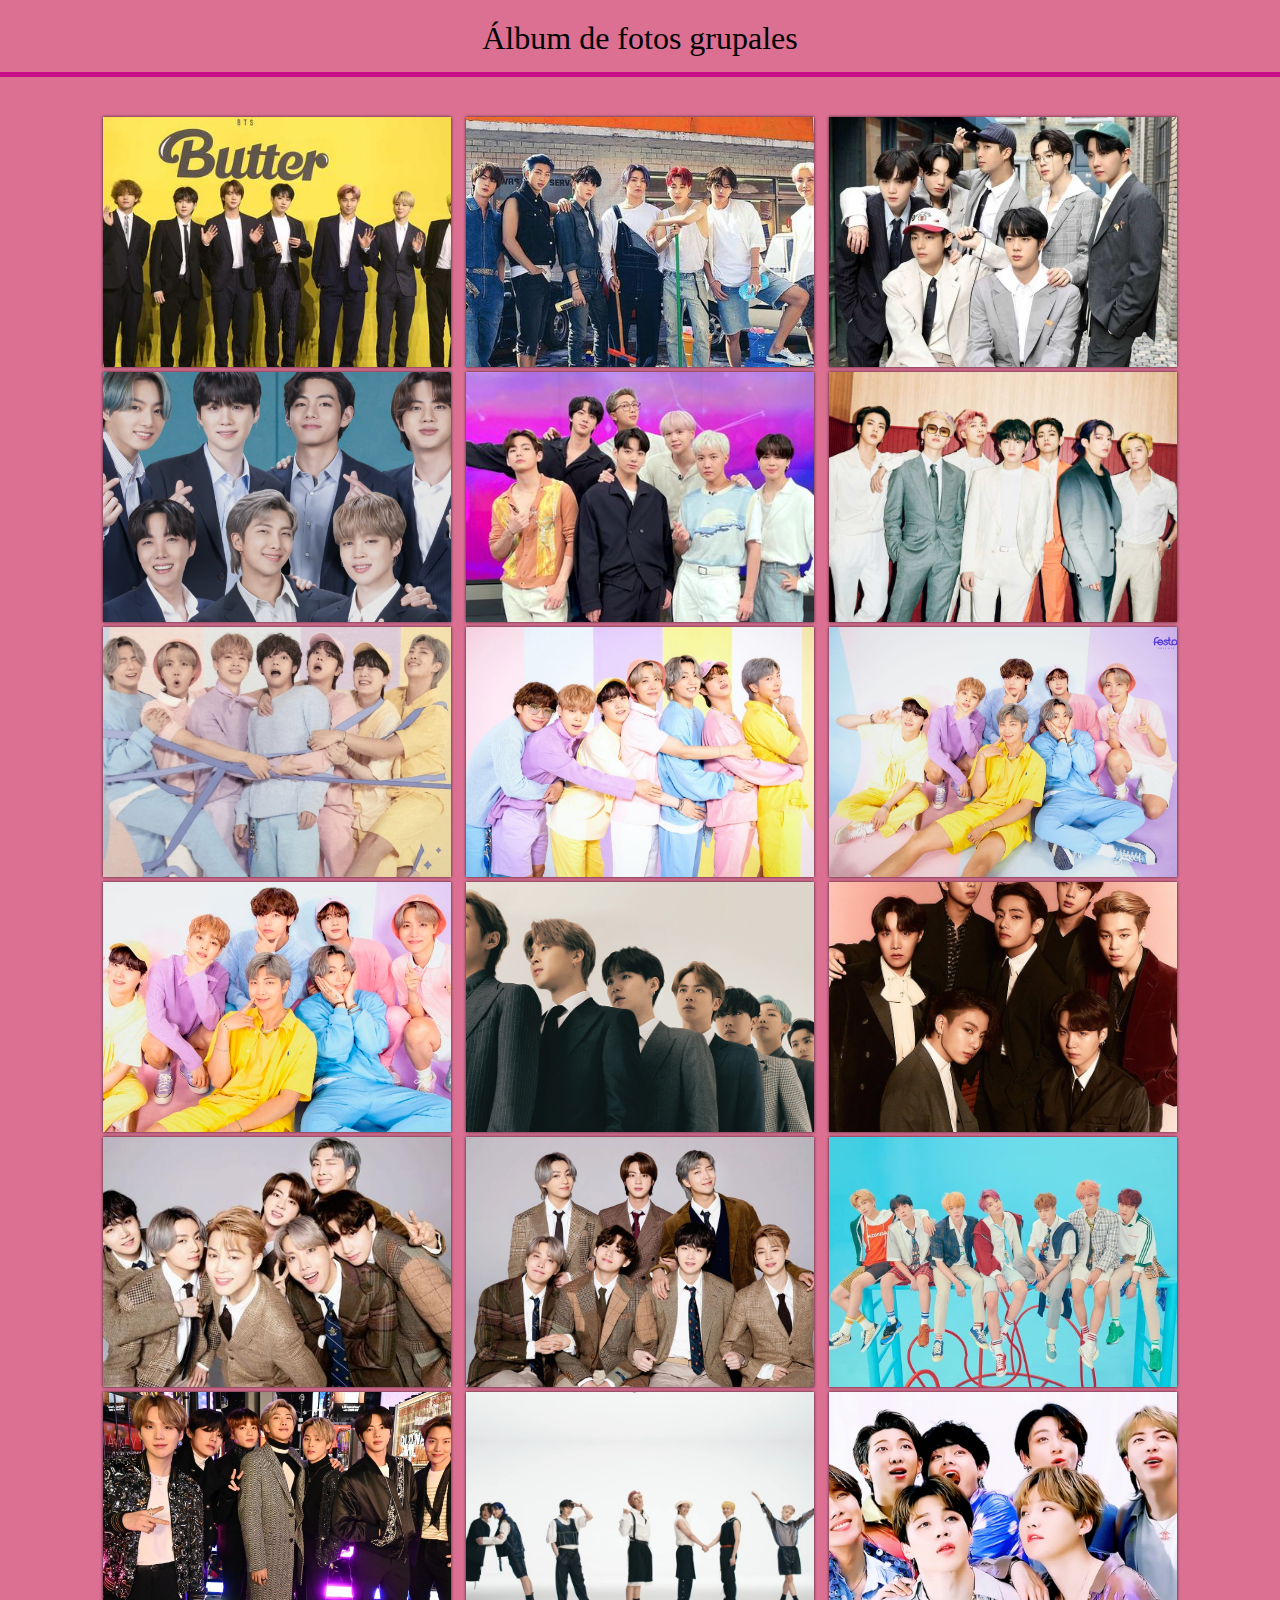
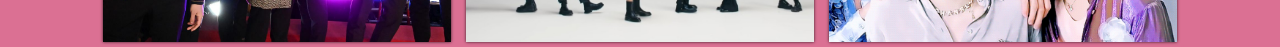
==== fotos.html @ 781fa5ef "CAMBIO" ====
<!DOCTYPE html>
<html lang="en">

<head>
    <meta charset="UTF-8">
    <meta name="viewport" content="width=device-width, initial-scale=1.0">
    <meta http-equiv="X-UA-Compatible" content="ie=edge">
    <title>Mis vacaciones</title>
    <link rel="stylesheet" href="css/estilo.css">
</head>

<body>
    <div class="galeria">
        <h1>
            Álbum de fotos grupales</h1>
        <div class="linea"></div>
        <div class="contenedor-imagenes">
            <div class="imagen">
                <img src="assets/img/fotos/1.jpg" alt="">
                <div class="overlay">
                    <h2>BTS ❤</h2>
                </div>
            </div>
            <div class="imagen">
                <img src="assets/img/fotos/2.jpg" alt="">
                <div class="overlay">
                    <h2>BTS ❤</h2>
                </div>
            </div>
            <div class="imagen">
                <img src="assets/img/fotos/3.jpg" alt="">
                <div class="overlay">
                    <h2>BTS ❤</h2>
                </div>
            </div>
            <div class="imagen">
                <img src="assets/img/fotos/4.png" alt="">
                <div class="overlay">
                    <h2>BTS ❤</h2>
                </div>
            </div>
            <div class="imagen">
                <img src="assets/img/fotos/5.jpg" alt="">
                <div class="overlay">
                    <h2>BTS ❤</h2>
                </div>
            </div>
            <div class="imagen">
                <img src="assets/img/fotos/6.jpg" alt="">
                <div class="overlay">
                    <h2>BTS ❤</h2>
                </div>
            </div>
            <div class="imagen">
                <img src="assets/img/fotos/7.jpg" alt="">
                <div class="overlay">
                    <h2>BTS ❤</h2>
                </div>
            </div>
            <div class="imagen">
                <img src="assets/img/fotos/8.jpg" alt="">
                <div class="overlay">
                    <h2>BTS ❤</h2>
                </div>
            </div>
            <div class="imagen">
                <img src="assets/img/fotos/9.jpg" alt="">
                <div class="overlay">
                    <h2>BTS ❤</h2>
                </div>
            </div>
            <div class="imagen">
                <img src="assets/img/fotos/10.jpg" alt="">
                <div class="overlay">
                    <h2>BTS ❤</h2>
                </div>
            </div>
            <div class="imagen">
                <img src="assets/img/fotos/11.jpg" alt="">
                <div class="overlay">
                    <h2>BTS ❤</h2>
                </div>
            </div>
            <div class="imagen">
                <img src="assets/img/fotos/12.jpg" alt="">
                <div class="overlay">
                    <h2>BTS ❤</h2>
                </div>
            </div>
            <div class="imagen">
                <img src="assets/img/fotos/13.jpg" alt="">
                <div class="overlay">
                    <h2>BTS ❤</h2>
                </div>
            </div>
            <div class="imagen">
                <img src="assets/img/fotos/14.jpg" alt="">
                <div class="overlay">
                    <h2>BTS ❤</h2>
                </div>
            </div>
            <div class="imagen">
                <img src="assets/img/fotos/15.jpg" alt="">
                <div class="overlay">
                    <h2>BTS ❤</h2>
                </div>
            </div>
            <div class="imagen">
                <img src="assets/img/fotos/16.jpg" alt="">
                <div class="overlay">
                    <h2>BTS ❤</h2>
                </div>
            </div>
            <div class="imagen">
                <img src="assets/img/fotos/17.jfif" alt="">
                <div class="overlay">
                    <h2>BTS ❤</h2>
                </div>
            </div>
            <div class="imagen">
                <img src="assets/img/fotos/18.png" alt="">
                <div class="overlay">
                    <h2>BTS ❤</h2>
                </div>
            </div>
           
            
           
            <!-- <div class="imagen">
                <img src="img/1 (2).jpg" alt="">
            </div> -->
        </div>
    </div>
</body>

</html>
---- css/estilo.css ----
*{
    background-color: palevioletred;
    color: black;
    margin:0;
    padding: 0;
    box-sizing: border-box;
    
}

.galeria{
    font-family: 'open sans';
}

.galeria h1{
    text-align: center;
    margin:20px 0 15px 0;
    font-weight: 300;
}

.linea{
    border-top: 5px solid #c90e8a;
    margin-bottom: 40px;
}

.contenedor-imagenes{
    display:flex;
    width: 85%;
    margin: auto;
    justify-content: space-around;
    flex-wrap: wrap;
    border-radius:3px;
}

.contenedor-imagenes .imagen{
    width: 32%;
    position: relative;
    height:250px;
    margin-bottom:5px;
    box-shadow: 0px 0px 3px 0px rgba(0, 0, 0, .75)
}
.imagen img{
    width: 100%;
    height:100%;
    object-fit: cover;
}

.overlay{
    position: absolute;
    bottom: 0;
    left: 0;
    background:rgba(0, 118, 192, 0.781) ;
    width: 100%;
    height: 0;
    overflow: hidden;
    transition: .5s ease;
}

.overlay h2{
    color: black;
    font-weight: 300;
    font-size:30px;
    position: absolute;
    top: 50%;
    left:50%;
    text-align: center;
    transform: translate(-50%, -50%);
}

.imagen:hover .overlay{
    height:100%;
    cursor: pointer;
}

@media screen and (max-width:1000px){
    .contenedor-imagenes{
        width: 95%;
    }
}

@media screen and (max-width:700px){
    .contenedor-imagenes{
        width: 90%;
    }
    .contenedor-imagenes .imagen{
        width: 48%;
    }
}

@media screen and (max-width:450px){
    h1{
        font-size:22px;
    }
    .contenedor-imagenes{
        width: 98%;
    }
    .contenedor-imagenes .imagen{
        width: 80%;
    }
}
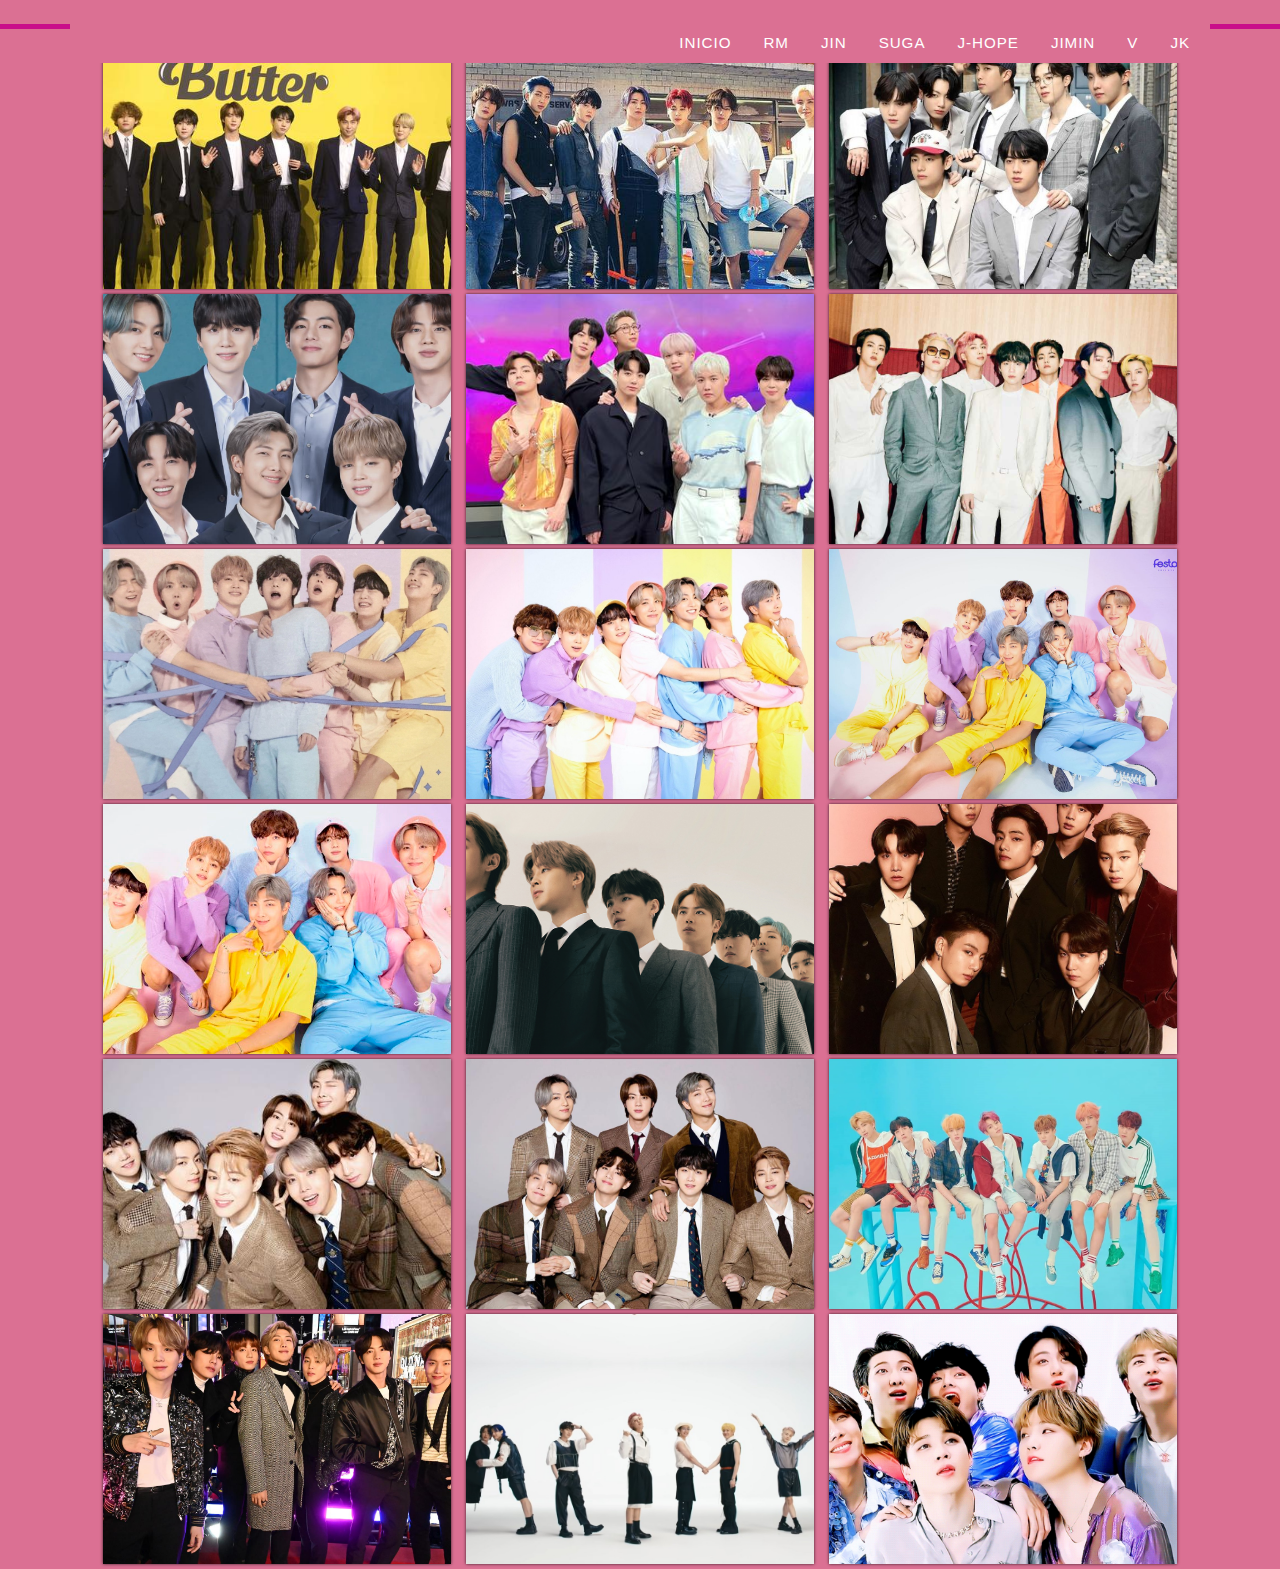
==== commit 5e1ed334: "creación de RM" ====
--- a/fotos.html
+++ b/fotos.html
@@ -10,10 +10,35 @@
 </head>
 
 <body>
+
+     <!-- Navigation-->
+     <nav class="navbar navbar-expand-lg navbar-dark fixed-top" id="mainNav">
+        <div class="container">
+            
+            <button class="navbar-toggler" type="button" data-bs-toggle="collapse" data-bs-target="#navbarResponsive" aria-controls="navbarResponsive" aria-expanded="false" aria-label="Toggle navigation">
+                Menu
+                <i class="fas fa-bars ms-1"></i>
+            </button>
+            <div class="collapse navbar-collapse" id="navbarResponsive">
+                <ul class="navbar-nav text-uppercase ms-auto py-4 py-lg-0">
+                    <li class="nav-item"><a class="nav-link" href="index.html">Inicio</a></li>
+                    <li class="nav-item"><a class="nav-link" href="RM.html">RM</a></li>
+                    <li class="nav-item"><a class="nav-link" href="#about">JIN</a></li>
+                    <li class="nav-item"><a class="nav-link" href="#team">SUGA</a></li>
+                    <li class="nav-item"><a class="nav-link" href="fotos.html">J-HOPE</a></li>
+                    <li class="nav-item"><a class="nav-link" href="#about">JIMIN</a></li>
+                    <li class="nav-item"><a class="nav-link" href="#team">V</a></li>
+                    <li class="nav-item"><a class="nav-link" href="fotos.html">JK</a></li>
+                    
+                </ul>
+            </div>
+        </div>
+    </nav>
+
     <div class="galeria">
-        <h1>
-            Álbum de fotos grupales</h1>
+            <br>
         <div class="linea"></div>
+        
         <div class="contenedor-imagenes">
             <div class="imagen">
                 <img src="assets/img/fotos/1.jpg" alt="">
@@ -21,6 +46,7 @@
                     <h2>BTS ❤</h2>
                 </div>
             </div>
+            
             <div class="imagen">
                 <img src="assets/img/fotos/2.jpg" alt="">
                 <div class="overlay">
@@ -125,12 +151,9 @@
             </div>
            
             
-           
-            <!-- <div class="imagen">
-                <img src="img/1 (2).jpg" alt="">
-            </div> -->
         </div>
     </div>
+   
 </body>
 
 </html>
--- a/css/estilo.css
+++ b/css/estilo.css
@@ -7,6 +7,7 @@
     
 }
 
+<!-- Navigation-->
 .galeria{
     font-family: 'open sans';
 }
@@ -19,7 +20,7 @@
 
 .linea{
     border-top: 5px solid #c90e8a;
-    margin-bottom: 40px;
+    margin-bottom: 10px;
 }
 
 .contenedor-imagenes{
@@ -48,7 +49,7 @@
     position: absolute;
     bottom: 0;
     left: 0;
-    background:rgba(0, 118, 192, 0.781) ;
+    background:rgba(252, 154, 255, 0.781) ;
     width: 100%;
     height: 0;
     overflow: hidden;
@@ -97,3 +98,11760 @@
         width: 80%;
     }
 }
+
+
+
+:root {
+  --bs-blue: #0d6efd;
+  --bs-indigo: #6610f2;
+  --bs-purple: #6f42c1;
+  --bs-pink: #d63384;
+  --bs-red: #dc3545;
+  --bs-orange: #fd7e14;
+  --bs-yellow: #ffc800;
+  --bs-green: #198754;
+  --bs-teal: #20c997;
+  --bs-cyan: #0dcaf0;
+  --bs-white: #fff;
+  --bs-gray: #6c757d;
+  --bs-gray-dark: #343a40;
+  --bs-gray-100: #f8f9fa;
+  --bs-gray-200: #e9ecef;
+  --bs-gray-300: #dee2e6;
+  --bs-gray-400: #ced4da;
+  --bs-gray-500: #adb5bd;
+  --bs-gray-600: #6c757d;
+  --bs-gray-700: #495057;
+  --bs-gray-800: #343a40;
+  --bs-gray-900: #212529;
+  --bs-primary: #ffc800;
+  --bs-secondary: #6c757d;
+  --bs-success: #198754;
+  --bs-info: #0dcaf0;
+  --bs-warning: #ffc800;
+  --bs-danger: #dc3545;
+  --bs-light: #f8f9fa;
+  --bs-dark: #212529;
+  --bs-primary-rgb: 255, 200, 0;
+  --bs-secondary-rgb: 108, 117, 125;
+  --bs-success-rgb: 25, 135, 84;
+  --bs-info-rgb: 13, 202, 240;
+  --bs-warning-rgb: 255, 200, 0;
+  --bs-danger-rgb: 220, 53, 69;
+  --bs-light-rgb: 248, 249, 250;
+  --bs-dark-rgb: 33, 37, 41;
+  --bs-white-rgb: 255, 255, 255;
+  --bs-black-rgb: 0, 0, 0;
+  --bs-body-rgb: 33, 37, 41;
+  --bs-font-sans-serif: system-ui, -apple-system, "Segoe UI", Roboto, "Helvetica Neue", Arial, "Noto Sans", "Liberation Sans", sans-serif, "Apple Color Emoji", "Segoe UI Emoji", "Segoe UI Symbol", "Noto Color Emoji";
+  --bs-font-monospace: SFMono-Regular, Menlo, Monaco, Consolas, "Liberation Mono", "Courier New", monospace;
+  --bs-gradient: linear-gradient(180deg, rgba(255, 255, 255, 0.15), rgba(255, 255, 255, 0));
+  --bs-body-font-family: Roboto Slab, -apple-system, BlinkMacSystemFont, Segoe UI, Roboto, Helvetica Neue, Arial, sans-serif, Apple Color Emoji, Segoe UI Emoji, Segoe UI Symbol, Noto Color Emoji;
+  --bs-body-font-size: 1rem;
+  --bs-body-font-weight: 400;
+  --bs-body-line-height: 1.5;
+  --bs-body-color: #212529;
+  --bs-body-bg: #fff;
+}
+
+*,
+*::before,
+*::after {
+  box-sizing: border-box;
+}
+
+@media (prefers-reduced-motion: no-preference) {
+  :root {
+    scroll-behavior: smooth;
+  }
+}
+
+body {
+  margin: 0;
+  font-family: var(--bs-body-font-family);
+  font-size: var(--bs-body-font-size);
+  font-weight: var(--bs-body-font-weight);
+  line-height: var(--bs-body-line-height);
+  color: var(--bs-body-color);
+  text-align: var(--bs-body-text-align);
+  background-color: var(--bs-body-bg);
+  -webkit-text-size-adjust: 100%;
+  -webkit-tap-highlight-color: rgba(0, 0, 0, 0);
+}
+
+hr {
+  margin: 1rem 0;
+  color: inherit;
+  background-color: currentColor;
+  border: 0;
+  opacity: 0.25;
+}
+
+hr:not([size]) {
+  height: 1px;
+}
+
+h6, .h6, h5, .h5, h4, .h4, h3, .h3, h2, .h2, h1, .h1 {
+  margin-top: 0;
+  margin-bottom: 0.5rem;
+  font-family: "Montserrat", -apple-system, BlinkMacSystemFont, "Segoe UI", Roboto, "Helvetica Neue", Arial, sans-serif, "Apple Color Emoji", "Segoe UI Emoji", "Segoe UI Symbol", "Noto Color Emoji";
+  font-weight: 700;
+  line-height: 1.2;
+}
+
+h1, .h1 {
+  font-size: calc(1.375rem + 1.5vw);
+}
+@media (min-width: 1200px) {
+  h1, .h1 {
+    font-size: 2.5rem;
+  }
+}
+
+h2, .h2 {
+  font-size: calc(1.325rem + 0.9vw);
+}
+@media (min-width: 1200px) {
+  h2, .h2 {
+    font-size: 2rem;
+  }
+}
+
+h3, .h3 {
+  font-size: calc(1.3rem + 0.6vw);
+}
+@media (min-width: 1200px) {
+  h3, .h3 {
+    font-size: 1.75rem;
+  }
+}
+
+h4, .h4 {
+  font-size: calc(1.275rem + 0.3vw);
+}
+@media (min-width: 1200px) {
+  h4, .h4 {
+    font-size: 1.5rem;
+  }
+}
+
+h5, .h5 {
+  font-size: 1.25rem;
+}
+
+h6, .h6 {
+  font-size: 1rem;
+}
+
+p {
+  margin-top: 0;
+  margin-bottom: 1rem;
+}
+
+abbr[title],
+abbr[data-bs-original-title] {
+  -webkit-text-decoration: underline dotted;
+          text-decoration: underline dotted;
+  cursor: help;
+  -webkit-text-decoration-skip-ink: none;
+          text-decoration-skip-ink: none;
+}
+
+address {
+  margin-bottom: 1rem;
+  font-style: normal;
+  line-height: inherit;
+}
+
+ol,
+ul {
+  padding-left: 2rem;
+}
+
+ol,
+ul,
+dl {
+  margin-top: 0;
+  margin-bottom: 1rem;
+}
+
+ol ol,
+ul ul,
+ol ul,
+ul ol {
+  margin-bottom: 0;
+}
+
+dt {
+  font-weight: 700;
+}
+
+dd {
+  margin-bottom: 0.5rem;
+  margin-left: 0;
+}
+
+blockquote {
+  margin: 0 0 1rem;
+}
+
+b,
+strong {
+  font-weight: bolder;
+}
+
+small, .small {
+  font-size: 0.875em;
+}
+
+mark, .mark {
+  padding: 0.2em;
+  background-color: #fcf8e3;
+}
+
+sub,
+sup {
+  position: relative;
+  font-size: 0.75em;
+  line-height: 0;
+  vertical-align: baseline;
+}
+
+sub {
+  bottom: -0.25em;
+}
+
+sup {
+  top: -0.5em;
+}
+
+a {
+  color: #ffc800;
+  text-decoration: underline;
+}
+a:hover {
+  color: #cca000;
+}
+
+a:not([href]):not([class]), a:not([href]):not([class]):hover {
+  color: inherit;
+  text-decoration: none;
+}
+
+pre,
+code,
+kbd,
+samp {
+  font-family: var(--bs-font-monospace);
+  font-size: 1em;
+  direction: ltr /* rtl:ignore */;
+  unicode-bidi: bidi-override;
+}
+
+pre {
+  display: block;
+  margin-top: 0;
+  margin-bottom: 1rem;
+  overflow: auto;
+  font-size: 0.875em;
+}
+pre code {
+  font-size: inherit;
+  color: inherit;
+  word-break: normal;
+}
+
+code {
+  font-size: 0.875em;
+  color: #d63384;
+  word-wrap: break-word;
+}
+a > code {
+  color: inherit;
+}
+
+kbd {
+  padding: 0.2rem 0.4rem;
+  font-size: 0.875em;
+  color: #fff;
+  background-color: #212529;
+  border-radius: 0.2rem;
+}
+kbd kbd {
+  padding: 0;
+  font-size: 1em;
+  font-weight: 700;
+}
+
+figure {
+  margin: 0 0 1rem;
+}
+
+img,
+svg {
+  vertical-align: middle;
+}
+
+table {
+  caption-side: bottom;
+  border-collapse: collapse;
+}
+
+caption {
+  padding-top: 0.5rem;
+  padding-bottom: 0.5rem;
+  color: #6c757d;
+  text-align: left;
+}
+
+th {
+  text-align: inherit;
+  text-align: -webkit-match-parent;
+}
+
+thead,
+tbody,
+tfoot,
+tr,
+td,
+th {
+  border-color: inherit;
+  border-style: solid;
+  border-width: 0;
+}
+
+label {
+  display: inline-block;
+}
+
+button {
+  border-radius: 0;
+}
+
+button:focus:not(:focus-visible) {
+  outline: 0;
+}
+
+input,
+button,
+select,
+optgroup,
+textarea {
+  margin: 0;
+  font-family: inherit;
+  font-size: inherit;
+  line-height: inherit;
+}
+
+button,
+select {
+  text-transform: none;
+}
+
+[role=button] {
+  cursor: pointer;
+}
+
+select {
+  word-wrap: normal;
+}
+select:disabled {
+  opacity: 1;
+}
+
+[list]::-webkit-calendar-picker-indicator {
+  display: none;
+}
+
+button,
+[type=button],
+[type=reset],
+[type=submit] {
+  -webkit-appearance: button;
+}
+button:not(:disabled),
+[type=button]:not(:disabled),
+[type=reset]:not(:disabled),
+[type=submit]:not(:disabled) {
+  cursor: pointer;
+}
+
+::-moz-focus-inner {
+  padding: 0;
+  border-style: none;
+}
+
+textarea {
+  resize: vertical;
+}
+
+fieldset {
+  min-width: 0;
+  padding: 0;
+  margin: 0;
+  border: 0;
+}
+
+legend {
+  float: left;
+  width: 100%;
+  padding: 0;
+  margin-bottom: 0.5rem;
+  font-size: calc(1.275rem + 0.3vw);
+  line-height: inherit;
+}
+@media (min-width: 1200px) {
+  legend {
+    font-size: 1.5rem;
+  }
+}
+legend + * {
+  clear: left;
+}
+
+::-webkit-datetime-edit-fields-wrapper,
+::-webkit-datetime-edit-text,
+::-webkit-datetime-edit-minute,
+::-webkit-datetime-edit-hour-field,
+::-webkit-datetime-edit-day-field,
+::-webkit-datetime-edit-month-field,
+::-webkit-datetime-edit-year-field {
+  padding: 0;
+}
+
+::-webkit-inner-spin-button {
+  height: auto;
+}
+
+[type=search] {
+  outline-offset: -2px;
+  -webkit-appearance: textfield;
+}
+
+/* rtl:raw:
+[type="tel"],
+[type="url"],
+[type="email"],
+[type="number"] {
+  direction: ltr;
+}
+*/
+::-webkit-search-decoration {
+  -webkit-appearance: none;
+}
+
+::-webkit-color-swatch-wrapper {
+  padding: 0;
+}
+
+::-webkit-file-upload-button {
+  font: inherit;
+}
+
+::file-selector-button {
+  font: inherit;
+}
+
+::-webkit-file-upload-button {
+  font: inherit;
+  -webkit-appearance: button;
+}
+
+output {
+  display: inline-block;
+}
+
+iframe {
+  border: 0;
+}
+
+summary {
+  display: list-item;
+  cursor: pointer;
+}
+
+progress {
+  vertical-align: baseline;
+}
+
+[hidden] {
+  display: none !important;
+}
+
+.lead {
+  font-size: 1.25rem;
+  font-weight: 300;
+}
+
+.display-1 {
+  font-size: calc(1.625rem + 4.5vw);
+  font-weight: 300;
+  line-height: 1.2;
+}
+@media (min-width: 1200px) {
+  .display-1 {
+    font-size: 5rem;
+  }
+}
+
+.display-2 {
+  font-size: calc(1.575rem + 3.9vw);
+  font-weight: 300;
+  line-height: 1.2;
+}
+@media (min-width: 1200px) {
+  .display-2 {
+    font-size: 4.5rem;
+  }
+}
+
+.display-3 {
+  font-size: calc(1.525rem + 3.3vw);
+  font-weight: 300;
+  line-height: 1.2;
+}
+@media (min-width: 1200px) {
+  .display-3 {
+    font-size: 4rem;
+  }
+}
+
+.display-4 {
+  font-size: calc(1.475rem + 2.7vw);
+  font-weight: 300;
+  line-height: 1.2;
+}
+@media (min-width: 1200px) {
+  .display-4 {
+    font-size: 3.5rem;
+  }
+}
+
+.display-5 {
+  font-size: calc(1.425rem + 2.1vw);
+  font-weight: 300;
+  line-height: 1.2;
+}
+@media (min-width: 1200px) {
+  .display-5 {
+    font-size: 3rem;
+  }
+}
+
+.display-6 {
+  font-size: calc(1.375rem + 1.5vw);
+  font-weight: 300;
+  line-height: 1.2;
+}
+@media (min-width: 1200px) {
+  .display-6 {
+    font-size: 2.5rem;
+  }
+}
+
+.list-unstyled {
+  padding-left: 0;
+  list-style: none;
+}
+
+.list-inline {
+  padding-left: 0;
+  list-style: none;
+}
+
+.list-inline-item {
+  display: inline-block;
+}
+.list-inline-item:not(:last-child) {
+  margin-right: 0.5rem;
+}
+
+.initialism {
+  font-size: 0.875em;
+  text-transform: uppercase;
+}
+
+.blockquote {
+  margin-bottom: 1rem;
+  font-size: 1.25rem;
+}
+.blockquote > :last-child {
+  margin-bottom: 0;
+}
+
+.blockquote-footer {
+  margin-top: -1rem;
+  margin-bottom: 1rem;
+  font-size: 0.875em;
+  color: #6c757d;
+}
+.blockquote-footer::before {
+  content: "— ";
+}
+
+.img-fluid {
+  max-width: 100%;
+  height: auto;
+}
+
+.img-thumbnail {
+  padding: 0.25rem;
+  background-color: #fff;
+  border: 1px solid #dee2e6;
+  border-radius: 0.25rem;
+  max-width: 100%;
+  height: auto;
+}
+
+.figure {
+  display: inline-block;
+}
+
+.figure-img {
+  margin-bottom: 0.5rem;
+  line-height: 1;
+}
+
+.figure-caption {
+  font-size: 0.875em;
+  color: #6c757d;
+}
+
+.container,
+.container-fluid,
+.container-xxl,
+.container-xl,
+.container-lg,
+.container-md,
+.container-sm {
+  width: 100%;
+  padding-right: var(--bs-gutter-x, 0.75rem);
+  padding-left: var(--bs-gutter-x, 0.75rem);
+  margin-right: auto;
+  margin-left: auto;
+}
+
+@media (min-width: 576px) {
+  .container-sm, .container {
+    max-width: 540px;
+  }
+}
+@media (min-width: 768px) {
+  .container-md, .container-sm, .container {
+    max-width: 720px;
+  }
+}
+@media (min-width: 992px) {
+  .container-lg, .container-md, .container-sm, .container {
+    max-width: 960px;
+  }
+}
+@media (min-width: 1200px) {
+  .container-xl, .container-lg, .container-md, .container-sm, .container {
+    max-width: 1140px;
+  }
+}
+@media (min-width: 1400px) {
+  .container-xxl, .container-xl, .container-lg, .container-md, .container-sm, .container {
+    max-width: 1320px;
+  }
+}
+.row {
+  --bs-gutter-x: 1.5rem;
+  --bs-gutter-y: 0;
+  display: flex;
+  flex-wrap: wrap;
+  margin-top: calc(var(--bs-gutter-y) * -1);
+  margin-right: calc(var(--bs-gutter-x) * -.5);
+  margin-left: calc(var(--bs-gutter-x) * -.5);
+}
+.row > * {
+  flex-shrink: 0;
+  width: 100%;
+  max-width: 100%;
+  padding-right: calc(var(--bs-gutter-x) * .5);
+  padding-left: calc(var(--bs-gutter-x) * .5);
+  margin-top: var(--bs-gutter-y);
+}
+
+.col {
+  flex: 1 0 0%;
+}
+
+.row-cols-auto > * {
+  flex: 0 0 auto;
+  width: auto;
+}
+
+.row-cols-1 > * {
+  flex: 0 0 auto;
+  width: 100%;
+}
+
+.row-cols-2 > * {
+  flex: 0 0 auto;
+  width: 50%;
+}
+
+.row-cols-3 > * {
+  flex: 0 0 auto;
+  width: 33.3333333333%;
+}
+
+.row-cols-4 > * {
+  flex: 0 0 auto;
+  width: 25%;
+}
+
+.row-cols-5 > * {
+  flex: 0 0 auto;
+  width: 20%;
+}
+
+.row-cols-6 > * {
+  flex: 0 0 auto;
+  width: 16.6666666667%;
+}
+
+.col-auto {
+  flex: 0 0 auto;
+  width: auto;
+}
+
+.col-1 {
+  flex: 0 0 auto;
+  width: 8.33333333%;
+}
+
+.col-2 {
+  flex: 0 0 auto;
+  width: 16.66666667%;
+}
+
+.col-3 {
+  flex: 0 0 auto;
+  width: 25%;
+}
+
+.col-4 {
+  flex: 0 0 auto;
+  width: 33.33333333%;
+}
+
+.col-5 {
+  flex: 0 0 auto;
+  width: 41.66666667%;
+}
+
+.col-6 {
+  flex: 0 0 auto;
+  width: 50%;
+}
+
+.col-7 {
+  flex: 0 0 auto;
+  width: 58.33333333%;
+}
+
+.col-8 {
+  flex: 0 0 auto;
+  width: 66.66666667%;
+}
+
+.col-9 {
+  flex: 0 0 auto;
+  width: 75%;
+}
+
+.col-10 {
+  flex: 0 0 auto;
+  width: 83.33333333%;
+}
+
+.col-11 {
+  flex: 0 0 auto;
+  width: 91.66666667%;
+}
+
+.col-12 {
+  flex: 0 0 auto;
+  width: 100%;
+}
+
+.offset-1 {
+  margin-left: 8.33333333%;
+}
+
+.offset-2 {
+  margin-left: 16.66666667%;
+}
+
+.offset-3 {
+  margin-left: 25%;
+}
+
+.offset-4 {
+  margin-left: 33.33333333%;
+}
+
+.offset-5 {
+  margin-left: 41.66666667%;
+}
+
+.offset-6 {
+  margin-left: 50%;
+}
+
+.offset-7 {
+  margin-left: 58.33333333%;
+}
+
+.offset-8 {
+  margin-left: 66.66666667%;
+}
+
+.offset-9 {
+  margin-left: 75%;
+}
+
+.offset-10 {
+  margin-left: 83.33333333%;
+}
+
+.offset-11 {
+  margin-left: 91.66666667%;
+}
+
+.g-0,
+.gx-0 {
+  --bs-gutter-x: 0;
+}
+
+.g-0,
+.gy-0 {
+  --bs-gutter-y: 0;
+}
+
+.g-1,
+.gx-1 {
+  --bs-gutter-x: 0.25rem;
+}
+
+.g-1,
+.gy-1 {
+  --bs-gutter-y: 0.25rem;
+}
+
+.g-2,
+.gx-2 {
+  --bs-gutter-x: 0.5rem;
+}
+
+.g-2,
+.gy-2 {
+  --bs-gutter-y: 0.5rem;
+}
+
+.g-3,
+.gx-3 {
+  --bs-gutter-x: 1rem;
+}
+
+.g-3,
+.gy-3 {
+  --bs-gutter-y: 1rem;
+}
+
+.g-4,
+.gx-4 {
+  --bs-gutter-x: 1.5rem;
+}
+
+.g-4,
+.gy-4 {
+  --bs-gutter-y: 1.5rem;
+}
+
+.g-5,
+.gx-5 {
+  --bs-gutter-x: 3rem;
+}
+
+.g-5,
+.gy-5 {
+  --bs-gutter-y: 3rem;
+}
+
+@media (min-width: 576px) {
+  .col-sm {
+    flex: 1 0 0%;
+  }
+
+  .row-cols-sm-auto > * {
+    flex: 0 0 auto;
+    width: auto;
+  }
+
+  .row-cols-sm-1 > * {
+    flex: 0 0 auto;
+    width: 100%;
+  }
+
+  .row-cols-sm-2 > * {
+    flex: 0 0 auto;
+    width: 50%;
+  }
+
+  .row-cols-sm-3 > * {
+    flex: 0 0 auto;
+    width: 33.3333333333%;
+  }
+
+  .row-cols-sm-4 > * {
+    flex: 0 0 auto;
+    width: 25%;
+  }
+
+  .row-cols-sm-5 > * {
+    flex: 0 0 auto;
+    width: 20%;
+  }
+
+  .row-cols-sm-6 > * {
+    flex: 0 0 auto;
+    width: 16.6666666667%;
+  }
+
+  .col-sm-auto {
+    flex: 0 0 auto;
+    width: auto;
+  }
+
+  .col-sm-1 {
+    flex: 0 0 auto;
+    width: 8.33333333%;
+  }
+
+  .col-sm-2 {
+    flex: 0 0 auto;
+    width: 16.66666667%;
+  }
+
+  .col-sm-3 {
+    flex: 0 0 auto;
+    width: 25%;
+  }
+
+  .col-sm-4 {
+    flex: 0 0 auto;
+    width: 33.33333333%;
+  }
+
+  .col-sm-5 {
+    flex: 0 0 auto;
+    width: 41.66666667%;
+  }
+
+  .col-sm-6 {
+    flex: 0 0 auto;
+    width: 50%;
+  }
+
+  .col-sm-7 {
+    flex: 0 0 auto;
+    width: 58.33333333%;
+  }
+
+  .col-sm-8 {
+    flex: 0 0 auto;
+    width: 66.66666667%;
+  }
+
+  .col-sm-9 {
+    flex: 0 0 auto;
+    width: 75%;
+  }
+
+  .col-sm-10 {
+    flex: 0 0 auto;
+    width: 83.33333333%;
+  }
+
+  .col-sm-11 {
+    flex: 0 0 auto;
+    width: 91.66666667%;
+  }
+
+  .col-sm-12 {
+    flex: 0 0 auto;
+    width: 100%;
+  }
+
+  .offset-sm-0 {
+    margin-left: 0;
+  }
+
+  .offset-sm-1 {
+    margin-left: 8.33333333%;
+  }
+
+  .offset-sm-2 {
+    margin-left: 16.66666667%;
+  }
+
+  .offset-sm-3 {
+    margin-left: 25%;
+  }
+
+  .offset-sm-4 {
+    margin-left: 33.33333333%;
+  }
+
+  .offset-sm-5 {
+    margin-left: 41.66666667%;
+  }
+
+  .offset-sm-6 {
+    margin-left: 50%;
+  }
+
+  .offset-sm-7 {
+    margin-left: 58.33333333%;
+  }
+
+  .offset-sm-8 {
+    margin-left: 66.66666667%;
+  }
+
+  .offset-sm-9 {
+    margin-left: 75%;
+  }
+
+  .offset-sm-10 {
+    margin-left: 83.33333333%;
+  }
+
+  .offset-sm-11 {
+    margin-left: 91.66666667%;
+  }
+
+  .g-sm-0,
+.gx-sm-0 {
+    --bs-gutter-x: 0;
+  }
+
+  .g-sm-0,
+.gy-sm-0 {
+    --bs-gutter-y: 0;
+  }
+
+  .g-sm-1,
+.gx-sm-1 {
+    --bs-gutter-x: 0.25rem;
+  }
+
+  .g-sm-1,
+.gy-sm-1 {
+    --bs-gutter-y: 0.25rem;
+  }
+
+  .g-sm-2,
+.gx-sm-2 {
+    --bs-gutter-x: 0.5rem;
+  }
+
+  .g-sm-2,
+.gy-sm-2 {
+    --bs-gutter-y: 0.5rem;
+  }
+
+  .g-sm-3,
+.gx-sm-3 {
+    --bs-gutter-x: 1rem;
+  }
+
+  .g-sm-3,
+.gy-sm-3 {
+    --bs-gutter-y: 1rem;
+  }
+
+  .g-sm-4,
+.gx-sm-4 {
+    --bs-gutter-x: 1.5rem;
+  }
+
+  .g-sm-4,
+.gy-sm-4 {
+    --bs-gutter-y: 1.5rem;
+  }
+
+  .g-sm-5,
+.gx-sm-5 {
+    --bs-gutter-x: 3rem;
+  }
+
+  .g-sm-5,
+.gy-sm-5 {
+    --bs-gutter-y: 3rem;
+  }
+}
+@media (min-width: 768px) {
+  .col-md {
+    flex: 1 0 0%;
+  }
+
+  .row-cols-md-auto > * {
+    flex: 0 0 auto;
+    width: auto;
+  }
+
+  .row-cols-md-1 > * {
+    flex: 0 0 auto;
+    width: 100%;
+  }
+
+  .row-cols-md-2 > * {
+    flex: 0 0 auto;
+    width: 50%;
+  }
+
+  .row-cols-md-3 > * {
+    flex: 0 0 auto;
+    width: 33.3333333333%;
+  }
+
+  .row-cols-md-4 > * {
+    flex: 0 0 auto;
+    width: 25%;
+  }
+
+  .row-cols-md-5 > * {
+    flex: 0 0 auto;
+    width: 20%;
+  }
+
+  .row-cols-md-6 > * {
+    flex: 0 0 auto;
+    width: 16.6666666667%;
+  }
+
+  .col-md-auto {
+    flex: 0 0 auto;
+    width: auto;
+  }
+
+  .col-md-1 {
+    flex: 0 0 auto;
+    width: 8.33333333%;
+  }
+
+  .col-md-2 {
+    flex: 0 0 auto;
+    width: 16.66666667%;
+  }
+
+  .col-md-3 {
+    flex: 0 0 auto;
+    width: 25%;
+  }
+
+  .col-md-4 {
+    flex: 0 0 auto;
+    width: 33.33333333%;
+  }
+
+  .col-md-5 {
+    flex: 0 0 auto;
+    width: 41.66666667%;
+  }
+
+  .col-md-6 {
+    flex: 0 0 auto;
+    width: 50%;
+  }
+
+  .col-md-7 {
+    flex: 0 0 auto;
+    width: 58.33333333%;
+  }
+
+  .col-md-8 {
+    flex: 0 0 auto;
+    width: 66.66666667%;
+  }
+
+  .col-md-9 {
+    flex: 0 0 auto;
+    width: 75%;
+  }
+
+  .col-md-10 {
+    flex: 0 0 auto;
+    width: 83.33333333%;
+  }
+
+  .col-md-11 {
+    flex: 0 0 auto;
+    width: 91.66666667%;
+  }
+
+  .col-md-12 {
+    flex: 0 0 auto;
+    width: 100%;
+  }
+
+  .offset-md-0 {
+    margin-left: 0;
+  }
+
+  .offset-md-1 {
+    margin-left: 8.33333333%;
+  }
+
+  .offset-md-2 {
+    margin-left: 16.66666667%;
+  }
+
+  .offset-md-3 {
+    margin-left: 25%;
+  }
+
+  .offset-md-4 {
+    margin-left: 33.33333333%;
+  }
+
+  .offset-md-5 {
+    margin-left: 41.66666667%;
+  }
+
+  .offset-md-6 {
+    margin-left: 50%;
+  }
+
+  .offset-md-7 {
+    margin-left: 58.33333333%;
+  }
+
+  .offset-md-8 {
+    margin-left: 66.66666667%;
+  }
+
+  .offset-md-9 {
+    margin-left: 75%;
+  }
+
+  .offset-md-10 {
+    margin-left: 83.33333333%;
+  }
+
+  .offset-md-11 {
+    margin-left: 91.66666667%;
+  }
+
+  .g-md-0,
+.gx-md-0 {
+    --bs-gutter-x: 0;
+  }
+
+  .g-md-0,
+.gy-md-0 {
+    --bs-gutter-y: 0;
+  }
+
+  .g-md-1,
+.gx-md-1 {
+    --bs-gutter-x: 0.25rem;
+  }
+
+  .g-md-1,
+.gy-md-1 {
+    --bs-gutter-y: 0.25rem;
+  }
+
+  .g-md-2,
+.gx-md-2 {
+    --bs-gutter-x: 0.5rem;
+  }
+
+  .g-md-2,
+.gy-md-2 {
+    --bs-gutter-y: 0.5rem;
+  }
+
+  .g-md-3,
+.gx-md-3 {
+    --bs-gutter-x: 1rem;
+  }
+
+  .g-md-3,
+.gy-md-3 {
+    --bs-gutter-y: 1rem;
+  }
+
+  .g-md-4,
+.gx-md-4 {
+    --bs-gutter-x: 1.5rem;
+  }
+
+  .g-md-4,
+.gy-md-4 {
+    --bs-gutter-y: 1.5rem;
+  }
+
+  .g-md-5,
+.gx-md-5 {
+    --bs-gutter-x: 3rem;
+  }
+
+  .g-md-5,
+.gy-md-5 {
+    --bs-gutter-y: 3rem;
+  }
+}
+@media (min-width: 992px) {
+  .col-lg {
+    flex: 1 0 0%;
+  }
+
+  .row-cols-lg-auto > * {
+    flex: 0 0 auto;
+    width: auto;
+  }
+
+  .row-cols-lg-1 > * {
+    flex: 0 0 auto;
+    width: 100%;
+  }
+
+  .row-cols-lg-2 > * {
+    flex: 0 0 auto;
+    width: 50%;
+  }
+
+  .row-cols-lg-3 > * {
+    flex: 0 0 auto;
+    width: 33.3333333333%;
+  }
+
+  .row-cols-lg-4 > * {
+    flex: 0 0 auto;
+    width: 25%;
+  }
+
+  .row-cols-lg-5 > * {
+    flex: 0 0 auto;
+    width: 20%;
+  }
+
+  .row-cols-lg-6 > * {
+    flex: 0 0 auto;
+    width: 16.6666666667%;
+  }
+
+  .col-lg-auto {
+    flex: 0 0 auto;
+    width: auto;
+  }
+
+  .col-lg-1 {
+    flex: 0 0 auto;
+    width: 8.33333333%;
+  }
+
+  .col-lg-2 {
+    flex: 0 0 auto;
+    width: 16.66666667%;
+  }
+
+  .col-lg-3 {
+    flex: 0 0 auto;
+    width: 25%;
+  }
+
+  .col-lg-4 {
+    flex: 0 0 auto;
+    width: 33.33333333%;
+  }
+
+  .col-lg-5 {
+    flex: 0 0 auto;
+    width: 41.66666667%;
+  }
+
+  .col-lg-6 {
+    flex: 0 0 auto;
+    width: 50%;
+  }
+
+  .col-lg-7 {
+    flex: 0 0 auto;
+    width: 58.33333333%;
+  }
+
+  .col-lg-8 {
+    flex: 0 0 auto;
+    width: 66.66666667%;
+  }
+
+  .col-lg-9 {
+    flex: 0 0 auto;
+    width: 75%;
+  }
+
+  .col-lg-10 {
+    flex: 0 0 auto;
+    width: 83.33333333%;
+  }
+
+  .col-lg-11 {
+    flex: 0 0 auto;
+    width: 91.66666667%;
+  }
+
+  .col-lg-12 {
+    flex: 0 0 auto;
+    width: 100%;
+  }
+
+  .offset-lg-0 {
+    margin-left: 0;
+  }
+
+  .offset-lg-1 {
+    margin-left: 8.33333333%;
+  }
+
+  .offset-lg-2 {
+    margin-left: 16.66666667%;
+  }
+
+  .offset-lg-3 {
+    margin-left: 25%;
+  }
+
+  .offset-lg-4 {
+    margin-left: 33.33333333%;
+  }
+
+  .offset-lg-5 {
+    margin-left: 41.66666667%;
+  }
+
+  .offset-lg-6 {
+    margin-left: 50%;
+  }
+
+  .offset-lg-7 {
+    margin-left: 58.33333333%;
+  }
+
+  .offset-lg-8 {
+    margin-left: 66.66666667%;
+  }
+
+  .offset-lg-9 {
+    margin-left: 75%;
+  }
+
+  .offset-lg-10 {
+    margin-left: 83.33333333%;
+  }
+
+  .offset-lg-11 {
+    margin-left: 91.66666667%;
+  }
+
+  .g-lg-0,
+.gx-lg-0 {
+    --bs-gutter-x: 0;
+  }
+
+  .g-lg-0,
+.gy-lg-0 {
+    --bs-gutter-y: 0;
+  }
+
+  .g-lg-1,
+.gx-lg-1 {
+    --bs-gutter-x: 0.25rem;
+  }
+
+  .g-lg-1,
+.gy-lg-1 {
+    --bs-gutter-y: 0.25rem;
+  }
+
+  .g-lg-2,
+.gx-lg-2 {
+    --bs-gutter-x: 0.5rem;
+  }
+
+  .g-lg-2,
+.gy-lg-2 {
+    --bs-gutter-y: 0.5rem;
+  }
+
+  .g-lg-3,
+.gx-lg-3 {
+    --bs-gutter-x: 1rem;
+  }
+
+  .g-lg-3,
+.gy-lg-3 {
+    --bs-gutter-y: 1rem;
+  }
+
+  .g-lg-4,
+.gx-lg-4 {
+    --bs-gutter-x: 1.5rem;
+  }
+
+  .g-lg-4,
+.gy-lg-4 {
+    --bs-gutter-y: 1.5rem;
+  }
+
+  .g-lg-5,
+.gx-lg-5 {
+    --bs-gutter-x: 3rem;
+  }
+
+  .g-lg-5,
+.gy-lg-5 {
+    --bs-gutter-y: 3rem;
+  }
+}
+@media (min-width: 1200px) {
+  .col-xl {
+    flex: 1 0 0%;
+  }
+
+  .row-cols-xl-auto > * {
+    flex: 0 0 auto;
+    width: auto;
+  }
+
+  .row-cols-xl-1 > * {
+    flex: 0 0 auto;
+    width: 100%;
+  }
+
+  .row-cols-xl-2 > * {
+    flex: 0 0 auto;
+    width: 50%;
+  }
+
+  .row-cols-xl-3 > * {
+    flex: 0 0 auto;
+    width: 33.3333333333%;
+  }
+
+  .row-cols-xl-4 > * {
+    flex: 0 0 auto;
+    width: 25%;
+  }
+
+  .row-cols-xl-5 > * {
+    flex: 0 0 auto;
+    width: 20%;
+  }
+
+  .row-cols-xl-6 > * {
+    flex: 0 0 auto;
+    width: 16.6666666667%;
+  }
+
+  .col-xl-auto {
+    flex: 0 0 auto;
+    width: auto;
+  }
+
+  .col-xl-1 {
+    flex: 0 0 auto;
+    width: 8.33333333%;
+  }
+
+  .col-xl-2 {
+    flex: 0 0 auto;
+    width: 16.66666667%;
+  }
+
+  .col-xl-3 {
+    flex: 0 0 auto;
+    width: 25%;
+  }
+
+  .col-xl-4 {
+    flex: 0 0 auto;
+    width: 33.33333333%;
+  }
+
+  .col-xl-5 {
+    flex: 0 0 auto;
+    width: 41.66666667%;
+  }
+
+  .col-xl-6 {
+    flex: 0 0 auto;
+    width: 50%;
+  }
+
+  .col-xl-7 {
+    flex: 0 0 auto;
+    width: 58.33333333%;
+  }
+
+  .col-xl-8 {
+    flex: 0 0 auto;
+    width: 66.66666667%;
+  }
+
+  .col-xl-9 {
+    flex: 0 0 auto;
+    width: 75%;
+  }
+
+  .col-xl-10 {
+    flex: 0 0 auto;
+    width: 83.33333333%;
+  }
+
+  .col-xl-11 {
+    flex: 0 0 auto;
+    width: 91.66666667%;
+  }
+
+  .col-xl-12 {
+    flex: 0 0 auto;
+    width: 100%;
+  }
+
+  .offset-xl-0 {
+    margin-left: 0;
+  }
+
+  .offset-xl-1 {
+    margin-left: 8.33333333%;
+  }
+
+  .offset-xl-2 {
+    margin-left: 16.66666667%;
+  }
+
+  .offset-xl-3 {
+    margin-left: 25%;
+  }
+
+  .offset-xl-4 {
+    margin-left: 33.33333333%;
+  }
+
+  .offset-xl-5 {
+    margin-left: 41.66666667%;
+  }
+
+  .offset-xl-6 {
+    margin-left: 50%;
+  }
+
+  .offset-xl-7 {
+    margin-left: 58.33333333%;
+  }
+
+  .offset-xl-8 {
+    margin-left: 66.66666667%;
+  }
+
+  .offset-xl-9 {
+    margin-left: 75%;
+  }
+
+  .offset-xl-10 {
+    margin-left: 83.33333333%;
+  }
+
+  .offset-xl-11 {
+    margin-left: 91.66666667%;
+  }
+
+  .g-xl-0,
+.gx-xl-0 {
+    --bs-gutter-x: 0;
+  }
+
+  .g-xl-0,
+.gy-xl-0 {
+    --bs-gutter-y: 0;
+  }
+
+  .g-xl-1,
+.gx-xl-1 {
+    --bs-gutter-x: 0.25rem;
+  }
+
+  .g-xl-1,
+.gy-xl-1 {
+    --bs-gutter-y: 0.25rem;
+  }
+
+  .g-xl-2,
+.gx-xl-2 {
+    --bs-gutter-x: 0.5rem;
+  }
+
+  .g-xl-2,
+.gy-xl-2 {
+    --bs-gutter-y: 0.5rem;
+  }
+
+  .g-xl-3,
+.gx-xl-3 {
+    --bs-gutter-x: 1rem;
+  }
+
+  .g-xl-3,
+.gy-xl-3 {
+    --bs-gutter-y: 1rem;
+  }
+
+  .g-xl-4,
+.gx-xl-4 {
+    --bs-gutter-x: 1.5rem;
+  }
+
+  .g-xl-4,
+.gy-xl-4 {
+    --bs-gutter-y: 1.5rem;
+  }
+
+  .g-xl-5,
+.gx-xl-5 {
+    --bs-gutter-x: 3rem;
+  }
+
+  .g-xl-5,
+.gy-xl-5 {
+    --bs-gutter-y: 3rem;
+  }
+}
+@media (min-width: 1400px) {
+  .col-xxl {
+    flex: 1 0 0%;
+  }
+
+  .row-cols-xxl-auto > * {
+    flex: 0 0 auto;
+    width: auto;
+  }
+
+  .row-cols-xxl-1 > * {
+    flex: 0 0 auto;
+    width: 100%;
+  }
+
+  .row-cols-xxl-2 > * {
+    flex: 0 0 auto;
+    width: 50%;
+  }
+
+  .row-cols-xxl-3 > * {
+    flex: 0 0 auto;
+    width: 33.3333333333%;
+  }
+
+  .row-cols-xxl-4 > * {
+    flex: 0 0 auto;
+    width: 25%;
+  }
+
+  .row-cols-xxl-5 > * {
+    flex: 0 0 auto;
+    width: 20%;
+  }
+
+  .row-cols-xxl-6 > * {
+    flex: 0 0 auto;
+    width: 16.6666666667%;
+  }
+
+  .col-xxl-auto {
+    flex: 0 0 auto;
+    width: auto;
+  }
+
+  .col-xxl-1 {
+    flex: 0 0 auto;
+    width: 8.33333333%;
+  }
+
+  .col-xxl-2 {
+    flex: 0 0 auto;
+    width: 16.66666667%;
+  }
+
+  .col-xxl-3 {
+    flex: 0 0 auto;
+    width: 25%;
+  }
+
+  .col-xxl-4 {
+    flex: 0 0 auto;
+    width: 33.33333333%;
+  }
+
+  .col-xxl-5 {
+    flex: 0 0 auto;
+    width: 41.66666667%;
+  }
+
+  .col-xxl-6 {
+    flex: 0 0 auto;
+    width: 50%;
+  }
+
+  .col-xxl-7 {
+    flex: 0 0 auto;
+    width: 58.33333333%;
+  }
+
+  .col-xxl-8 {
+    flex: 0 0 auto;
+    width: 66.66666667%;
+  }
+
+  .col-xxl-9 {
+    flex: 0 0 auto;
+    width: 75%;
+  }
+
+  .col-xxl-10 {
+    flex: 0 0 auto;
+    width: 83.33333333%;
+  }
+
+  .col-xxl-11 {
+    flex: 0 0 auto;
+    width: 91.66666667%;
+  }
+
+  .col-xxl-12 {
+    flex: 0 0 auto;
+    width: 100%;
+  }
+
+  .offset-xxl-0 {
+    margin-left: 0;
+  }
+
+  .offset-xxl-1 {
+    margin-left: 8.33333333%;
+  }
+
+  .offset-xxl-2 {
+    margin-left: 16.66666667%;
+  }
+
+  .offset-xxl-3 {
+    margin-left: 25%;
+  }
+
+  .offset-xxl-4 {
+    margin-left: 33.33333333%;
+  }
+
+  .offset-xxl-5 {
+    margin-left: 41.66666667%;
+  }
+
+  .offset-xxl-6 {
+    margin-left: 50%;
+  }
+
+  .offset-xxl-7 {
+    margin-left: 58.33333333%;
+  }
+
+  .offset-xxl-8 {
+    margin-left: 66.66666667%;
+  }
+
+  .offset-xxl-9 {
+    margin-left: 75%;
+  }
+
+  .offset-xxl-10 {
+    margin-left: 83.33333333%;
+  }
+
+  .offset-xxl-11 {
+    margin-left: 91.66666667%;
+  }
+
+  .g-xxl-0,
+.gx-xxl-0 {
+    --bs-gutter-x: 0;
+  }
+
+  .g-xxl-0,
+.gy-xxl-0 {
+    --bs-gutter-y: 0;
+  }
+
+  .g-xxl-1,
+.gx-xxl-1 {
+    --bs-gutter-x: 0.25rem;
+  }
+
+  .g-xxl-1,
+.gy-xxl-1 {
+    --bs-gutter-y: 0.25rem;
+  }
+
+  .g-xxl-2,
+.gx-xxl-2 {
+    --bs-gutter-x: 0.5rem;
+  }
+
+  .g-xxl-2,
+.gy-xxl-2 {
+    --bs-gutter-y: 0.5rem;
+  }
+
+  .g-xxl-3,
+.gx-xxl-3 {
+    --bs-gutter-x: 1rem;
+  }
+
+  .g-xxl-3,
+.gy-xxl-3 {
+    --bs-gutter-y: 1rem;
+  }
+
+  .g-xxl-4,
+.gx-xxl-4 {
+    --bs-gutter-x: 1.5rem;
+  }
+
+  .g-xxl-4,
+.gy-xxl-4 {
+    --bs-gutter-y: 1.5rem;
+  }
+
+  .g-xxl-5,
+.gx-xxl-5 {
+    --bs-gutter-x: 3rem;
+  }
+
+  .g-xxl-5,
+.gy-xxl-5 {
+    --bs-gutter-y: 3rem;
+  }
+}
+.table {
+  --bs-table-bg: transparent;
+  --bs-table-accent-bg: transparent;
+  --bs-table-striped-color: #212529;
+  --bs-table-striped-bg: rgba(0, 0, 0, 0.05);
+  --bs-table-active-color: #212529;
+  --bs-table-active-bg: rgba(0, 0, 0, 0.1);
+  --bs-table-hover-color: #212529;
+  --bs-table-hover-bg: rgba(0, 0, 0, 0.075);
+  width: 100%;
+  margin-bottom: 1rem;
+  color: #212529;
+  vertical-align: top;
+  border-color: #dee2e6;
+}
+.table > :not(caption) > * > * {
+  padding: 0.5rem 0.5rem;
+  background-color: var(--bs-table-bg);
+  border-bottom-width: 1px;
+  box-shadow: inset 0 0 0 9999px var(--bs-table-accent-bg);
+}
+.table > tbody {
+  vertical-align: inherit;
+}
+.table > thead {
+  vertical-align: bottom;
+}
+.table > :not(:last-child) > :last-child > * {
+  border-bottom-color: currentColor;
+}
+
+.caption-top {
+  caption-side: top;
+}
+
+.table-sm > :not(caption) > * > * {
+  padding: 0.25rem 0.25rem;
+}
+
+.table-bordered > :not(caption) > * {
+  border-width: 1px 0;
+}
+.table-bordered > :not(caption) > * > * {
+  border-width: 0 1px;
+}
+
+.table-borderless > :not(caption) > * > * {
+  border-bottom-width: 0;
+}
+
+.table-striped > tbody > tr:nth-of-type(odd) {
+  --bs-table-accent-bg: var(--bs-table-striped-bg);
+  color: var(--bs-table-striped-color);
+}
+
+.table-active {
+  --bs-table-accent-bg: var(--bs-table-active-bg);
+  color: var(--bs-table-active-color);
+}
+
+.table-hover > tbody > tr:hover {
+  --bs-table-accent-bg: var(--bs-table-hover-bg);
+  color: var(--bs-table-hover-color);
+}
+
+.table-primary {
+  --bs-table-bg: #fff4cc;
+  --bs-table-striped-bg: #f2e8c2;
+  --bs-table-striped-color: #000;
+  --bs-table-active-bg: #e6dcb8;
+  --bs-table-active-color: #000;
+  --bs-table-hover-bg: #ece2bd;
+  --bs-table-hover-color: #000;
+  color: #000;
+  border-color: #e6dcb8;
+}
+
+.table-secondary {
+  --bs-table-bg: #e2e3e5;
+  --bs-table-striped-bg: #d7d8da;
+  --bs-table-striped-color: #000;
+  --bs-table-active-bg: #cbccce;
+  --bs-table-active-color: #fff;
+  --bs-table-hover-bg: #d1d2d4;
+  --bs-table-hover-color: #fff;
+  color: #000;
+  border-color: #cbccce;
+}
+
+.table-success {
+  --bs-table-bg: #d1e7dd;
+  --bs-table-striped-bg: #c7dbd2;
+  --bs-table-striped-color: #000;
+  --bs-table-active-bg: #bcd0c7;
+  --bs-table-active-color: #fff;
+  --bs-table-hover-bg: #c1d6cc;
+  --bs-table-hover-color: #fff;
+  color: #000;
+  border-color: #bcd0c7;
+}
+
+.table-info {
+  --bs-table-bg: #cff4fc;
+  --bs-table-striped-bg: #c5e8ef;
+  --bs-table-striped-color: #000;
+  --bs-table-active-bg: #badce3;
+  --bs-table-active-color: #000;
+  --bs-table-hover-bg: #bfe2e9;
+  --bs-table-hover-color: #000;
+  color: #000;
+  border-color: #badce3;
+}
+
+.table-warning {
+  --bs-table-bg: #fff4cc;
+  --bs-table-striped-bg: #f2e8c2;
+  --bs-table-striped-color: #000;
+  --bs-table-active-bg: #e6dcb8;
+  --bs-table-active-color: #000;
+  --bs-table-hover-bg: #ece2bd;
+  --bs-table-hover-color: #000;
+  color: #000;
+  border-color: #e6dcb8;
+}
+
+.table-danger {
+  --bs-table-bg: #f8d7da;
+  --bs-table-striped-bg: #eccccf;
+  --bs-table-striped-color: #000;
+  --bs-table-active-bg: #dfc2c4;
+  --bs-table-active-color: #fff;
+  --bs-table-hover-bg: #e5c7ca;
+  --bs-table-hover-color: #fff;
+  color: #000;
+  border-color: #dfc2c4;
+}
+
+.table-light {
+  --bs-table-bg: #f8f9fa;
+  --bs-table-striped-bg: #ecedee;
+  --bs-table-striped-color: #000;
+  --bs-table-active-bg: #dfe0e1;
+  --bs-table-active-color: #000;
+  --bs-table-hover-bg: #e5e6e7;
+  --bs-table-hover-color: #000;
+  color: #000;
+  border-color: #dfe0e1;
+}
+
+.table-dark {
+  --bs-table-bg: #212529;
+  --bs-table-striped-bg: #2c3034;
+  --bs-table-striped-color: #fff;
+  --bs-table-active-bg: #373b3e;
+  --bs-table-active-color: #fff;
+  --bs-table-hover-bg: #323539;
+  --bs-table-hover-color: #fff;
+  color: #fff;
+  border-color: #373b3e;
+}
+
+.table-responsive {
+  overflow-x: auto;
+  -webkit-overflow-scrolling: touch;
+}
+
+@media (max-width: 575.98px) {
+  .table-responsive-sm {
+    overflow-x: auto;
+    -webkit-overflow-scrolling: touch;
+  }
+}
+@media (max-width: 767.98px) {
+  .table-responsive-md {
+    overflow-x: auto;
+    -webkit-overflow-scrolling: touch;
+  }
+}
+@media (max-width: 991.98px) {
+  .table-responsive-lg {
+    overflow-x: auto;
+    -webkit-overflow-scrolling: touch;
+  }
+}
+@media (max-width: 1199.98px) {
+  .table-responsive-xl {
+    overflow-x: auto;
+    -webkit-overflow-scrolling: touch;
+  }
+}
+@media (max-width: 1399.98px) {
+  .table-responsive-xxl {
+    overflow-x: auto;
+    -webkit-overflow-scrolling: touch;
+  }
+}
+.form-label {
+  margin-bottom: 0.5rem;
+}
+
+.col-form-label {
+  padding-top: calc(0.375rem + 1px);
+  padding-bottom: calc(0.375rem + 1px);
+  margin-bottom: 0;
+  font-size: inherit;
+  line-height: 1.5;
+}
+
+.col-form-label-lg {
+  padding-top: calc(0.5rem + 1px);
+  padding-bottom: calc(0.5rem + 1px);
+  font-size: 1.25rem;
+}
+
+.col-form-label-sm {
+  padding-top: calc(0.25rem + 1px);
+  padding-bottom: calc(0.25rem + 1px);
+  font-size: 0.875rem;
+}
+
+.form-text {
+  margin-top: 0.25rem;
+  font-size: 0.875em;
+  color: #6c757d;
+}
+
+.form-control {
+  display: block;
+  width: 100%;
+  padding: 0.375rem 0.75rem;
+  font-size: 1rem;
+  font-weight: 400;
+  line-height: 1.5;
+  color: #212529;
+  background-color: #fff;
+  background-clip: padding-box;
+  border: 1px solid #ced4da;
+  -webkit-appearance: none;
+     -moz-appearance: none;
+          appearance: none;
+  border-radius: 0.25rem;
+  transition: border-color 0.15s ease-in-out, box-shadow 0.15s ease-in-out;
+}
+@media (prefers-reduced-motion: reduce) {
+  .form-control {
+    transition: none;
+  }
+}
+.form-control[type=file] {
+  overflow: hidden;
+}
+.form-control[type=file]:not(:disabled):not([readonly]) {
+  cursor: pointer;
+}
+.form-control:focus {
+  color: #212529;
+  background-color: #fff;
+  border-color: #ffe480;
+  outline: 0;
+  box-shadow: 0 0 0 0.25rem rgba(255, 200, 0, 0.25);
+}
+.form-control::-webkit-date-and-time-value {
+  height: 1.5em;
+}
+.form-control::-moz-placeholder {
+  color: #6c757d;
+  opacity: 1;
+}
+.form-control:-ms-input-placeholder {
+  color: #6c757d;
+  opacity: 1;
+}
+.form-control::placeholder {
+  color: #6c757d;
+  opacity: 1;
+}
+.form-control:disabled, .form-control[readonly] {
+  background-color: #e9ecef;
+  opacity: 1;
+}
+.form-control::-webkit-file-upload-button {
+  padding: 0.375rem 0.75rem;
+  margin: -0.375rem -0.75rem;
+  -webkit-margin-end: 0.75rem;
+          margin-inline-end: 0.75rem;
+  color: #212529;
+  background-color: #e9ecef;
+  pointer-events: none;
+  border-color: inherit;
+  border-style: solid;
+  border-width: 0;
+  border-inline-end-width: 1px;
+  border-radius: 0;
+  -webkit-transition: color 0.15s ease-in-out, background-color 0.15s ease-in-out, border-color 0.15s ease-in-out, box-shadow 0.15s ease-in-out;
+  transition: color 0.15s ease-in-out, background-color 0.15s ease-in-out, border-color 0.15s ease-in-out, box-shadow 0.15s ease-in-out;
+}
+.form-control::file-selector-button {
+  padding: 0.375rem 0.75rem;
+  margin: -0.375rem -0.75rem;
+  -webkit-margin-end: 0.75rem;
+          margin-inline-end: 0.75rem;
+  color: #212529;
+  background-color: #e9ecef;
+  pointer-events: none;
+  border-color: inherit;
+  border-style: solid;
+  border-width: 0;
+  border-inline-end-width: 1px;
+  border-radius: 0;
+  transition: color 0.15s ease-in-out, background-color 0.15s ease-in-out, border-color 0.15s ease-in-out, box-shadow 0.15s ease-in-out;
+}
+@media (prefers-reduced-motion: reduce) {
+  .form-control::-webkit-file-upload-button {
+    -webkit-transition: none;
+    transition: none;
+  }
+  .form-control::file-selector-button {
+    transition: none;
+  }
+}
+.form-control:hover:not(:disabled):not([readonly])::-webkit-file-upload-button {
+  background-color: #dde0e3;
+}
+.form-control:hover:not(:disabled):not([readonly])::file-selector-button {
+  background-color: #dde0e3;
+}
+.form-control::-webkit-file-upload-button {
+  padding: 0.375rem 0.75rem;
+  margin: -0.375rem -0.75rem;
+  -webkit-margin-end: 0.75rem;
+          margin-inline-end: 0.75rem;
+  color: #212529;
+  background-color: #e9ecef;
+  pointer-events: none;
+  border-color: inherit;
+  border-style: solid;
+  border-width: 0;
+  border-inline-end-width: 1px;
+  border-radius: 0;
+  -webkit-transition: color 0.15s ease-in-out, background-color 0.15s ease-in-out, border-color 0.15s ease-in-out, box-shadow 0.15s ease-in-out;
+  transition: color 0.15s ease-in-out, background-color 0.15s ease-in-out, border-color 0.15s ease-in-out, box-shadow 0.15s ease-in-out;
+}
+@media (prefers-reduced-motion: reduce) {
+  .form-control::-webkit-file-upload-button {
+    -webkit-transition: none;
+    transition: none;
+  }
+}
+.form-control:hover:not(:disabled):not([readonly])::-webkit-file-upload-button {
+  background-color: #dde0e3;
+}
+
+.form-control-plaintext {
+  display: block;
+  width: 100%;
+  padding: 0.375rem 0;
+  margin-bottom: 0;
+  line-height: 1.5;
+  color: #212529;
+  background-color: transparent;
+  border: solid transparent;
+  border-width: 1px 0;
+}
+.form-control-plaintext.form-control-sm, .form-control-plaintext.form-control-lg {
+  padding-right: 0;
+  padding-left: 0;
+}
+
+.form-control-sm {
+  min-height: calc(1.5em + 0.5rem + 2px);
+  padding: 0.25rem 0.5rem;
+  font-size: 0.875rem;
+  border-radius: 0.2rem;
+}
+.form-control-sm::-webkit-file-upload-button {
+  padding: 0.25rem 0.5rem;
+  margin: -0.25rem -0.5rem;
+  -webkit-margin-end: 0.5rem;
+          margin-inline-end: 0.5rem;
+}
+.form-control-sm::file-selector-button {
+  padding: 0.25rem 0.5rem;
+  margin: -0.25rem -0.5rem;
+  -webkit-margin-end: 0.5rem;
+          margin-inline-end: 0.5rem;
+}
+.form-control-sm::-webkit-file-upload-button {
+  padding: 0.25rem 0.5rem;
+  margin: -0.25rem -0.5rem;
+  -webkit-margin-end: 0.5rem;
+          margin-inline-end: 0.5rem;
+}
+
+.form-control-lg {
+  min-height: calc(1.5em + 1rem + 2px);
+  padding: 0.5rem 1rem;
+  font-size: 1.25rem;
+  border-radius: 0.3rem;
+}
+.form-control-lg::-webkit-file-upload-button {
+  padding: 0.5rem 1rem;
+  margin: -0.5rem -1rem;
+  -webkit-margin-end: 1rem;
+          margin-inline-end: 1rem;
+}
+.form-control-lg::file-selector-button {
+  padding: 0.5rem 1rem;
+  margin: -0.5rem -1rem;
+  -webkit-margin-end: 1rem;
+          margin-inline-end: 1rem;
+}
+.form-control-lg::-webkit-file-upload-button {
+  padding: 0.5rem 1rem;
+  margin: -0.5rem -1rem;
+  -webkit-margin-end: 1rem;
+          margin-inline-end: 1rem;
+}
+
+textarea.form-control {
+  min-height: calc(1.5em + 0.75rem + 2px);
+}
+textarea.form-control-sm {
+  min-height: calc(1.5em + 0.5rem + 2px);
+}
+textarea.form-control-lg {
+  min-height: calc(1.5em + 1rem + 2px);
+}
+
+.form-control-color {
+  width: 3rem;
+  height: auto;
+  padding: 0.375rem;
+}
+.form-control-color:not(:disabled):not([readonly]) {
+  cursor: pointer;
+}
+.form-control-color::-moz-color-swatch {
+  height: 1.5em;
+  border-radius: 0.25rem;
+}
+.form-control-color::-webkit-color-swatch {
+  height: 1.5em;
+  border-radius: 0.25rem;
+}
+
+.form-select {
+  display: block;
+  width: 100%;
+  padding: 0.375rem 2.25rem 0.375rem 0.75rem;
+  -moz-padding-start: calc(0.75rem - 3px);
+  font-size: 1rem;
+  font-weight: 400;
+  line-height: 1.5;
+  color: #212529;
+  background-color: #fff;
+  background-image: url("data:image/svg+xml,%3csvg xmlns='http://www.w3.org/2000/svg' viewBox='0 0 16 16'%3e%3cpath fill='none' stroke='%23343a40' stroke-linecap='round' stroke-linejoin='round' stroke-width='2' d='M2 5l6 6 6-6'/%3e%3c/svg%3e");
+  background-repeat: no-repeat;
+  background-position: right 0.75rem center;
+  background-size: 16px 12px;
+  border: 1px solid #ced4da;
+  border-radius: 0.25rem;
+  transition: border-color 0.15s ease-in-out, box-shadow 0.15s ease-in-out;
+  -webkit-appearance: none;
+     -moz-appearance: none;
+          appearance: none;
+}
+@media (prefers-reduced-motion: reduce) {
+  .form-select {
+    transition: none;
+  }
+}
+.form-select:focus {
+  border-color: #ffe480;
+  outline: 0;
+  box-shadow: 0 0 0 0.25rem rgba(255, 200, 0, 0.25);
+}
+.form-select[multiple], .form-select[size]:not([size="1"]) {
+  padding-right: 0.75rem;
+  background-image: none;
+}
+.form-select:disabled {
+  background-color: #e9ecef;
+}
+.form-select:-moz-focusring {
+  color: transparent;
+  text-shadow: 0 0 0 #212529;
+}
+
+.form-select-sm {
+  padding-top: 0.25rem;
+  padding-bottom: 0.25rem;
+  padding-left: 0.5rem;
+  font-size: 0.875rem;
+}
+
+.form-select-lg {
+  padding-top: 0.5rem;
+  padding-bottom: 0.5rem;
+  padding-left: 1rem;
+  font-size: 1.25rem;
+}
+
+.form-check {
+  display: block;
+  min-height: 1.5rem;
+  padding-left: 1.5em;
+  margin-bottom: 0.125rem;
+}
+.form-check .form-check-input {
+  float: left;
+  margin-left: -1.5em;
+}
+
+.form-check-input {
+  width: 1em;
+  height: 1em;
+  margin-top: 0.25em;
+  vertical-align: top;
+  background-color: #fff;
+  background-repeat: no-repeat;
+  background-position: center;
+  background-size: contain;
+  border: 1px solid rgba(0, 0, 0, 0.25);
+  -webkit-appearance: none;
+     -moz-appearance: none;
+          appearance: none;
+  -webkit-print-color-adjust: exact;
+          color-adjust: exact;
+}
+.form-check-input[type=checkbox] {
+  border-radius: 0.25em;
+}
+.form-check-input[type=radio] {
+  border-radius: 50%;
+}
+.form-check-input:active {
+  filter: brightness(90%);
+}
+.form-check-input:focus {
+  border-color: #ffe480;
+  outline: 0;
+  box-shadow: 0 0 0 0.25rem rgba(255, 200, 0, 0.25);
+}
+.form-check-input:checked {
+  background-color: #ffc800;
+  border-color: #ffc800;
+}
+.form-check-input:checked[type=checkbox] {
+  background-image: url("data:image/svg+xml,%3csvg xmlns='http://www.w3.org/2000/svg' viewBox='0 0 20 20'%3e%3cpath fill='none' stroke='%23fff' stroke-linecap='round' stroke-linejoin='round' stroke-width='3' d='M6 10l3 3l6-6'/%3e%3c/svg%3e");
+}
+.form-check-input:checked[type=radio] {
+  background-image: url("data:image/svg+xml,%3csvg xmlns='http://www.w3.org/2000/svg' viewBox='-4 -4 8 8'%3e%3ccircle r='2' fill='%23fff'/%3e%3c/svg%3e");
+}
+.form-check-input[type=checkbox]:indeterminate {
+  background-color: #ffc800;
+  border-color: #ffc800;
+  background-image: url("data:image/svg+xml,%3csvg xmlns='http://www.w3.org/2000/svg' viewBox='0 0 20 20'%3e%3cpath fill='none' stroke='%23fff' stroke-linecap='round' stroke-linejoin='round' stroke-width='3' d='M6 10h8'/%3e%3c/svg%3e");
+}
+.form-check-input:disabled {
+  pointer-events: none;
+  filter: none;
+  opacity: 0.5;
+}
+.form-check-input[disabled] ~ .form-check-label, .form-check-input:disabled ~ .form-check-label {
+  opacity: 0.5;
+}
+
+.form-switch {
+  padding-left: 2.5em;
+}
+.form-switch .form-check-input {
+  width: 2em;
+  margin-left: -2.5em;
+  background-image: url("data:image/svg+xml,%3csvg xmlns='http://www.w3.org/2000/svg' viewBox='-4 -4 8 8'%3e%3ccircle r='3' fill='rgba%280, 0, 0, 0.25%29'/%3e%3c/svg%3e");
+  background-position: left center;
+  border-radius: 2em;
+  transition: background-position 0.15s ease-in-out;
+}
+@media (prefers-reduced-motion: reduce) {
+  .form-switch .form-check-input {
+    transition: none;
+  }
+}
+.form-switch .form-check-input:focus {
+  background-image: url("data:image/svg+xml,%3csvg xmlns='http://www.w3.org/2000/svg' viewBox='-4 -4 8 8'%3e%3ccircle r='3' fill='%23ffe480'/%3e%3c/svg%3e");
+}
+.form-switch .form-check-input:checked {
+  background-position: right center;
+  background-image: url("data:image/svg+xml,%3csvg xmlns='http://www.w3.org/2000/svg' viewBox='-4 -4 8 8'%3e%3ccircle r='3' fill='%23fff'/%3e%3c/svg%3e");
+}
+
+.form-check-inline {
+  display: inline-block;
+  margin-right: 1rem;
+}
+
+.btn-check {
+  position: absolute;
+  clip: rect(0, 0, 0, 0);
+  pointer-events: none;
+}
+.btn-check[disabled] + .btn, .btn-check:disabled + .btn {
+  pointer-events: none;
+  filter: none;
+  opacity: 0.65;
+}
+
+.form-range {
+  width: 100%;
+  height: 1.5rem;
+  padding: 0;
+  background-color: transparent;
+  -webkit-appearance: none;
+     -moz-appearance: none;
+          appearance: none;
+}
+.form-range:focus {
+  outline: 0;
+}
+.form-range:focus::-webkit-slider-thumb {
+  box-shadow: 0 0 0 1px #fff, 0 0 0 0.25rem rgba(255, 200, 0, 0.25);
+}
+.form-range:focus::-moz-range-thumb {
+  box-shadow: 0 0 0 1px #fff, 0 0 0 0.25rem rgba(255, 200, 0, 0.25);
+}
+.form-range::-moz-focus-outer {
+  border: 0;
+}
+.form-range::-webkit-slider-thumb {
+  width: 1rem;
+  height: 1rem;
+  margin-top: -0.25rem;
+  background-color: #ffc800;
+  border: 0;
+  border-radius: 1rem;
+  -webkit-transition: background-color 0.15s ease-in-out, border-color 0.15s ease-in-out, box-shadow 0.15s ease-in-out;
+  transition: background-color 0.15s ease-in-out, border-color 0.15s ease-in-out, box-shadow 0.15s ease-in-out;
+  -webkit-appearance: none;
+          appearance: none;
+}
+@media (prefers-reduced-motion: reduce) {
+  .form-range::-webkit-slider-thumb {
+    -webkit-transition: none;
+    transition: none;
+  }
+}
+.form-range::-webkit-slider-thumb:active {
+  background-color: #ffefb3;
+}
+.form-range::-webkit-slider-runnable-track {
+  width: 100%;
+  height: 0.5rem;
+  color: transparent;
+  cursor: pointer;
+  background-color: #dee2e6;
+  border-color: transparent;
+  border-radius: 1rem;
+}
+.form-range::-moz-range-thumb {
+  width: 1rem;
+  height: 1rem;
+  background-color: #ffc800;
+  border: 0;
+  border-radius: 1rem;
+  -moz-transition: background-color 0.15s ease-in-out, border-color 0.15s ease-in-out, box-shadow 0.15s ease-in-out;
+  transition: background-color 0.15s ease-in-out, border-color 0.15s ease-in-out, box-shadow 0.15s ease-in-out;
+  -moz-appearance: none;
+       appearance: none;
+}
+@media (prefers-reduced-motion: reduce) {
+  .form-range::-moz-range-thumb {
+    -moz-transition: none;
+    transition: none;
+  }
+}
+.form-range::-moz-range-thumb:active {
+  background-color: #ffefb3;
+}
+.form-range::-moz-range-track {
+  width: 100%;
+  height: 0.5rem;
+  color: transparent;
+  cursor: pointer;
+  background-color: #dee2e6;
+  border-color: transparent;
+  border-radius: 1rem;
+}
+.form-range:disabled {
+  pointer-events: none;
+}
+.form-range:disabled::-webkit-slider-thumb {
+  background-color: #adb5bd;
+}
+.form-range:disabled::-moz-range-thumb {
+  background-color: #adb5bd;
+}
+
+.form-floating {
+  position: relative;
+}
+.form-floating > .form-control,
+.form-floating > .form-select {
+  height: calc(3.5rem + 2px);
+  line-height: 1.25;
+}
+.form-floating > label {
+  position: absolute;
+  top: 0;
+  left: 0;
+  height: 100%;
+  padding: 1rem 0.75rem;
+  pointer-events: none;
+  border: 1px solid transparent;
+  transform-origin: 0 0;
+  transition: opacity 0.1s ease-in-out, transform 0.1s ease-in-out;
+}
+@media (prefers-reduced-motion: reduce) {
+  .form-floating > label {
+    transition: none;
+  }
+}
+.form-floating > .form-control {
+  padding: 1rem 0.75rem;
+}
+.form-floating > .form-control::-moz-placeholder {
+  color: transparent;
+}
+.form-floating > .form-control:-ms-input-placeholder {
+  color: transparent;
+}
+.form-floating > .form-control::placeholder {
+  color: transparent;
+}
+.form-floating > .form-control:not(:-moz-placeholder-shown) {
+  padding-top: 1.625rem;
+  padding-bottom: 0.625rem;
+}
+.form-floating > .form-control:not(:-ms-input-placeholder) {
+  padding-top: 1.625rem;
+  padding-bottom: 0.625rem;
+}
+.form-floating > .form-control:focus, .form-floating > .form-control:not(:placeholder-shown) {
+  padding-top: 1.625rem;
+  padding-bottom: 0.625rem;
+}
+.form-floating > .form-control:-webkit-autofill {
+  padding-top: 1.625rem;
+  padding-bottom: 0.625rem;
+}
+.form-floating > .form-select {
+  padding-top: 1.625rem;
+  padding-bottom: 0.625rem;
+}
+.form-floating > .form-control:not(:-moz-placeholder-shown) ~ label {
+  opacity: 0.65;
+  transform: scale(0.85) translateY(-0.5rem) translateX(0.15rem);
+}
+.form-floating > .form-control:not(:-ms-input-placeholder) ~ label {
+  opacity: 0.65;
+  transform: scale(0.85) translateY(-0.5rem) translateX(0.15rem);
+}
+.form-floating > .form-control:focus ~ label,
+.form-floating > .form-control:not(:placeholder-shown) ~ label,
+.form-floating > .form-select ~ label {
+  opacity: 0.65;
+  transform: scale(0.85) translateY(-0.5rem) translateX(0.15rem);
+}
+.form-floating > .form-control:-webkit-autofill ~ label {
+  opacity: 0.65;
+  transform: scale(0.85) translateY(-0.5rem) translateX(0.15rem);
+}
+
+.input-group {
+  position: relative;
+  display: flex;
+  flex-wrap: wrap;
+  align-items: stretch;
+  width: 100%;
+}
+.input-group > .form-control,
+.input-group > .form-select {
+  position: relative;
+  flex: 1 1 auto;
+  width: 1%;
+  min-width: 0;
+}
+.input-group > .form-control:focus,
+.input-group > .form-select:focus {
+  z-index: 3;
+}
+.input-group .btn {
+  position: relative;
+  z-index: 2;
+}
+.input-group .btn:focus {
+  z-index: 3;
+}
+
+.input-group-text {
+  display: flex;
+  align-items: center;
+  padding: 0.375rem 0.75rem;
+  font-size: 1rem;
+  font-weight: 400;
+  line-height: 1.5;
+  color: #212529;
+  text-align: center;
+  white-space: nowrap;
+  background-color: #e9ecef;
+  border: 1px solid #ced4da;
+  border-radius: 0.25rem;
+}
+
+.input-group-lg > .form-control,
+.input-group-lg > .form-select,
+.input-group-lg > .input-group-text,
+.input-group-lg > .btn {
+  padding: 0.5rem 1rem;
+  font-size: 1.25rem;
+  border-radius: 0.3rem;
+}
+
+.input-group-sm > .form-control,
+.input-group-sm > .form-select,
+.input-group-sm > .input-group-text,
+.input-group-sm > .btn {
+  padding: 0.25rem 0.5rem;
+  font-size: 0.875rem;
+  border-radius: 0.2rem;
+}
+
+.input-group-lg > .form-select,
+.input-group-sm > .form-select {
+  padding-right: 3rem;
+}
+
+.input-group:not(.has-validation) > :not(:last-child):not(.dropdown-toggle):not(.dropdown-menu),
+.input-group:not(.has-validation) > .dropdown-toggle:nth-last-child(n+3) {
+  border-top-right-radius: 0;
+  border-bottom-right-radius: 0;
+}
+.input-group.has-validation > :nth-last-child(n+3):not(.dropdown-toggle):not(.dropdown-menu),
+.input-group.has-validation > .dropdown-toggle:nth-last-child(n+4) {
+  border-top-right-radius: 0;
+  border-bottom-right-radius: 0;
+}
+.input-group > :not(:first-child):not(.dropdown-menu):not(.valid-tooltip):not(.valid-feedback):not(.invalid-tooltip):not(.invalid-feedback) {
+  margin-left: -1px;
+  border-top-left-radius: 0;
+  border-bottom-left-radius: 0;
+}
+
+.valid-feedback {
+  display: none;
+  width: 100%;
+  margin-top: 0.25rem;
+  font-size: 0.875em;
+  color: #198754;
+}
+
+.valid-tooltip {
+  position: absolute;
+  top: 100%;
+  z-index: 5;
+  display: none;
+  max-width: 100%;
+  padding: 0.25rem 0.5rem;
+  margin-top: 0.1rem;
+  font-size: 0.875rem;
+  color: #fff;
+  background-color: rgba(25, 135, 84, 0.9);
+  border-radius: 0.25rem;
+}
+
+.was-validated :valid ~ .valid-feedback,
+.was-validated :valid ~ .valid-tooltip,
+.is-valid ~ .valid-feedback,
+.is-valid ~ .valid-tooltip {
+  display: block;
+}
+
+.was-validated .form-control:valid, .form-control.is-valid {
+  border-color: #198754;
+  padding-right: calc(1.5em + 0.75rem);
+  background-image: url("data:image/svg+xml,%3csvg xmlns='http://www.w3.org/2000/svg' viewBox='0 0 8 8'%3e%3cpath fill='%23198754' d='M2.3 6.73L.6 4.53c-.4-1.04.46-1.4 1.1-.8l1.1 1.4 3.4-3.8c.6-.63 1.6-.27 1.2.7l-4 4.6c-.43.5-.8.4-1.1.1z'/%3e%3c/svg%3e");
+  background-repeat: no-repeat;
+  background-position: right calc(0.375em + 0.1875rem) center;
+  background-size: calc(0.75em + 0.375rem) calc(0.75em + 0.375rem);
+}
+.was-validated .form-control:valid:focus, .form-control.is-valid:focus {
+  border-color: #198754;
+  box-shadow: 0 0 0 0.25rem rgba(25, 135, 84, 0.25);
+}
+
+.was-validated textarea.form-control:valid, textarea.form-control.is-valid {
+  padding-right: calc(1.5em + 0.75rem);
+  background-position: top calc(0.375em + 0.1875rem) right calc(0.375em + 0.1875rem);
+}
+
+.was-validated .form-select:valid, .form-select.is-valid {
+  border-color: #198754;
+}
+.was-validated .form-select:valid:not([multiple]):not([size]), .was-validated .form-select:valid:not([multiple])[size="1"], .form-select.is-valid:not([multiple]):not([size]), .form-select.is-valid:not([multiple])[size="1"] {
+  padding-right: 4.125rem;
+  background-image: url("data:image/svg+xml,%3csvg xmlns='http://www.w3.org/2000/svg' viewBox='0 0 16 16'%3e%3cpath fill='none' stroke='%23343a40' stroke-linecap='round' stroke-linejoin='round' stroke-width='2' d='M2 5l6 6 6-6'/%3e%3c/svg%3e"), url("data:image/svg+xml,%3csvg xmlns='http://www.w3.org/2000/svg' viewBox='0 0 8 8'%3e%3cpath fill='%23198754' d='M2.3 6.73L.6 4.53c-.4-1.04.46-1.4 1.1-.8l1.1 1.4 3.4-3.8c.6-.63 1.6-.27 1.2.7l-4 4.6c-.43.5-.8.4-1.1.1z'/%3e%3c/svg%3e");
+  background-position: right 0.75rem center, center right 2.25rem;
+  background-size: 16px 12px, calc(0.75em + 0.375rem) calc(0.75em + 0.375rem);
+}
+.was-validated .form-select:valid:focus, .form-select.is-valid:focus {
+  border-color: #198754;
+  box-shadow: 0 0 0 0.25rem rgba(25, 135, 84, 0.25);
+}
+
+.was-validated .form-check-input:valid, .form-check-input.is-valid {
+  border-color: #198754;
+}
+.was-validated .form-check-input:valid:checked, .form-check-input.is-valid:checked {
+  background-color: #198754;
+}
+.was-validated .form-check-input:valid:focus, .form-check-input.is-valid:focus {
+  box-shadow: 0 0 0 0.25rem rgba(25, 135, 84, 0.25);
+}
+.was-validated .form-check-input:valid ~ .form-check-label, .form-check-input.is-valid ~ .form-check-label {
+  color: #198754;
+}
+
+.form-check-inline .form-check-input ~ .valid-feedback {
+  margin-left: 0.5em;
+}
+
+.was-validated .input-group .form-control:valid, .input-group .form-control.is-valid,
+.was-validated .input-group .form-select:valid,
+.input-group .form-select.is-valid {
+  z-index: 1;
+}
+.was-validated .input-group .form-control:valid:focus, .input-group .form-control.is-valid:focus,
+.was-validated .input-group .form-select:valid:focus,
+.input-group .form-select.is-valid:focus {
+  z-index: 3;
+}
+
+.invalid-feedback {
+  display: none;
+  width: 100%;
+  margin-top: 0.25rem;
+  font-size: 0.875em;
+  color: #dc3545;
+}
+
+.invalid-tooltip {
+  position: absolute;
+  top: 100%;
+  z-index: 5;
+  display: none;
+  max-width: 100%;
+  padding: 0.25rem 0.5rem;
+  margin-top: 0.1rem;
+  font-size: 0.875rem;
+  color: #fff;
+  background-color: rgba(220, 53, 69, 0.9);
+  border-radius: 0.25rem;
+}
+
+.was-validated :invalid ~ .invalid-feedback,
+.was-validated :invalid ~ .invalid-tooltip,
+.is-invalid ~ .invalid-feedback,
+.is-invalid ~ .invalid-tooltip {
+  display: block;
+}
+
+.was-validated .form-control:invalid, .form-control.is-invalid {
+  border-color: #dc3545;
+  padding-right: calc(1.5em + 0.75rem);
+  background-image: url("data:image/svg+xml,%3csvg xmlns='http://www.w3.org/2000/svg' viewBox='0 0 12 12' width='12' height='12' fill='none' stroke='%23dc3545'%3e%3ccircle cx='6' cy='6' r='4.5'/%3e%3cpath stroke-linejoin='round' d='M5.8 3.6h.4L6 6.5z'/%3e%3ccircle cx='6' cy='8.2' r='.6' fill='%23dc3545' stroke='none'/%3e%3c/svg%3e");
+  background-repeat: no-repeat;
+  background-position: right calc(0.375em + 0.1875rem) center;
+  background-size: calc(0.75em + 0.375rem) calc(0.75em + 0.375rem);
+}
+.was-validated .form-control:invalid:focus, .form-control.is-invalid:focus {
+  border-color: #dc3545;
+  box-shadow: 0 0 0 0.25rem rgba(220, 53, 69, 0.25);
+}
+
+.was-validated textarea.form-control:invalid, textarea.form-control.is-invalid {
+  padding-right: calc(1.5em + 0.75rem);
+  background-position: top calc(0.375em + 0.1875rem) right calc(0.375em + 0.1875rem);
+}
+
+.was-validated .form-select:invalid, .form-select.is-invalid {
+  border-color: #dc3545;
+}
+.was-validated .form-select:invalid:not([multiple]):not([size]), .was-validated .form-select:invalid:not([multiple])[size="1"], .form-select.is-invalid:not([multiple]):not([size]), .form-select.is-invalid:not([multiple])[size="1"] {
+  padding-right: 4.125rem;
+  background-image: url("data:image/svg+xml,%3csvg xmlns='http://www.w3.org/2000/svg' viewBox='0 0 16 16'%3e%3cpath fill='none' stroke='%23343a40' stroke-linecap='round' stroke-linejoin='round' stroke-width='2' d='M2 5l6 6 6-6'/%3e%3c/svg%3e"), url("data:image/svg+xml,%3csvg xmlns='http://www.w3.org/2000/svg' viewBox='0 0 12 12' width='12' height='12' fill='none' stroke='%23dc3545'%3e%3ccircle cx='6' cy='6' r='4.5'/%3e%3cpath stroke-linejoin='round' d='M5.8 3.6h.4L6 6.5z'/%3e%3ccircle cx='6' cy='8.2' r='.6' fill='%23dc3545' stroke='none'/%3e%3c/svg%3e");
+  background-position: right 0.75rem center, center right 2.25rem;
+  background-size: 16px 12px, calc(0.75em + 0.375rem) calc(0.75em + 0.375rem);
+}
+.was-validated .form-select:invalid:focus, .form-select.is-invalid:focus {
+  border-color: #dc3545;
+  box-shadow: 0 0 0 0.25rem rgba(220, 53, 69, 0.25);
+}
+
+.was-validated .form-check-input:invalid, .form-check-input.is-invalid {
+  border-color: #dc3545;
+}
+.was-validated .form-check-input:invalid:checked, .form-check-input.is-invalid:checked {
+  background-color: #dc3545;
+}
+.was-validated .form-check-input:invalid:focus, .form-check-input.is-invalid:focus {
+  box-shadow: 0 0 0 0.25rem rgba(220, 53, 69, 0.25);
+}
+.was-validated .form-check-input:invalid ~ .form-check-label, .form-check-input.is-invalid ~ .form-check-label {
+  color: #dc3545;
+}
+
+.form-check-inline .form-check-input ~ .invalid-feedback {
+  margin-left: 0.5em;
+}
+
+.was-validated .input-group .form-control:invalid, .input-group .form-control.is-invalid,
+.was-validated .input-group .form-select:invalid,
+.input-group .form-select.is-invalid {
+  z-index: 2;
+}
+.was-validated .input-group .form-control:invalid:focus, .input-group .form-control.is-invalid:focus,
+.was-validated .input-group .form-select:invalid:focus,
+.input-group .form-select.is-invalid:focus {
+  z-index: 3;
+}
+
+.btn {
+  display: inline-block;
+  font-weight: 400;
+  line-height: 1.5;
+  color: #212529;
+  text-align: center;
+  text-decoration: none;
+  vertical-align: middle;
+  cursor: pointer;
+  -webkit-user-select: none;
+     -moz-user-select: none;
+      -ms-user-select: none;
+          user-select: none;
+  background-color: transparent;
+  border: 1px solid transparent;
+  padding: 0.375rem 0.75rem;
+  font-size: 1rem;
+  border-radius: 0.25rem;
+  transition: color 0.15s ease-in-out, background-color 0.15s ease-in-out, border-color 0.15s ease-in-out, box-shadow 0.15s ease-in-out;
+}
+@media (prefers-reduced-motion: reduce) {
+  .btn {
+    transition: none;
+  }
+}
+.btn:hover {
+  color: #212529;
+}
+.btn-check:focus + .btn, .btn:focus {
+  outline: 0;
+  box-shadow: 0 0 0 0.25rem rgba(255, 200, 0, 0.25);
+}
+.btn:disabled, .btn.disabled, fieldset:disabled .btn {
+  pointer-events: none;
+  opacity: 0.65;
+}
+
+.btn-primary {
+  color: #fff;
+  background-color: #ffc800;
+  border-color: #ffc800;
+}
+.btn-primary:hover {
+  color: #fff;
+  background-color: #d9aa00;
+  border-color: #cca000;
+}
+.btn-check:focus + .btn-primary, .btn-primary:focus {
+  color: #fff;
+  background-color: #d9aa00;
+  border-color: #cca000;
+  box-shadow: 0 0 0 0.25rem rgba(255, 208, 38, 0.5);
+}
+.btn-check:checked + .btn-primary, .btn-check:active + .btn-primary, .btn-primary:active, .btn-primary.active, .show > .btn-primary.dropdown-toggle {
+  color: #fff;
+  background-color: #cca000;
+  border-color: #bf9600;
+}
+.btn-check:checked + .btn-primary:focus, .btn-check:active + .btn-primary:focus, .btn-primary:active:focus, .btn-primary.active:focus, .show > .btn-primary.dropdown-toggle:focus {
+  box-shadow: 0 0 0 0.25rem rgba(255, 208, 38, 0.5);
+}
+.btn-primary:disabled, .btn-primary.disabled {
+  color: #fff;
+  background-color: #ffc800;
+  border-color: #ffc800;
+}
+
+.btn-secondary {
+  color: #fff;
+  background-color: #6c757d;
+  border-color: #6c757d;
+}
+.btn-secondary:hover {
+  color: #fff;
+  background-color: #5c636a;
+  border-color: #565e64;
+}
+.btn-check:focus + .btn-secondary, .btn-secondary:focus {
+  color: #fff;
+  background-color: #5c636a;
+  border-color: #565e64;
+  box-shadow: 0 0 0 0.25rem rgba(130, 138, 145, 0.5);
+}
+.btn-check:checked + .btn-secondary, .btn-check:active + .btn-secondary, .btn-secondary:active, .btn-secondary.active, .show > .btn-secondary.dropdown-toggle {
+  color: #fff;
+  background-color: #565e64;
+  border-color: #51585e;
+}
+.btn-check:checked + .btn-secondary:focus, .btn-check:active + .btn-secondary:focus, .btn-secondary:active:focus, .btn-secondary.active:focus, .show > .btn-secondary.dropdown-toggle:focus {
+  box-shadow: 0 0 0 0.25rem rgba(130, 138, 145, 0.5);
+}
+.btn-secondary:disabled, .btn-secondary.disabled {
+  color: #fff;
+  background-color: #6c757d;
+  border-color: #6c757d;
+}
+
+.btn-success {
+  color: #fff;
+  background-color: #198754;
+  border-color: #198754;
+}
+.btn-success:hover {
+  color: #fff;
+  background-color: #157347;
+  border-color: #146c43;
+}
+.btn-check:focus + .btn-success, .btn-success:focus {
+  color: #fff;
+  background-color: #157347;
+  border-color: #146c43;
+  box-shadow: 0 0 0 0.25rem rgba(60, 153, 110, 0.5);
+}
+.btn-check:checked + .btn-success, .btn-check:active + .btn-success, .btn-success:active, .btn-success.active, .show > .btn-success.dropdown-toggle {
+  color: #fff;
+  background-color: #146c43;
+  border-color: #13653f;
+}
+.btn-check:checked + .btn-success:focus, .btn-check:active + .btn-success:focus, .btn-success:active:focus, .btn-success.active:focus, .show > .btn-success.dropdown-toggle:focus {
+  box-shadow: 0 0 0 0.25rem rgba(60, 153, 110, 0.5);
+}
+.btn-success:disabled, .btn-success.disabled {
+  color: #fff;
+  background-color: #198754;
+  border-color: #198754;
+}
+
+.btn-info {
+  color: #fff;
+  background-color: #0dcaf0;
+  border-color: #0dcaf0;
+}
+.btn-info:hover {
+  color: #fff;
+  background-color: #0baccc;
+  border-color: #0aa2c0;
+}
+.btn-check:focus + .btn-info, .btn-info:focus {
+  color: #fff;
+  background-color: #0baccc;
+  border-color: #0aa2c0;
+  box-shadow: 0 0 0 0.25rem rgba(49, 210, 242, 0.5);
+}
+.btn-check:checked + .btn-info, .btn-check:active + .btn-info, .btn-info:active, .btn-info.active, .show > .btn-info.dropdown-toggle {
+  color: #fff;
+  background-color: #0aa2c0;
+  border-color: #0a98b4;
+}
+.btn-check:checked + .btn-info:focus, .btn-check:active + .btn-info:focus, .btn-info:active:focus, .btn-info.active:focus, .show > .btn-info.dropdown-toggle:focus {
+  box-shadow: 0 0 0 0.25rem rgba(49, 210, 242, 0.5);
+}
+.btn-info:disabled, .btn-info.disabled {
+  color: #fff;
+  background-color: #0dcaf0;
+  border-color: #0dcaf0;
+}
+
+.btn-warning {
+  color: #fff;
+  background-color: #ffc800;
+  border-color: #ffc800;
+}
+.btn-warning:hover {
+  color: #fff;
+  background-color: #d9aa00;
+  border-color: #cca000;
+}
+.btn-check:focus + .btn-warning, .btn-warning:focus {
+  color: #fff;
+  background-color: #d9aa00;
+  border-color: #cca000;
+  box-shadow: 0 0 0 0.25rem rgba(255, 208, 38, 0.5);
+}
+.btn-check:checked + .btn-warning, .btn-check:active + .btn-warning, .btn-warning:active, .btn-warning.active, .show > .btn-warning.dropdown-toggle {
+  color: #fff;
+  background-color: #cca000;
+  border-color: #bf9600;
+}
+.btn-check:checked + .btn-warning:focus, .btn-check:active + .btn-warning:focus, .btn-warning:active:focus, .btn-warning.active:focus, .show > .btn-warning.dropdown-toggle:focus {
+  box-shadow: 0 0 0 0.25rem rgba(255, 208, 38, 0.5);
+}
+.btn-warning:disabled, .btn-warning.disabled {
+  color: #fff;
+  background-color: #ffc800;
+  border-color: #ffc800;
+}
+
+.btn-danger {
+  color: #fff;
+  background-color: #dc3545;
+  border-color: #dc3545;
+}
+.btn-danger:hover {
+  color: #fff;
+  background-color: #bb2d3b;
+  border-color: #b02a37;
+}
+.btn-check:focus + .btn-danger, .btn-danger:focus {
+  color: #fff;
+  background-color: #bb2d3b;
+  border-color: #b02a37;
+  box-shadow: 0 0 0 0.25rem rgba(225, 83, 97, 0.5);
+}
+.btn-check:checked + .btn-danger, .btn-check:active + .btn-danger, .btn-danger:active, .btn-danger.active, .show > .btn-danger.dropdown-toggle {
+  color: #fff;
+  background-color: #b02a37;
+  border-color: #a52834;
+}
+.btn-check:checked + .btn-danger:focus, .btn-check:active + .btn-danger:focus, .btn-danger:active:focus, .btn-danger.active:focus, .show > .btn-danger.dropdown-toggle:focus {
+  box-shadow: 0 0 0 0.25rem rgba(225, 83, 97, 0.5);
+}
+.btn-danger:disabled, .btn-danger.disabled {
+  color: #fff;
+  background-color: #dc3545;
+  border-color: #dc3545;
+}
+
+.btn-light {
+  color: #000;
+  background-color: #f8f9fa;
+  border-color: #f8f9fa;
+}
+.btn-light:hover {
+  color: #000;
+  background-color: #f9fafb;
+  border-color: #f9fafb;
+}
+.btn-check:focus + .btn-light, .btn-light:focus {
+  color: #000;
+  background-color: #f9fafb;
+  border-color: #f9fafb;
+  box-shadow: 0 0 0 0.25rem rgba(211, 212, 213, 0.5);
+}
+.btn-check:checked + .btn-light, .btn-check:active + .btn-light, .btn-light:active, .btn-light.active, .show > .btn-light.dropdown-toggle {
+  color: #000;
+  background-color: #f9fafb;
+  border-color: #f9fafb;
+}
+.btn-check:checked + .btn-light:focus, .btn-check:active + .btn-light:focus, .btn-light:active:focus, .btn-light.active:focus, .show > .btn-light.dropdown-toggle:focus {
+  box-shadow: 0 0 0 0.25rem rgba(211, 212, 213, 0.5);
+}
+.btn-light:disabled, .btn-light.disabled {
+  color: #000;
+  background-color: #f8f9fa;
+  border-color: #f8f9fa;
+}
+
+.btn-dark {
+  color: #fff;
+  background-color: #212529;
+  border-color: #212529;
+}
+.btn-dark:hover {
+  color: #fff;
+  background-color: #1c1f23;
+  border-color: #1a1e21;
+}
+.btn-check:focus + .btn-dark, .btn-dark:focus {
+  color: #fff;
+  background-color: #1c1f23;
+  border-color: #1a1e21;
+  box-shadow: 0 0 0 0.25rem rgba(66, 70, 73, 0.5);
+}
+.btn-check:checked + .btn-dark, .btn-check:active + .btn-dark, .btn-dark:active, .btn-dark.active, .show > .btn-dark.dropdown-toggle {
+  color: #fff;
+  background-color: #1a1e21;
+  border-color: #191c1f;
+}
+.btn-check:checked + .btn-dark:focus, .btn-check:active + .btn-dark:focus, .btn-dark:active:focus, .btn-dark.active:focus, .show > .btn-dark.dropdown-toggle:focus {
+  box-shadow: 0 0 0 0.25rem rgba(66, 70, 73, 0.5);
+}
+.btn-dark:disabled, .btn-dark.disabled {
+  color: #fff;
+  background-color: #212529;
+  border-color: #212529;
+}
+
+.btn-outline-primary {
+  color: #ffc800;
+  border-color: #ffc800;
+}
+.btn-outline-primary:hover {
+  color: #fff;
+  background-color: #ffc800;
+  border-color: #ffc800;
+}
+.btn-check:focus + .btn-outline-primary, .btn-outline-primary:focus {
+  box-shadow: 0 0 0 0.25rem rgba(255, 200, 0, 0.5);
+}
+.btn-check:checked + .btn-outline-primary, .btn-check:active + .btn-outline-primary, .btn-outline-primary:active, .btn-outline-primary.active, .btn-outline-primary.dropdown-toggle.show {
+  color: #fff;
+  background-color: #ffc800;
+  border-color: #ffc800;
+}
+.btn-check:checked + .btn-outline-primary:focus, .btn-check:active + .btn-outline-primary:focus, .btn-outline-primary:active:focus, .btn-outline-primary.active:focus, .btn-outline-primary.dropdown-toggle.show:focus {
+  box-shadow: 0 0 0 0.25rem rgba(255, 200, 0, 0.5);
+}
+.btn-outline-primary:disabled, .btn-outline-primary.disabled {
+  color: #ffc800;
+  background-color: transparent;
+}
+
+.btn-outline-secondary {
+  color: #6c757d;
+  border-color: #6c757d;
+}
+.btn-outline-secondary:hover {
+  color: #fff;
+  background-color: #6c757d;
+  border-color: #6c757d;
+}
+.btn-check:focus + .btn-outline-secondary, .btn-outline-secondary:focus {
+  box-shadow: 0 0 0 0.25rem rgba(108, 117, 125, 0.5);
+}
+.btn-check:checked + .btn-outline-secondary, .btn-check:active + .btn-outline-secondary, .btn-outline-secondary:active, .btn-outline-secondary.active, .btn-outline-secondary.dropdown-toggle.show {
+  color: #fff;
+  background-color: #6c757d;
+  border-color: #6c757d;
+}
+.btn-check:checked + .btn-outline-secondary:focus, .btn-check:active + .btn-outline-secondary:focus, .btn-outline-secondary:active:focus, .btn-outline-secondary.active:focus, .btn-outline-secondary.dropdown-toggle.show:focus {
+  box-shadow: 0 0 0 0.25rem rgba(108, 117, 125, 0.5);
+}
+.btn-outline-secondary:disabled, .btn-outline-secondary.disabled {
+  color: #6c757d;
+  background-color: transparent;
+}
+
+.btn-outline-success {
+  color: #198754;
+  border-color: #198754;
+}
+.btn-outline-success:hover {
+  color: #fff;
+  background-color: #198754;
+  border-color: #198754;
+}
+.btn-check:focus + .btn-outline-success, .btn-outline-success:focus {
+  box-shadow: 0 0 0 0.25rem rgba(25, 135, 84, 0.5);
+}
+.btn-check:checked + .btn-outline-success, .btn-check:active + .btn-outline-success, .btn-outline-success:active, .btn-outline-success.active, .btn-outline-success.dropdown-toggle.show {
+  color: #fff;
+  background-color: #198754;
+  border-color: #198754;
+}
+.btn-check:checked + .btn-outline-success:focus, .btn-check:active + .btn-outline-success:focus, .btn-outline-success:active:focus, .btn-outline-success.active:focus, .btn-outline-success.dropdown-toggle.show:focus {
+  box-shadow: 0 0 0 0.25rem rgba(25, 135, 84, 0.5);
+}
+.btn-outline-success:disabled, .btn-outline-success.disabled {
+  color: #198754;
+  background-color: transparent;
+}
+
+.btn-outline-info {
+  color: #0dcaf0;
+  border-color: #0dcaf0;
+}
+.btn-outline-info:hover {
+  color: #fff;
+  background-color: #0dcaf0;
+  border-color: #0dcaf0;
+}
+.btn-check:focus + .btn-outline-info, .btn-outline-info:focus {
+  box-shadow: 0 0 0 0.25rem rgba(13, 202, 240, 0.5);
+}
+.btn-check:checked + .btn-outline-info, .btn-check:active + .btn-outline-info, .btn-outline-info:active, .btn-outline-info.active, .btn-outline-info.dropdown-toggle.show {
+  color: #fff;
+  background-color: #0dcaf0;
+  border-color: #0dcaf0;
+}
+.btn-check:checked + .btn-outline-info:focus, .btn-check:active + .btn-outline-info:focus, .btn-outline-info:active:focus, .btn-outline-info.active:focus, .btn-outline-info.dropdown-toggle.show:focus {
+  box-shadow: 0 0 0 0.25rem rgba(13, 202, 240, 0.5);
+}
+.btn-outline-info:disabled, .btn-outline-info.disabled {
+  color: #0dcaf0;
+  background-color: transparent;
+}
+
+.btn-outline-warning {
+  color: #ffc800;
+  border-color: #ffc800;
+}
+.btn-outline-warning:hover {
+  color: #fff;
+  background-color: #ffc800;
+  border-color: #ffc800;
+}
+.btn-check:focus + .btn-outline-warning, .btn-outline-warning:focus {
+  box-shadow: 0 0 0 0.25rem rgba(255, 200, 0, 0.5);
+}
+.btn-check:checked + .btn-outline-warning, .btn-check:active + .btn-outline-warning, .btn-outline-warning:active, .btn-outline-warning.active, .btn-outline-warning.dropdown-toggle.show {
+  color: #fff;
+  background-color: #ffc800;
+  border-color: #ffc800;
+}
+.btn-check:checked + .btn-outline-warning:focus, .btn-check:active + .btn-outline-warning:focus, .btn-outline-warning:active:focus, .btn-outline-warning.active:focus, .btn-outline-warning.dropdown-toggle.show:focus {
+  box-shadow: 0 0 0 0.25rem rgba(255, 200, 0, 0.5);
+}
+.btn-outline-warning:disabled, .btn-outline-warning.disabled {
+  color: #ffc800;
+  background-color: transparent;
+}
+
+.btn-outline-danger {
+  color: #dc3545;
+  border-color: #dc3545;
+}
+.btn-outline-danger:hover {
+  color: #fff;
+  background-color: #dc3545;
+  border-color: #dc3545;
+}
+.btn-check:focus + .btn-outline-danger, .btn-outline-danger:focus {
+  box-shadow: 0 0 0 0.25rem rgba(220, 53, 69, 0.5);
+}
+.btn-check:checked + .btn-outline-danger, .btn-check:active + .btn-outline-danger, .btn-outline-danger:active, .btn-outline-danger.active, .btn-outline-danger.dropdown-toggle.show {
+  color: #fff;
+  background-color: #dc3545;
+  border-color: #dc3545;
+}
+.btn-check:checked + .btn-outline-danger:focus, .btn-check:active + .btn-outline-danger:focus, .btn-outline-danger:active:focus, .btn-outline-danger.active:focus, .btn-outline-danger.dropdown-toggle.show:focus {
+  box-shadow: 0 0 0 0.25rem rgba(220, 53, 69, 0.5);
+}
+.btn-outline-danger:disabled, .btn-outline-danger.disabled {
+  color: #dc3545;
+  background-color: transparent;
+}
+
+.btn-outline-light {
+  color: #f8f9fa;
+  border-color: #f8f9fa;
+}
+.btn-outline-light:hover {
+  color: #000;
+  background-color: #f8f9fa;
+  border-color: #f8f9fa;
+}
+.btn-check:focus + .btn-outline-light, .btn-outline-light:focus {
+  box-shadow: 0 0 0 0.25rem rgba(248, 249, 250, 0.5);
+}
+.btn-check:checked + .btn-outline-light, .btn-check:active + .btn-outline-light, .btn-outline-light:active, .btn-outline-light.active, .btn-outline-light.dropdown-toggle.show {
+  color: #000;
+  background-color: #f8f9fa;
+  border-color: #f8f9fa;
+}
+.btn-check:checked + .btn-outline-light:focus, .btn-check:active + .btn-outline-light:focus, .btn-outline-light:active:focus, .btn-outline-light.active:focus, .btn-outline-light.dropdown-toggle.show:focus {
+  box-shadow: 0 0 0 0.25rem rgba(248, 249, 250, 0.5);
+}
+.btn-outline-light:disabled, .btn-outline-light.disabled {
+  color: #f8f9fa;
+  background-color: transparent;
+}
+
+.btn-outline-dark {
+  color: #212529;
+  border-color: #212529;
+}
+.btn-outline-dark:hover {
+  color: #fff;
+  background-color: #212529;
+  border-color: #212529;
+}
+.btn-check:focus + .btn-outline-dark, .btn-outline-dark:focus {
+  box-shadow: 0 0 0 0.25rem rgba(33, 37, 41, 0.5);
+}
+.btn-check:checked + .btn-outline-dark, .btn-check:active + .btn-outline-dark, .btn-outline-dark:active, .btn-outline-dark.active, .btn-outline-dark.dropdown-toggle.show {
+  color: #fff;
+  background-color: #212529;
+  border-color: #212529;
+}
+.btn-check:checked + .btn-outline-dark:focus, .btn-check:active + .btn-outline-dark:focus, .btn-outline-dark:active:focus, .btn-outline-dark.active:focus, .btn-outline-dark.dropdown-toggle.show:focus {
+  box-shadow: 0 0 0 0.25rem rgba(33, 37, 41, 0.5);
+}
+.btn-outline-dark:disabled, .btn-outline-dark.disabled {
+  color: #212529;
+  background-color: transparent;
+}
+
+.btn-link {
+  font-weight: 400;
+  color: #ffc800;
+  text-decoration: underline;
+}
+.btn-link:hover {
+  color: #cca000;
+}
+.btn-link:disabled, .btn-link.disabled {
+  color: #6c757d;
+}
+
+.btn-lg, .btn-group-lg > .btn {
+  padding: 0.5rem 1rem;
+  font-size: 1.25rem;
+  border-radius: 0.3rem;
+}
+
+.btn-sm, .btn-group-sm > .btn {
+  padding: 0.25rem 0.5rem;
+  font-size: 0.875rem;
+  border-radius: 0.2rem;
+}
+
+.fade {
+  transition: opacity 0.15s linear;
+}
+@media (prefers-reduced-motion: reduce) {
+  .fade {
+    transition: none;
+  }
+}
+.fade:not(.show) {
+  opacity: 0;
+}
+
+.collapse:not(.show) {
+  display: none;
+}
+
+.collapsing {
+  height: 0;
+  overflow: hidden;
+  transition: height 0.35s ease;
+}
+@media (prefers-reduced-motion: reduce) {
+  .collapsing {
+    transition: none;
+  }
+}
+.collapsing.collapse-horizontal {
+  width: 0;
+  height: auto;
+  transition: width 0.35s ease;
+}
+@media (prefers-reduced-motion: reduce) {
+  .collapsing.collapse-horizontal {
+    transition: none;
+  }
+}
+
+.dropup,
+.dropend,
+.dropdown,
+.dropstart {
+  position: relative;
+}
+
+.dropdown-toggle {
+  white-space: nowrap;
+}
+.dropdown-toggle::after {
+  display: inline-block;
+  margin-left: 0.255em;
+  vertical-align: 0.255em;
+  content: "";
+  border-top: 0.3em solid;
+  border-right: 0.3em solid transparent;
+  border-bottom: 0;
+  border-left: 0.3em solid transparent;
+}
+.dropdown-toggle:empty::after {
+  margin-left: 0;
+}
+
+.dropdown-menu {
+  position: absolute;
+  z-index: 1000;
+  display: none;
+  min-width: 10rem;
+  padding: 0.5rem 0;
+  margin: 0;
+  font-size: 1rem;
+  color: #212529;
+  text-align: left;
+  list-style: none;
+  background-color: #fff;
+  background-clip: padding-box;
+  border: 1px solid rgba(0, 0, 0, 0.15);
+  border-radius: 0.25rem;
+}
+.dropdown-menu[data-bs-popper] {
+  top: 100%;
+  left: 0;
+  margin-top: 0.125rem;
+}
+
+.dropdown-menu-start {
+  --bs-position: start;
+}
+.dropdown-menu-start[data-bs-popper] {
+  right: auto;
+  left: 0;
+}
+
+.dropdown-menu-end {
+  --bs-position: end;
+}
+.dropdown-menu-end[data-bs-popper] {
+  right: 0;
+  left: auto;
+}
+
+@media (min-width: 576px) {
+  .dropdown-menu-sm-start {
+    --bs-position: start;
+  }
+  .dropdown-menu-sm-start[data-bs-popper] {
+    right: auto;
+    left: 0;
+  }
+
+  .dropdown-menu-sm-end {
+    --bs-position: end;
+  }
+  .dropdown-menu-sm-end[data-bs-popper] {
+    right: 0;
+    left: auto;
+  }
+}
+@media (min-width: 768px) {
+  .dropdown-menu-md-start {
+    --bs-position: start;
+  }
+  .dropdown-menu-md-start[data-bs-popper] {
+    right: auto;
+    left: 0;
+  }
+
+  .dropdown-menu-md-end {
+    --bs-position: end;
+  }
+  .dropdown-menu-md-end[data-bs-popper] {
+    right: 0;
+    left: auto;
+  }
+}
+@media (min-width: 992px) {
+  .dropdown-menu-lg-start {
+    --bs-position: start;
+  }
+  .dropdown-menu-lg-start[data-bs-popper] {
+    right: auto;
+    left: 0;
+  }
+
+  .dropdown-menu-lg-end {
+    --bs-position: end;
+  }
+  .dropdown-menu-lg-end[data-bs-popper] {
+    right: 0;
+    left: auto;
+  }
+}
+@media (min-width: 1200px) {
+  .dropdown-menu-xl-start {
+    --bs-position: start;
+  }
+  .dropdown-menu-xl-start[data-bs-popper] {
+    right: auto;
+    left: 0;
+  }
+
+  .dropdown-menu-xl-end {
+    --bs-position: end;
+  }
+  .dropdown-menu-xl-end[data-bs-popper] {
+    right: 0;
+    left: auto;
+  }
+}
+@media (min-width: 1400px) {
+  .dropdown-menu-xxl-start {
+    --bs-position: start;
+  }
+  .dropdown-menu-xxl-start[data-bs-popper] {
+    right: auto;
+    left: 0;
+  }
+
+  .dropdown-menu-xxl-end {
+    --bs-position: end;
+  }
+  .dropdown-menu-xxl-end[data-bs-popper] {
+    right: 0;
+    left: auto;
+  }
+}
+.dropup .dropdown-menu[data-bs-popper] {
+  top: auto;
+  bottom: 100%;
+  margin-top: 0;
+  margin-bottom: 0.125rem;
+}
+.dropup .dropdown-toggle::after {
+  display: inline-block;
+  margin-left: 0.255em;
+  vertical-align: 0.255em;
+  content: "";
+  border-top: 0;
+  border-right: 0.3em solid transparent;
+  border-bottom: 0.3em solid;
+  border-left: 0.3em solid transparent;
+}
+.dropup .dropdown-toggle:empty::after {
+  margin-left: 0;
+}
+
+.dropend .dropdown-menu[data-bs-popper] {
+  top: 0;
+  right: auto;
+  left: 100%;
+  margin-top: 0;
+  margin-left: 0.125rem;
+}
+.dropend .dropdown-toggle::after {
+  display: inline-block;
+  margin-left: 0.255em;
+  vertical-align: 0.255em;
+  content: "";
+  border-top: 0.3em solid transparent;
+  border-right: 0;
+  border-bottom: 0.3em solid transparent;
+  border-left: 0.3em solid;
+}
+.dropend .dropdown-toggle:empty::after {
+  margin-left: 0;
+}
+.dropend .dropdown-toggle::after {
+  vertical-align: 0;
+}
+
+.dropstart .dropdown-menu[data-bs-popper] {
+  top: 0;
+  right: 100%;
+  left: auto;
+  margin-top: 0;
+  margin-right: 0.125rem;
+}
+.dropstart .dropdown-toggle::after {
+  display: inline-block;
+  margin-left: 0.255em;
+  vertical-align: 0.255em;
+  content: "";
+}
+.dropstart .dropdown-toggle::after {
+  display: none;
+}
+.dropstart .dropdown-toggle::before {
+  display: inline-block;
+  margin-right: 0.255em;
+  vertical-align: 0.255em;
+  content: "";
+  border-top: 0.3em solid transparent;
+  border-right: 0.3em solid;
+  border-bottom: 0.3em solid transparent;
+}
+.dropstart .dropdown-toggle:empty::after {
+  margin-left: 0;
+}
+.dropstart .dropdown-toggle::before {
+  vertical-align: 0;
+}
+
+.dropdown-divider {
+  height: 0;
+  margin: 0.5rem 0;
+  overflow: hidden;
+  border-top: 1px solid rgba(0, 0, 0, 0.15);
+}
+
+.dropdown-item {
+  display: block;
+  width: 100%;
+  padding: 0.25rem 1rem;
+  clear: both;
+  font-weight: 400;
+  color: #212529;
+  text-align: inherit;
+  text-decoration: none;
+  white-space: nowrap;
+  background-color: transparent;
+  border: 0;
+}
+.dropdown-item:hover, .dropdown-item:focus {
+  color: #1e2125;
+  background-color: #e9ecef;
+}
+.dropdown-item.active, .dropdown-item:active {
+  color: #fff;
+  text-decoration: none;
+  background-color: #ffc800;
+}
+.dropdown-item.disabled, .dropdown-item:disabled {
+  color: #adb5bd;
+  pointer-events: none;
+  background-color: transparent;
+}
+
+.dropdown-menu.show {
+  display: block;
+}
+
+.dropdown-header {
+  display: block;
+  padding: 0.5rem 1rem;
+  margin-bottom: 0;
+  font-size: 0.875rem;
+  color: #6c757d;
+  white-space: nowrap;
+}
+
+.dropdown-item-text {
+  display: block;
+  padding: 0.25rem 1rem;
+  color: #212529;
+}
+
+.dropdown-menu-dark {
+  color: #dee2e6;
+  background-color: #343a40;
+  border-color: rgba(0, 0, 0, 0.15);
+}
+.dropdown-menu-dark .dropdown-item {
+  color: #dee2e6;
+}
+.dropdown-menu-dark .dropdown-item:hover, .dropdown-menu-dark .dropdown-item:focus {
+  color: #fff;
+  background-color: rgba(255, 255, 255, 0.15);
+}
+.dropdown-menu-dark .dropdown-item.active, .dropdown-menu-dark .dropdown-item:active {
+  color: #fff;
+  background-color: #ffc800;
+}
+.dropdown-menu-dark .dropdown-item.disabled, .dropdown-menu-dark .dropdown-item:disabled {
+  color: #adb5bd;
+}
+.dropdown-menu-dark .dropdown-divider {
+  border-color: rgba(0, 0, 0, 0.15);
+}
+.dropdown-menu-dark .dropdown-item-text {
+  color: #dee2e6;
+}
+.dropdown-menu-dark .dropdown-header {
+  color: #adb5bd;
+}
+
+.btn-group,
+.btn-group-vertical {
+  position: relative;
+  display: inline-flex;
+  vertical-align: middle;
+}
+.btn-group > .btn,
+.btn-group-vertical > .btn {
+  position: relative;
+  flex: 1 1 auto;
+}
+.btn-group > .btn-check:checked + .btn,
+.btn-group > .btn-check:focus + .btn,
+.btn-group > .btn:hover,
+.btn-group > .btn:focus,
+.btn-group > .btn:active,
+.btn-group > .btn.active,
+.btn-group-vertical > .btn-check:checked + .btn,
+.btn-group-vertical > .btn-check:focus + .btn,
+.btn-group-vertical > .btn:hover,
+.btn-group-vertical > .btn:focus,
+.btn-group-vertical > .btn:active,
+.btn-group-vertical > .btn.active {
+  z-index: 1;
+}
+
+.btn-toolbar {
+  display: flex;
+  flex-wrap: wrap;
+  justify-content: flex-start;
+}
+.btn-toolbar .input-group {
+  width: auto;
+}
+
+.btn-group > .btn:not(:first-child),
+.btn-group > .btn-group:not(:first-child) {
+  margin-left: -1px;
+}
+.btn-group > .btn:not(:last-child):not(.dropdown-toggle),
+.btn-group > .btn-group:not(:last-child) > .btn {
+  border-top-right-radius: 0;
+  border-bottom-right-radius: 0;
+}
+.btn-group > .btn:nth-child(n+3),
+.btn-group > :not(.btn-check) + .btn,
+.btn-group > .btn-group:not(:first-child) > .btn {
+  border-top-left-radius: 0;
+  border-bottom-left-radius: 0;
+}
+
+.dropdown-toggle-split {
+  padding-right: 0.5625rem;
+  padding-left: 0.5625rem;
+}
+.dropdown-toggle-split::after, .dropup .dropdown-toggle-split::after, .dropend .dropdown-toggle-split::after {
+  margin-left: 0;
+}
+.dropstart .dropdown-toggle-split::before {
+  margin-right: 0;
+}
+
+.btn-sm + .dropdown-toggle-split, .btn-group-sm > .btn + .dropdown-toggle-split {
+  padding-right: 0.375rem;
+  padding-left: 0.375rem;
+}
+
+.btn-lg + .dropdown-toggle-split, .btn-group-lg > .btn + .dropdown-toggle-split {
+  padding-right: 0.75rem;
+  padding-left: 0.75rem;
+}
+
+.btn-group-vertical {
+  flex-direction: column;
+  align-items: flex-start;
+  justify-content: center;
+}
+.btn-group-vertical > .btn,
+.btn-group-vertical > .btn-group {
+  width: 100%;
+}
+.btn-group-vertical > .btn:not(:first-child),
+.btn-group-vertical > .btn-group:not(:first-child) {
+  margin-top: -1px;
+}
+.btn-group-vertical > .btn:not(:last-child):not(.dropdown-toggle),
+.btn-group-vertical > .btn-group:not(:last-child) > .btn {
+  border-bottom-right-radius: 0;
+  border-bottom-left-radius: 0;
+}
+.btn-group-vertical > .btn ~ .btn,
+.btn-group-vertical > .btn-group:not(:first-child) > .btn {
+  border-top-left-radius: 0;
+  border-top-right-radius: 0;
+}
+
+.nav {
+  display: flex;
+  flex-wrap: wrap;
+  padding-left: 0;
+  margin-bottom: 0;
+  list-style: none;
+}
+
+.nav-link {
+  display: block;
+  padding: 0.5rem 1rem;
+  color: #a200ff;
+  text-decoration: none;
+  transition: color 0.15s ease-in-out, background-color 0.15s ease-in-out, border-color 0.15s ease-in-out;
+}
+@media (prefers-reduced-motion: reduce) {
+  .nav-link {
+    transition: none;
+  }
+}
+.nav-link:hover, .nav-link:focus {
+  color: #a300cc;
+}
+.nav-link.disabled {
+  color: #355c7e;
+  pointer-events: none;
+  cursor: default;
+}
+
+.nav-tabs {
+  border-bottom: 1px solid #dee2e6;
+}
+.nav-tabs .nav-link {
+  margin-bottom: -1px;
+  background: none;
+  border: 1px solid transparent;
+  border-top-left-radius: 0.25rem;
+  border-top-right-radius: 0.25rem;
+}
+.nav-tabs .nav-link:hover, .nav-tabs .nav-link:focus {
+  border-color: #e9ecef #e9ecef #dee2e6;
+  isolation: isolate;
+}
+.nav-tabs .nav-link.disabled {
+  color: #6c757d;
+  background-color: transparent;
+  border-color: transparent;
+}
+.nav-tabs .nav-link.active,
+.nav-tabs .nav-item.show .nav-link {
+  color: #495057;
+  background-color: #fff;
+  border-color: #dee2e6 #dee2e6 #fff;
+}
+.nav-tabs .dropdown-menu {
+  margin-top: -1px;
+  border-top-left-radius: 0;
+  border-top-right-radius: 0;
+}
+
+.nav-pills .nav-link {
+  background: none;
+  border: 0;
+  border-radius: 0.25rem;
+}
+.nav-pills .nav-link.active,
+.nav-pills .show > .nav-link {
+  color: #fff;
+  background-color: #ff00ff;
+}
+
+.nav-fill > .nav-link,
+.nav-fill .nav-item {
+  flex: 1 1 auto;
+  text-align: center;
+}
+
+.nav-justified > .nav-link,
+.nav-justified .nav-item {
+  flex-basis: 0;
+  flex-grow: 1;
+  text-align: center;
+}
+
+.nav-fill .nav-item .nav-link,
+.nav-justified .nav-item .nav-link {
+  width: 100%;
+}
+
+.tab-content > .tab-pane {
+  display: none;
+}
+.tab-content > .active {
+  display: block;
+}
+
+.navbar {
+  position: relative;
+  display: flex;
+  flex-wrap: wrap;
+  align-items: center;
+  justify-content: space-between;
+  padding-top: 0.5rem;
+  padding-bottom: 0.5rem;
+}
+.navbar > .container,
+.navbar > .container-fluid,
+.navbar > .container-sm,
+.navbar > .container-md,
+.navbar > .container-lg,
+.navbar > .container-xl,
+.navbar > .container-xxl {
+  display: flex;
+  flex-wrap: inherit;
+  align-items: center;
+  justify-content: space-between;
+}
+.navbar-brand {
+  padding-top: 0.3125rem;
+  padding-bottom: 0.3125rem;
+  margin-right: 1rem;
+  font-size: 1.25rem;
+  text-decoration: none;
+  white-space: nowrap;
+}
+.navbar-nav {
+  display: flex;
+  flex-direction: column;
+  padding-left: 0;
+  margin-bottom: 0;
+  list-style: none;
+}
+.navbar-nav .nav-link {
+  padding-right: 0;
+  padding-left: 0;
+}
+.navbar-nav .dropdown-menu {
+  position: static;
+}
+
+.navbar-text {
+  padding-top: 0.5rem;
+  padding-bottom: 0.5rem;
+}
+
+.navbar-collapse {
+  flex-basis: 100%;
+  flex-grow: 1;
+  align-items: center;
+}
+
+.navbar-toggler {
+  padding: 0.25rem 0.75rem;
+  font-size: 1.25rem;
+  line-height: 1;
+  background-color: transparent;
+  border: 1px solid transparent;
+  border-radius: 0.25rem;
+  transition: box-shadow 0.15s ease-in-out;
+}
+@media (prefers-reduced-motion: reduce) {
+  .navbar-toggler {
+    transition: none;
+  }
+}
+.navbar-toggler:hover {
+  text-decoration: none;
+}
+.navbar-toggler:focus {
+  text-decoration: none;
+  outline: 0;
+  box-shadow: 0 0 0 0.25rem;
+}
+
+.navbar-toggler-icon {
+  display: inline-block;
+  width: 1.5em;
+  height: 1.5em;
+  vertical-align: middle;
+  background-repeat: no-repeat;
+  background-position: center;
+  background-size: 100%;
+}
+
+.navbar-nav-scroll {
+  max-height: var(--bs-scroll-height, 75vh);
+  overflow-y: auto;
+}
+
+@media (min-width: 576px) {
+  .navbar-expand-sm {
+    flex-wrap: nowrap;
+    justify-content: flex-start;
+  }
+  .navbar-expand-sm .navbar-nav {
+    flex-direction: row;
+  }
+  .navbar-expand-sm .navbar-nav .dropdown-menu {
+    position: absolute;
+  }
+  .navbar-expand-sm .navbar-nav .nav-link {
+    padding-right: 0.5rem;
+    padding-left: 0.5rem;
+  }
+  .navbar-expand-sm .navbar-nav-scroll {
+    overflow: visible;
+  }
+  .navbar-expand-sm .navbar-collapse {
+    display: flex !important;
+    flex-basis: auto;
+  }
+  .navbar-expand-sm .navbar-toggler {
+    display: none;
+  }
+  .navbar-expand-sm .offcanvas-header {
+    display: none;
+  }
+  .navbar-expand-sm .offcanvas {
+    position: inherit;
+    bottom: 0;
+    z-index: 1000;
+    flex-grow: 1;
+    visibility: visible !important;
+    background-color: white;
+    border-right: 0;
+    border-left: 0;
+    transition: none;
+    transform: none;
+  }
+  .navbar-expand-sm .offcanvas-top,
+.navbar-expand-sm .offcanvas-bottom {
+    height: auto;
+    border-top: 0;
+    border-bottom: 0;
+  }
+  .navbar-expand-sm .offcanvas-body {
+    display: flex;
+    flex-grow: 0;
+    padding: 0;
+    overflow-y: visible;
+  }
+}
+@media (min-width: 768px) {
+  .navbar-expand-md {
+    flex-wrap: nowrap;
+    justify-content: flex-start;
+  }
+  .navbar-expand-md .navbar-nav {
+    flex-direction: row;
+  }
+  .navbar-expand-md .navbar-nav .dropdown-menu {
+    position: absolute;
+  }
+  .navbar-expand-md .navbar-nav .nav-link {
+    padding-right: 0.5rem;
+    padding-left: 0.5rem;
+  }
+  .navbar-expand-md .navbar-nav-scroll {
+    overflow: visible;
+  }
+  .navbar-expand-md .navbar-collapse {
+    display: flex !important;
+    flex-basis: auto;
+  }
+  .navbar-expand-md .navbar-toggler {
+    display: none;
+  }
+  .navbar-expand-md .offcanvas-header {
+    display: none;
+  }
+  .navbar-expand-md .offcanvas {
+    position: inherit;
+    bottom: 0;
+    z-index: 1000;
+    flex-grow: 1;
+    visibility: visible !important;
+    background-color: transparent;
+    border-right: 0;
+    border-left: 0;
+    transition: none;
+    transform: none;
+  }
+  .navbar-expand-md .offcanvas-top,
+.navbar-expand-md .offcanvas-bottom {
+    height: auto;
+    border-top: 0;
+    border-bottom: 0;
+  }
+  .navbar-expand-md .offcanvas-body {
+    display: flex;
+    flex-grow: 0;
+    padding: 0;
+    overflow-y: visible;
+  }
+}
+@media (min-width: 992px) {
+  .navbar-expand-lg {
+    flex-wrap: nowrap;
+    justify-content: flex-start;
+  }
+  .navbar-expand-lg .navbar-nav {
+    flex-direction: row;
+  }
+  .navbar-expand-lg .navbar-nav .dropdown-menu {
+    position: absolute;
+  }
+  .navbar-expand-lg .navbar-nav .nav-link {
+    padding-right: 0.5rem;
+    padding-left: 0.5rem;
+  }
+  .navbar-expand-lg .navbar-nav-scroll {
+    overflow: visible;
+  }
+  .navbar-expand-lg .navbar-collapse {
+    display: flex !important;
+    flex-basis: auto;
+  }
+  .navbar-expand-lg .navbar-toggler {
+    display: none;
+  }
+  .navbar-expand-lg .offcanvas-header {
+    display: none;
+  }
+  .navbar-expand-lg .offcanvas {
+    position: inherit;
+    bottom: 0;
+    z-index: 1000;
+    flex-grow: 1;
+    visibility: visible !important;
+    background-color: transparent;
+    border-right: 0;
+    border-left: 0;
+    transition: none;
+    transform: none;
+  }
+  .navbar-expand-lg .offcanvas-top,
+.navbar-expand-lg .offcanvas-bottom {
+    height: auto;
+    border-top: 0;
+    border-bottom: 0;
+  }
+  .navbar-expand-lg .offcanvas-body {
+    display: flex;
+    flex-grow: 0;
+    padding: 0;
+    overflow-y: visible;
+  }
+}
+@media (min-width: 1200px) {
+  .navbar-expand-xl {
+    flex-wrap: nowrap;
+    justify-content: flex-start;
+  }
+  .navbar-expand-xl .navbar-nav {
+    flex-direction: row;
+  }
+  .navbar-expand-xl .navbar-nav .dropdown-menu {
+    position: absolute;
+  }
+  .navbar-expand-xl .navbar-nav .nav-link {
+    padding-right: 0.5rem;
+    padding-left: 0.5rem;
+  }
+  .navbar-expand-xl .navbar-nav-scroll {
+    overflow: visible;
+  }
+  .navbar-expand-xl .navbar-collapse {
+    display: flex !important;
+    flex-basis: auto;
+  }
+  .navbar-expand-xl .navbar-toggler {
+    display: none;
+  }
+  .navbar-expand-xl .offcanvas-header {
+    display: none;
+  }
+  .navbar-expand-xl .offcanvas {
+    position: inherit;
+    bottom: 0;
+    z-index: 1000;
+    flex-grow: 1;
+    visibility: visible !important;
+    background-color: transparent;
+    border-right: 0;
+    border-left: 0;
+    transition: none;
+    transform: none;
+  }
+  .navbar-expand-xl .offcanvas-top,
+.navbar-expand-xl .offcanvas-bottom {
+    height: auto;
+    border-top: 0;
+    border-bottom: 0;
+  }
+  .navbar-expand-xl .offcanvas-body {
+    display: flex;
+    flex-grow: 0;
+    padding: 0;
+    overflow-y: visible;
+  }
+}
+@media (min-width: 1400px) {
+  .navbar-expand-xxl {
+    flex-wrap: nowrap;
+    justify-content: flex-start;
+  }
+  .navbar-expand-xxl .navbar-nav {
+    flex-direction: row;
+  }
+  .navbar-expand-xxl .navbar-nav .dropdown-menu {
+    position: absolute;
+  }
+  .navbar-expand-xxl .navbar-nav .nav-link {
+    padding-right: 0.5rem;
+    padding-left: 0.5rem;
+  }
+  .navbar-expand-xxl .navbar-nav-scroll {
+    overflow: visible;
+  }
+  .navbar-expand-xxl .navbar-collapse {
+    display: flex !important;
+    flex-basis: auto;
+  }
+  .navbar-expand-xxl .navbar-toggler {
+    display: none;
+  }
+  .navbar-expand-xxl .offcanvas-header {
+    display: none;
+  }
+  .navbar-expand-xxl .offcanvas {
+    position: inherit;
+    bottom: 0;
+    z-index: 1000;
+    flex-grow: 1;
+    visibility: visible !important;
+    background-color: transparent;
+    border-right: 0;
+    border-left: 0;
+    transition: none;
+    transform: none;
+  }
+  .navbar-expand-xxl .offcanvas-top,
+.navbar-expand-xxl .offcanvas-bottom {
+    height: auto;
+    border-top: 0;
+    border-bottom: 0;
+  }
+  .navbar-expand-xxl .offcanvas-body {
+    display: flex;
+    flex-grow: 0;
+    padding: 0;
+    overflow-y: visible;
+  }
+}
+.navbar-expand {
+  flex-wrap: nowrap;
+  justify-content: flex-start;
+}
+.navbar-expand .navbar-nav {
+  flex-direction: row;
+}
+.navbar-expand .navbar-nav .dropdown-menu {
+  position: absolute;
+}
+.navbar-expand .navbar-nav .nav-link {
+  padding-right: 0.5rem;
+  padding-left: 0.5rem;
+}
+.navbar-expand .navbar-nav-scroll {
+  overflow: visible;
+}
+.navbar-expand .navbar-collapse {
+  display: flex !important;
+  flex-basis: auto;
+}
+.navbar-expand .navbar-toggler {
+  display: none;
+}
+.navbar-expand .offcanvas-header {
+  display: none;
+}
+.navbar-expand .offcanvas {
+  position: inherit;
+  bottom: 0;
+  z-index: 1000;
+  flex-grow: 1;
+  visibility: visible !important;
+  background-color: transparent;
+  border-right: 0;
+  border-left: 0;
+  transition: none;
+  transform: none;
+}
+.navbar-expand .offcanvas-top,
+.navbar-expand .offcanvas-bottom {
+  height: auto;
+  border-top: 0;
+  border-bottom: 0;
+}
+.navbar-expand .offcanvas-body {
+  display: flex;
+  flex-grow: 0;
+  padding: 0;
+  overflow-y: visible;
+}
+
+.navbar-light .navbar-brand {
+  color: rgba(0, 0, 0, 0.9);
+}
+.navbar-light .navbar-brand:hover, .navbar-light .navbar-brand:focus {
+  color: rgba(0, 0, 0, 0.9);
+}
+.navbar-light .navbar-nav .nav-link {
+  color: rgba(0, 0, 0, 0.55);
+}
+.navbar-light .navbar-nav .nav-link:hover, .navbar-light .navbar-nav .nav-link:focus {
+  color: rgba(0, 0, 0, 0.7);
+}
+.navbar-light .navbar-nav .nav-link.disabled {
+  color: rgba(0, 0, 0, 0.3);
+}
+.navbar-light .navbar-nav .show > .nav-link,
+.navbar-light .navbar-nav .nav-link.active {
+  color: rgba(0, 0, 0, 0.9);
+}
+.navbar-light .navbar-toggler {
+  color: rgba(0, 0, 0, 0.55);
+  border-color: rgba(0, 0, 0, 0.1);
+}
+.navbar-light .navbar-toggler-icon {
+  background-image: url("data:image/svg+xml,%3csvg xmlns='http://www.w3.org/2000/svg' viewBox='0 0 30 30'%3e%3cpath stroke='rgba%280, 0, 0, 0.55%29' stroke-linecap='round' stroke-miterlimit='10' stroke-width='2' d='M4 7h22M4 15h22M4 23h22'/%3e%3c/svg%3e");
+}
+.navbar-light .navbar-text {
+  color: rgba(0, 0, 0, 0.55);
+}
+.navbar-light .navbar-text a,
+.navbar-light .navbar-text a:hover,
+.navbar-light .navbar-text a:focus {
+  color: rgba(0, 0, 0, 0.9);
+}
+
+.navbar-dark .navbar-brand {
+  color: #fff;
+}
+.navbar-dark .navbar-brand:hover, .navbar-dark .navbar-brand:focus {
+  color: #fff;
+}
+.navbar-dark .navbar-nav .nav-link {
+  color: rgba(255, 255, 255, 0.55);
+}
+.navbar-dark .navbar-nav .nav-link:hover, .navbar-dark .navbar-nav .nav-link:focus {
+  color: rgba(255, 255, 255, 0.75);
+}
+.navbar-dark .navbar-nav .nav-link.disabled {
+  color: rgba(255, 255, 255, 0.25);
+}
+.navbar-dark .navbar-nav .show > .nav-link,
+.navbar-dark .navbar-nav .nav-link.active {
+  color: #fff;
+}
+.navbar-dark .navbar-toggler {
+  color: rgba(255, 255, 255, 0.55);
+  border-color: rgba(255, 255, 255, 0.1);
+}
+.navbar-dark .navbar-toggler-icon {
+  background-image: url("data:image/svg+xml,%3csvg xmlns='http://www.w3.org/2000/svg' viewBox='0 0 30 30'%3e%3cpath stroke='rgba%28255, 255, 255, 0.55%29' stroke-linecap='round' stroke-miterlimit='10' stroke-width='2' d='M4 7h22M4 15h22M4 23h22'/%3e%3c/svg%3e");
+}
+.navbar-dark .navbar-text {
+  color: rgba(255, 255, 255, 0.55);
+}
+.navbar-dark .navbar-text a,
+.navbar-dark .navbar-text a:hover,
+.navbar-dark .navbar-text a:focus {
+  color: #fff;
+}
+
+.card {
+  position: relative;
+  display: flex;
+  flex-direction: column;
+  min-width: 0;
+  word-wrap: break-word;
+  background-color: #fff;
+  background-clip: border-box;
+  border: 1px solid rgba(0, 0, 0, 0.125);
+  border-radius: 0.25rem;
+}
+.card > hr {
+  margin-right: 0;
+  margin-left: 0;
+}
+.card > .list-group {
+  border-top: inherit;
+  border-bottom: inherit;
+}
+.card > .list-group:first-child {
+  border-top-width: 0;
+  border-top-left-radius: calc(0.25rem - 1px);
+  border-top-right-radius: calc(0.25rem - 1px);
+}
+.card > .list-group:last-child {
+  border-bottom-width: 0;
+  border-bottom-right-radius: calc(0.25rem - 1px);
+  border-bottom-left-radius: calc(0.25rem - 1px);
+}
+.card > .card-header + .list-group,
+.card > .list-group + .card-footer {
+  border-top: 0;
+}
+
+.card-body {
+  flex: 1 1 auto;
+  padding: 1rem 1rem;
+}
+
+.card-title {
+  margin-bottom: 0.5rem;
+}
+
+.card-subtitle {
+  margin-top: -0.25rem;
+  margin-bottom: 0;
+}
+
+.card-text:last-child {
+  margin-bottom: 0;
+}
+
+.card-link + .card-link {
+  margin-left: 1rem;
+}
+
+.card-header {
+  padding: 0.5rem 1rem;
+  margin-bottom: 0;
+  background-color: rgba(0, 0, 0, 0.03);
+  border-bottom: 1px solid rgba(0, 0, 0, 0.125);
+}
+.card-header:first-child {
+  border-radius: calc(0.25rem - 1px) calc(0.25rem - 1px) 0 0;
+}
+
+.card-footer {
+  padding: 0.5rem 1rem;
+  background-color: rgba(0, 0, 0, 0.03);
+  border-top: 1px solid rgba(0, 0, 0, 0.125);
+}
+.card-footer:last-child {
+  border-radius: 0 0 calc(0.25rem - 1px) calc(0.25rem - 1px);
+}
+
+.card-header-tabs {
+  margin-right: -0.5rem;
+  margin-bottom: -0.5rem;
+  margin-left: -0.5rem;
+  border-bottom: 0;
+}
+
+.card-header-pills {
+  margin-right: -0.5rem;
+  margin-left: -0.5rem;
+}
+
+.card-img-overlay {
+  position: absolute;
+  top: 0;
+  right: 0;
+  bottom: 0;
+  left: 0;
+  padding: 1rem;
+  border-radius: calc(0.25rem - 1px);
+}
+
+.card-img,
+.card-img-top,
+.card-img-bottom {
+  width: 100%;
+}
+
+.card-img,
+.card-img-top {
+  border-top-left-radius: calc(0.25rem - 1px);
+  border-top-right-radius: calc(0.25rem - 1px);
+}
+
+.card-img,
+.card-img-bottom {
+  border-bottom-right-radius: calc(0.25rem - 1px);
+  border-bottom-left-radius: calc(0.25rem - 1px);
+}
+
+.card-group > .card {
+  margin-bottom: 0.75rem;
+}
+@media (min-width: 576px) {
+  .card-group {
+    display: flex;
+    flex-flow: row wrap;
+  }
+  .card-group > .card {
+    flex: 1 0 0%;
+    margin-bottom: 0;
+  }
+  .card-group > .card + .card {
+    margin-left: 0;
+    border-left: 0;
+  }
+  .card-group > .card:not(:last-child) {
+    border-top-right-radius: 0;
+    border-bottom-right-radius: 0;
+  }
+  .card-group > .card:not(:last-child) .card-img-top,
+.card-group > .card:not(:last-child) .card-header {
+    border-top-right-radius: 0;
+  }
+  .card-group > .card:not(:last-child) .card-img-bottom,
+.card-group > .card:not(:last-child) .card-footer {
+    border-bottom-right-radius: 0;
+  }
+  .card-group > .card:not(:first-child) {
+    border-top-left-radius: 0;
+    border-bottom-left-radius: 0;
+  }
+  .card-group > .card:not(:first-child) .card-img-top,
+.card-group > .card:not(:first-child) .card-header {
+    border-top-left-radius: 0;
+  }
+  .card-group > .card:not(:first-child) .card-img-bottom,
+.card-group > .card:not(:first-child) .card-footer {
+    border-bottom-left-radius: 0;
+  }
+}
+
+.accordion-button {
+  position: relative;
+  display: flex;
+  align-items: center;
+  width: 100%;
+  padding: 1rem 1.25rem;
+  font-size: 1rem;
+  color: #212529;
+  text-align: left;
+  background-color: #fff;
+  border: 0;
+  border-radius: 0;
+  overflow-anchor: none;
+  transition: color 0.15s ease-in-out, background-color 0.15s ease-in-out, border-color 0.15s ease-in-out, box-shadow 0.15s ease-in-out, border-radius 0.15s ease;
+}
+@media (prefers-reduced-motion: reduce) {
+  .accordion-button {
+    transition: none;
+  }
+}
+.accordion-button:not(.collapsed) {
+  color: #e6b400;
+  background-color: #fffae6;
+  box-shadow: inset 0 -1px 0 rgba(0, 0, 0, 0.125);
+}
+.accordion-button:not(.collapsed)::after {
+  background-image: url("data:image/svg+xml,%3csvg xmlns='http://www.w3.org/2000/svg' viewBox='0 0 16 16' fill='%23e6b400'%3e%3cpath fill-rule='evenodd' d='M1.646 4.646a.5.5 0 0 1 .708 0L8 10.293l5.646-5.647a.5.5 0 0 1 .708.708l-6 6a.5.5 0 0 1-.708 0l-6-6a.5.5 0 0 1 0-.708z'/%3e%3c/svg%3e");
+  transform: rotate(-180deg);
+}
+.accordion-button::after {
+  flex-shrink: 0;
+  width: 1.25rem;
+  height: 1.25rem;
+  margin-left: auto;
+  content: "";
+  background-image: url("data:image/svg+xml,%3csvg xmlns='http://www.w3.org/2000/svg' viewBox='0 0 16 16' fill='%23212529'%3e%3cpath fill-rule='evenodd' d='M1.646 4.646a.5.5 0 0 1 .708 0L8 10.293l5.646-5.647a.5.5 0 0 1 .708.708l-6 6a.5.5 0 0 1-.708 0l-6-6a.5.5 0 0 1 0-.708z'/%3e%3c/svg%3e");
+  background-repeat: no-repeat;
+  background-size: 1.25rem;
+  transition: transform 0.2s ease-in-out;
+}
+@media (prefers-reduced-motion: reduce) {
+  .accordion-button::after {
+    transition: none;
+  }
+}
+.accordion-button:hover {
+  z-index: 2;
+}
+.accordion-button:focus {
+  z-index: 3;
+  border-color: #ffe480;
+  outline: 0;
+  box-shadow: 0 0 0 0.25rem rgba(255, 200, 0, 0.25);
+}
+
+.accordion-header {
+  margin-bottom: 0;
+}
+
+.accordion-item {
+  background-color: #fff;
+  border: 1px solid rgba(0, 0, 0, 0.125);
+}
+.accordion-item:first-of-type {
+  border-top-left-radius: 0.25rem;
+  border-top-right-radius: 0.25rem;
+}
+.accordion-item:first-of-type .accordion-button {
+  border-top-left-radius: calc(0.25rem - 1px);
+  border-top-right-radius: calc(0.25rem - 1px);
+}
+.accordion-item:not(:first-of-type) {
+  border-top: 0;
+}
+.accordion-item:last-of-type {
+  border-bottom-right-radius: 0.25rem;
+  border-bottom-left-radius: 0.25rem;
+}
+.accordion-item:last-of-type .accordion-button.collapsed {
+  border-bottom-right-radius: calc(0.25rem - 1px);
+  border-bottom-left-radius: calc(0.25rem - 1px);
+}
+.accordion-item:last-of-type .accordion-collapse {
+  border-bottom-right-radius: 0.25rem;
+  border-bottom-left-radius: 0.25rem;
+}
+
+.accordion-body {
+  padding: 1rem 1.25rem;
+}
+
+.accordion-flush .accordion-collapse {
+  border-width: 0;
+}
+.accordion-flush .accordion-item {
+  border-right: 0;
+  border-left: 0;
+  border-radius: 0;
+}
+.accordion-flush .accordion-item:first-child {
+  border-top: 0;
+}
+.accordion-flush .accordion-item:last-child {
+  border-bottom: 0;
+}
+.accordion-flush .accordion-item .accordion-button {
+  border-radius: 0;
+}
+
+.breadcrumb {
+  display: flex;
+  flex-wrap: wrap;
+  padding: 0 0;
+  margin-bottom: 1rem;
+  list-style: none;
+}
+
+.breadcrumb-item + .breadcrumb-item {
+  padding-left: 0.5rem;
+}
+.breadcrumb-item + .breadcrumb-item::before {
+  float: left;
+  padding-right: 0.5rem;
+  color: #6c757d;
+  content: var(--bs-breadcrumb-divider, "/") /* rtl: var(--bs-breadcrumb-divider, "/") */;
+}
+.breadcrumb-item.active {
+  color: #6c757d;
+}
+
+.pagination {
+  display: flex;
+  padding-left: 0;
+  list-style: none;
+}
+
+.page-link {
+  position: relative;
+  display: block;
+  color: #ffc800;
+  text-decoration: none;
+  background-color: #fff;
+  border: 1px solid #dee2e6;
+  transition: color 0.15s ease-in-out, background-color 0.15s ease-in-out, border-color 0.15s ease-in-out, box-shadow 0.15s ease-in-out;
+}
+@media (prefers-reduced-motion: reduce) {
+  .page-link {
+    transition: none;
+  }
+}
+.page-link:hover {
+  z-index: 2;
+  color: #cca000;
+  background-color: #e9ecef;
+  border-color: #dee2e6;
+}
+.page-link:focus {
+  z-index: 3;
+  color: #cca000;
+  background-color: #e9ecef;
+  outline: 0;
+  box-shadow: 0 0 0 0.25rem rgba(255, 200, 0, 0.25);
+}
+
+.page-item:not(:first-child) .page-link {
+  margin-left: -1px;
+}
+.page-item.active .page-link {
+  z-index: 3;
+  color: #fff;
+  background-color: #ffc800;
+  border-color: #ffc800;
+}
+.page-item.disabled .page-link {
+  color: #6c757d;
+  pointer-events: none;
+  background-color: #fff;
+  border-color: #dee2e6;
+}
+
+.page-link {
+  padding: 0.375rem 0.75rem;
+}
+
+.page-item:first-child .page-link {
+  border-top-left-radius: 0.25rem;
+  border-bottom-left-radius: 0.25rem;
+}
+.page-item:last-child .page-link {
+  border-top-right-radius: 0.25rem;
+  border-bottom-right-radius: 0.25rem;
+}
+
+.pagination-lg .page-link {
+  padding: 0.75rem 1.5rem;
+  font-size: 1.25rem;
+}
+.pagination-lg .page-item:first-child .page-link {
+  border-top-left-radius: 0.3rem;
+  border-bottom-left-radius: 0.3rem;
+}
+.pagination-lg .page-item:last-child .page-link {
+  border-top-right-radius: 0.3rem;
+  border-bottom-right-radius: 0.3rem;
+}
+
+.pagination-sm .page-link {
+  padding: 0.25rem 0.5rem;
+  font-size: 0.875rem;
+}
+.pagination-sm .page-item:first-child .page-link {
+  border-top-left-radius: 0.2rem;
+  border-bottom-left-radius: 0.2rem;
+}
+.pagination-sm .page-item:last-child .page-link {
+  border-top-right-radius: 0.2rem;
+  border-bottom-right-radius: 0.2rem;
+}
+
+.badge {
+  display: inline-block;
+  padding: 0.35em 0.65em;
+  font-size: 0.75em;
+  font-weight: 700;
+  line-height: 1;
+  color: #fff;
+  text-align: center;
+  white-space: nowrap;
+  vertical-align: baseline;
+  border-radius: 0.25rem;
+}
+.badge:empty {
+  display: none;
+}
+
+.btn .badge {
+  position: relative;
+  top: -1px;
+}
+
+.alert {
+  position: relative;
+  padding: 1rem 1rem;
+  margin-bottom: 1rem;
+  border: 1px solid transparent;
+  border-radius: 0.25rem;
+}
+
+.alert-heading {
+  color: inherit;
+}
+
+.alert-link {
+  font-weight: 700;
+}
+
+.alert-dismissible {
+  padding-right: 3rem;
+}
+.alert-dismissible .btn-close {
+  position: absolute;
+  top: 0;
+  right: 0;
+  z-index: 2;
+  padding: 1.25rem 1rem;
+}
+
+.alert-primary {
+  color: #997800;
+  background-color: #fff4cc;
+  border-color: #ffefb3;
+}
+.alert-primary .alert-link {
+  color: #7a6000;
+}
+
+.alert-secondary {
+  color: #41464b;
+  background-color: #e2e3e5;
+  border-color: #d3d6d8;
+}
+.alert-secondary .alert-link {
+  color: #34383c;
+}
+
+.alert-success {
+  color: #0f5132;
+  background-color: #d1e7dd;
+  border-color: #badbcc;
+}
+.alert-success .alert-link {
+  color: #0c4128;
+}
+
+.alert-info {
+  color: #087990;
+  background-color: #cff4fc;
+  border-color: #b6effb;
+}
+.alert-info .alert-link {
+  color: #066173;
+}
+
+.alert-warning {
+  color: #997800;
+  background-color: #fff4cc;
+  border-color: #ffefb3;
+}
+.alert-warning .alert-link {
+  color: #7a6000;
+}
+
+.alert-danger {
+  color: #842029;
+  background-color: #f8d7da;
+  border-color: #f5c2c7;
+}
+.alert-danger .alert-link {
+  color: #6a1a21;
+}
+
+.alert-light {
+  color: #959596;
+  background-color: #fefefe;
+  border-color: #fdfdfe;
+}
+.alert-light .alert-link {
+  color: #777778;
+}
+
+.alert-dark {
+  color: #141619;
+  background-color: #d3d3d4;
+  border-color: #bcbebf;
+}
+.alert-dark .alert-link {
+  color: #101214;
+}
+
+@-webkit-keyframes progress-bar-stripes {
+  0% {
+    background-position-x: 1rem;
+  }
+}
+
+@keyframes progress-bar-stripes {
+  0% {
+    background-position-x: 1rem;
+  }
+}
+.progress {
+  display: flex;
+  height: 1rem;
+  overflow: hidden;
+  font-size: 0.75rem;
+  background-color: #e9ecef;
+  border-radius: 0.25rem;
+}
+
+.progress-bar {
+  display: flex;
+  flex-direction: column;
+  justify-content: center;
+  overflow: hidden;
+  color: #fff;
+  text-align: center;
+  white-space: nowrap;
+  background-color: #ffc800;
+  transition: width 0.6s ease;
+}
+@media (prefers-reduced-motion: reduce) {
+  .progress-bar {
+    transition: none;
+  }
+}
+
+.progress-bar-striped {
+  background-image: linear-gradient(45deg, rgba(255, 255, 255, 0.15) 25%, transparent 25%, transparent 50%, rgba(255, 255, 255, 0.15) 50%, rgba(255, 255, 255, 0.15) 75%, transparent 75%, transparent);
+  background-size: 1rem 1rem;
+}
+
+.progress-bar-animated {
+  -webkit-animation: 1s linear infinite progress-bar-stripes;
+          animation: 1s linear infinite progress-bar-stripes;
+}
+@media (prefers-reduced-motion: reduce) {
+  .progress-bar-animated {
+    -webkit-animation: none;
+            animation: none;
+  }
+}
+
+.list-group {
+  display: flex;
+  flex-direction: column;
+  padding-left: 0;
+  margin-bottom: 0;
+  border-radius: 0.25rem;
+}
+
+.list-group-numbered {
+  list-style-type: none;
+  counter-reset: section;
+}
+.list-group-numbered > li::before {
+  content: counters(section, ".") ". ";
+  counter-increment: section;
+}
+
+.list-group-item-action {
+  width: 100%;
+  color: #495057;
+  text-align: inherit;
+}
+.list-group-item-action:hover, .list-group-item-action:focus {
+  z-index: 1;
+  color: #495057;
+  text-decoration: none;
+  background-color: #f8f9fa;
+}
+.list-group-item-action:active {
+  color: #212529;
+  background-color: #e9ecef;
+}
+
+.list-group-item {
+  position: relative;
+  display: block;
+  padding: 0.5rem 1rem;
+  color: #212529;
+  text-decoration: none;
+  background-color: #fff;
+  border: 1px solid rgba(0, 0, 0, 0.125);
+}
+.list-group-item:first-child {
+  border-top-left-radius: inherit;
+  border-top-right-radius: inherit;
+}
+.list-group-item:last-child {
+  border-bottom-right-radius: inherit;
+  border-bottom-left-radius: inherit;
+}
+.list-group-item.disabled, .list-group-item:disabled {
+  color: #6c757d;
+  pointer-events: none;
+  background-color: #fff;
+}
+.list-group-item.active {
+  z-index: 2;
+  color: #fff;
+  background-color: #ffc800;
+  border-color: #ffc800;
+}
+.list-group-item + .list-group-item {
+  border-top-width: 0;
+}
+.list-group-item + .list-group-item.active {
+  margin-top: -1px;
+  border-top-width: 1px;
+}
+
+.list-group-horizontal {
+  flex-direction: row;
+}
+.list-group-horizontal > .list-group-item:first-child {
+  border-bottom-left-radius: 0.25rem;
+  border-top-right-radius: 0;
+}
+.list-group-horizontal > .list-group-item:last-child {
+  border-top-right-radius: 0.25rem;
+  border-bottom-left-radius: 0;
+}
+.list-group-horizontal > .list-group-item.active {
+  margin-top: 0;
+}
+.list-group-horizontal > .list-group-item + .list-group-item {
+  border-top-width: 1px;
+  border-left-width: 0;
+}
+.list-group-horizontal > .list-group-item + .list-group-item.active {
+  margin-left: -1px;
+  border-left-width: 1px;
+}
+
+@media (min-width: 576px) {
+  .list-group-horizontal-sm {
+    flex-direction: row;
+  }
+  .list-group-horizontal-sm > .list-group-item:first-child {
+    border-bottom-left-radius: 0.25rem;
+    border-top-right-radius: 0;
+  }
+  .list-group-horizontal-sm > .list-group-item:last-child {
+    border-top-right-radius: 0.25rem;
+    border-bottom-left-radius: 0;
+  }
+  .list-group-horizontal-sm > .list-group-item.active {
+    margin-top: 0;
+  }
+  .list-group-horizontal-sm > .list-group-item + .list-group-item {
+    border-top-width: 1px;
+    border-left-width: 0;
+  }
+  .list-group-horizontal-sm > .list-group-item + .list-group-item.active {
+    margin-left: -1px;
+    border-left-width: 1px;
+  }
+}
+@media (min-width: 768px) {
+  .list-group-horizontal-md {
+    flex-direction: row;
+  }
+  .list-group-horizontal-md > .list-group-item:first-child {
+    border-bottom-left-radius: 0.25rem;
+    border-top-right-radius: 0;
+  }
+  .list-group-horizontal-md > .list-group-item:last-child {
+    border-top-right-radius: 0.25rem;
+    border-bottom-left-radius: 0;
+  }
+  .list-group-horizontal-md > .list-group-item.active {
+    margin-top: 0;
+  }
+  .list-group-horizontal-md > .list-group-item + .list-group-item {
+    border-top-width: 1px;
+    border-left-width: 0;
+  }
+  .list-group-horizontal-md > .list-group-item + .list-group-item.active {
+    margin-left: -1px;
+    border-left-width: 1px;
+  }
+}
+@media (min-width: 992px) {
+  .list-group-horizontal-lg {
+    flex-direction: row;
+  }
+  .list-group-horizontal-lg > .list-group-item:first-child {
+    border-bottom-left-radius: 0.25rem;
+    border-top-right-radius: 0;
+  }
+  .list-group-horizontal-lg > .list-group-item:last-child {
+    border-top-right-radius: 0.25rem;
+    border-bottom-left-radius: 0;
+  }
+  .list-group-horizontal-lg > .list-group-item.active {
+    margin-top: 0;
+  }
+  .list-group-horizontal-lg > .list-group-item + .list-group-item {
+    border-top-width: 1px;
+    border-left-width: 0;
+  }
+  .list-group-horizontal-lg > .list-group-item + .list-group-item.active {
+    margin-left: -1px;
+    border-left-width: 1px;
+  }
+}
+@media (min-width: 1200px) {
+  .list-group-horizontal-xl {
+    flex-direction: row;
+  }
+  .list-group-horizontal-xl > .list-group-item:first-child {
+    border-bottom-left-radius: 0.25rem;
+    border-top-right-radius: 0;
+  }
+  .list-group-horizontal-xl > .list-group-item:last-child {
+    border-top-right-radius: 0.25rem;
+    border-bottom-left-radius: 0;
+  }
+  .list-group-horizontal-xl > .list-group-item.active {
+    margin-top: 0;
+  }
+  .list-group-horizontal-xl > .list-group-item + .list-group-item {
+    border-top-width: 1px;
+    border-left-width: 0;
+  }
+  .list-group-horizontal-xl > .list-group-item + .list-group-item.active {
+    margin-left: -1px;
+    border-left-width: 1px;
+  }
+}
+@media (min-width: 1400px) {
+  .list-group-horizontal-xxl {
+    flex-direction: row;
+  }
+  .list-group-horizontal-xxl > .list-group-item:first-child {
+    border-bottom-left-radius: 0.25rem;
+    border-top-right-radius: 0;
+  }
+  .list-group-horizontal-xxl > .list-group-item:last-child {
+    border-top-right-radius: 0.25rem;
+    border-bottom-left-radius: 0;
+  }
+  .list-group-horizontal-xxl > .list-group-item.active {
+    margin-top: 0;
+  }
+  .list-group-horizontal-xxl > .list-group-item + .list-group-item {
+    border-top-width: 1px;
+    border-left-width: 0;
+  }
+  .list-group-horizontal-xxl > .list-group-item + .list-group-item.active {
+    margin-left: -1px;
+    border-left-width: 1px;
+  }
+}
+.list-group-flush {
+  border-radius: 0;
+}
+.list-group-flush > .list-group-item {
+  border-width: 0 0 1px;
+}
+.list-group-flush > .list-group-item:last-child {
+  border-bottom-width: 0;
+}
+
+.list-group-item-primary {
+  color: #997800;
+  background-color: #fff4cc;
+}
+.list-group-item-primary.list-group-item-action:hover, .list-group-item-primary.list-group-item-action:focus {
+  color: #997800;
+  background-color: #e6dcb8;
+}
+.list-group-item-primary.list-group-item-action.active {
+  color: #fff;
+  background-color: #997800;
+  border-color: #997800;
+}
+
+.list-group-item-secondary {
+  color: #41464b;
+  background-color: #e2e3e5;
+}
+.list-group-item-secondary.list-group-item-action:hover, .list-group-item-secondary.list-group-item-action:focus {
+  color: #41464b;
+  background-color: #cbccce;
+}
+.list-group-item-secondary.list-group-item-action.active {
+  color: #fff;
+  background-color: #41464b;
+  border-color: #41464b;
+}
+
+.list-group-item-success {
+  color: #0f5132;
+  background-color: #d1e7dd;
+}
+.list-group-item-success.list-group-item-action:hover, .list-group-item-success.list-group-item-action:focus {
+  color: #0f5132;
+  background-color: #bcd0c7;
+}
+.list-group-item-success.list-group-item-action.active {
+  color: #fff;
+  background-color: #0f5132;
+  border-color: #0f5132;
+}
+
+.list-group-item-info {
+  color: #087990;
+  background-color: #cff4fc;
+}
+.list-group-item-info.list-group-item-action:hover, .list-group-item-info.list-group-item-action:focus {
+  color: #087990;
+  background-color: #badce3;
+}
+.list-group-item-info.list-group-item-action.active {
+  color: #fff;
+  background-color: #087990;
+  border-color: #087990;
+}
+
+.list-group-item-warning {
+  color: #997800;
+  background-color: #fff4cc;
+}
+.list-group-item-warning.list-group-item-action:hover, .list-group-item-warning.list-group-item-action:focus {
+  color: #997800;
+  background-color: #e6dcb8;
+}
+.list-group-item-warning.list-group-item-action.active {
+  color: #fff;
+  background-color: #997800;
+  border-color: #997800;
+}
+
+.list-group-item-danger {
+  color: #842029;
+  background-color: #f8d7da;
+}
+.list-group-item-danger.list-group-item-action:hover, .list-group-item-danger.list-group-item-action:focus {
+  color: #842029;
+  background-color: #dfc2c4;
+}
+.list-group-item-danger.list-group-item-action.active {
+  color: #fff;
+  background-color: #842029;
+  border-color: #842029;
+}
+
+.list-group-item-light {
+  color: #959596;
+  background-color: #fefefe;
+}
+.list-group-item-light.list-group-item-action:hover, .list-group-item-light.list-group-item-action:focus {
+  color: #959596;
+  background-color: #e5e5e5;
+}
+.list-group-item-light.list-group-item-action.active {
+  color: #fff;
+  background-color: #959596;
+  border-color: #959596;
+}
+
+.list-group-item-dark {
+  color: #141619;
+  background-color: #d3d3d4;
+}
+.list-group-item-dark.list-group-item-action:hover, .list-group-item-dark.list-group-item-action:focus {
+  color: #141619;
+  background-color: #bebebf;
+}
+.list-group-item-dark.list-group-item-action.active {
+  color: #fff;
+  background-color: #141619;
+  border-color: #141619;
+}
+
+.btn-close {
+  box-sizing: content-box;
+  width: 1em;
+  height: 1em;
+  padding: 0.25em 0.25em;
+  color: #000;
+  background: transparent url("data:image/svg+xml,%3csvg xmlns='http://www.w3.org/2000/svg' viewBox='0 0 16 16' fill='%23000'%3e%3cpath d='M.293.293a1 1 0 011.414 0L8 6.586 14.293.293a1 1 0 111.414 1.414L9.414 8l6.293 6.293a1 1 0 01-1.414 1.414L8 9.414l-6.293 6.293a1 1 0 01-1.414-1.414L6.586 8 .293 1.707a1 1 0 010-1.414z'/%3e%3c/svg%3e") center/1em auto no-repeat;
+  border: 0;
+  border-radius: 0.25rem;
+  opacity: 0.5;
+}
+.btn-close:hover {
+  color: #000;
+  text-decoration: none;
+  opacity: 0.75;
+}
+.btn-close:focus {
+  outline: 0;
+  box-shadow: 0 0 0 0.25rem rgba(255, 200, 0, 0.25);
+  opacity: 1;
+}
+.btn-close:disabled, .btn-close.disabled {
+  pointer-events: none;
+  -webkit-user-select: none;
+     -moz-user-select: none;
+      -ms-user-select: none;
+          user-select: none;
+  opacity: 0.25;
+}
+
+.btn-close-white {
+  filter: invert(1) grayscale(100%) brightness(200%);
+}
+
+.toast {
+  width: 350px;
+  max-width: 100%;
+  font-size: 0.875rem;
+  pointer-events: auto;
+  background-color: rgba(255, 255, 255, 0.85);
+  background-clip: padding-box;
+  border: 1px solid rgba(0, 0, 0, 0.1);
+  box-shadow: 0 0.5rem 1rem rgba(0, 0, 0, 0.15);
+  border-radius: 0.25rem;
+}
+.toast.showing {
+  opacity: 0;
+}
+.toast:not(.show) {
+  display: none;
+}
+
+.toast-container {
+  width: -webkit-max-content;
+  width: -moz-max-content;
+  width: max-content;
+  max-width: 100%;
+  pointer-events: none;
+}
+.toast-container > :not(:last-child) {
+  margin-bottom: 0.75rem;
+}
+
+.toast-header {
+  display: flex;
+  align-items: center;
+  padding: 0.5rem 0.75rem;
+  color: #6c757d;
+  background-color: rgba(255, 255, 255, 0.85);
+  background-clip: padding-box;
+  border-bottom: 1px solid rgba(0, 0, 0, 0.05);
+  border-top-left-radius: calc(0.25rem - 1px);
+  border-top-right-radius: calc(0.25rem - 1px);
+}
+.toast-header .btn-close {
+  margin-right: -0.375rem;
+  margin-left: 0.75rem;
+}
+
+.toast-body {
+  padding: 0.75rem;
+  word-wrap: break-word;
+}
+
+.modal {
+  position: fixed;
+  top: 0;
+  left: 0;
+  z-index: 1055;
+  display: none;
+  width: 100%;
+  height: 100%;
+  overflow-x: hidden;
+  overflow-y: auto;
+  outline: 0;
+}
+
+.modal-dialog {
+  position: relative;
+  width: auto;
+  margin: 0.5rem;
+  pointer-events: none;
+}
+.modal.fade .modal-dialog {
+  transition: transform 0.3s ease-out;
+  transform: translate(0, -50px);
+}
+@media (prefers-reduced-motion: reduce) {
+  .modal.fade .modal-dialog {
+    transition: none;
+  }
+}
+.modal.show .modal-dialog {
+  transform: none;
+}
+.modal.modal-static .modal-dialog {
+  transform: scale(1.02);
+}
+
+.modal-dialog-scrollable {
+  height: calc(100% - 1rem);
+}
+.modal-dialog-scrollable .modal-content {
+  max-height: 100%;
+  overflow: hidden;
+}
+.modal-dialog-scrollable .modal-body {
+  overflow-y: auto;
+}
+
+.modal-dialog-centered {
+  display: flex;
+  align-items: center;
+  min-height: calc(100% - 1rem);
+}
+
+.modal-content {
+  position: relative;
+  display: flex;
+  flex-direction: column;
+  width: 100%;
+  pointer-events: auto;
+  background-color: #fff;
+  background-clip: padding-box;
+  border: 1px solid rgba(0, 0, 0, 0.2);
+  border-radius: 0.3rem;
+  outline: 0;
+}
+
+.modal-backdrop {
+  position: fixed;
+  top: 0;
+  left: 0;
+  z-index: 1050;
+  width: 100vw;
+  height: 100vh;
+  background-color: #000;
+}
+.modal-backdrop.fade {
+  opacity: 0;
+}
+.modal-backdrop.show {
+  opacity: 0.5;
+}
+
+.modal-header {
+  display: flex;
+  flex-shrink: 0;
+  align-items: center;
+  justify-content: space-between;
+  padding: 1rem 1rem;
+  border-bottom: 1px solid #dee2e6;
+  border-top-left-radius: calc(0.3rem - 1px);
+  border-top-right-radius: calc(0.3rem - 1px);
+}
+.modal-header .btn-close {
+  padding: 0.5rem 0.5rem;
+  margin: -0.5rem -0.5rem -0.5rem auto;
+}
+
+.modal-title {
+  margin-bottom: 0;
+  line-height: 1.5;
+}
+
+.modal-body {
+  position: relative;
+  flex: 1 1 auto;
+  padding: 1rem;
+}
+
+.modal-footer {
+  display: flex;
+  flex-wrap: wrap;
+  flex-shrink: 0;
+  align-items: center;
+  justify-content: flex-end;
+  padding: 0.75rem;
+  border-top: 1px solid #dee2e6;
+  border-bottom-right-radius: calc(0.3rem - 1px);
+  border-bottom-left-radius: calc(0.3rem - 1px);
+}
+.modal-footer > * {
+  margin: 0.25rem;
+}
+
+@media (min-width: 576px) {
+  .modal-dialog {
+    max-width: 500px;
+    margin: 1.75rem auto;
+  }
+
+  .modal-dialog-scrollable {
+    height: calc(100% - 3.5rem);
+  }
+
+  .modal-dialog-centered {
+    min-height: calc(100% - 3.5rem);
+  }
+
+  .modal-sm {
+    max-width: 300px;
+  }
+}
+@media (min-width: 992px) {
+  .modal-lg,
+.modal-xl {
+    max-width: 800px;
+  }
+}
+@media (min-width: 1200px) {
+  .modal-xl {
+    max-width: 1140px;
+  }
+}
+.modal-fullscreen {
+  width: 100vw;
+  max-width: none;
+  height: 100%;
+  margin: 0;
+}
+.modal-fullscreen .modal-content {
+  height: 100%;
+  border: 0;
+  border-radius: 0;
+}
+.modal-fullscreen .modal-header {
+  border-radius: 0;
+}
+.modal-fullscreen .modal-body {
+  overflow-y: auto;
+}
+.modal-fullscreen .modal-footer {
+  border-radius: 0;
+}
+
+@media (max-width: 575.98px) {
+  .modal-fullscreen-sm-down {
+    width: 100vw;
+    max-width: none;
+    height: 100%;
+    margin: 0;
+  }
+  .modal-fullscreen-sm-down .modal-content {
+    height: 100%;
+    border: 0;
+    border-radius: 0;
+  }
+  .modal-fullscreen-sm-down .modal-header {
+    border-radius: 0;
+  }
+  .modal-fullscreen-sm-down .modal-body {
+    overflow-y: auto;
+  }
+  .modal-fullscreen-sm-down .modal-footer {
+    border-radius: 0;
+  }
+}
+@media (max-width: 767.98px) {
+  .modal-fullscreen-md-down {
+    width: 100vw;
+    max-width: none;
+    height: 100%;
+    margin: 0;
+  }
+  .modal-fullscreen-md-down .modal-content {
+    height: 100%;
+    border: 0;
+    border-radius: 0;
+  }
+  .modal-fullscreen-md-down .modal-header {
+    border-radius: 0;
+  }
+  .modal-fullscreen-md-down .modal-body {
+    overflow-y: auto;
+  }
+  .modal-fullscreen-md-down .modal-footer {
+    border-radius: 0;
+  }
+}
+@media (max-width: 991.98px) {
+  .modal-fullscreen-lg-down {
+    width: 100vw;
+    max-width: none;
+    height: 100%;
+    margin: 0;
+  }
+  .modal-fullscreen-lg-down .modal-content {
+    height: 100%;
+    border: 0;
+    border-radius: 0;
+  }
+  .modal-fullscreen-lg-down .modal-header {
+    border-radius: 0;
+  }
+  .modal-fullscreen-lg-down .modal-body {
+    overflow-y: auto;
+  }
+  .modal-fullscreen-lg-down .modal-footer {
+    border-radius: 0;
+  }
+}
+@media (max-width: 1199.98px) {
+  .modal-fullscreen-xl-down {
+    width: 100vw;
+    max-width: none;
+    height: 100%;
+    margin: 0;
+  }
+  .modal-fullscreen-xl-down .modal-content {
+    height: 100%;
+    border: 0;
+    border-radius: 0;
+  }
+  .modal-fullscreen-xl-down .modal-header {
+    border-radius: 0;
+  }
+  .modal-fullscreen-xl-down .modal-body {
+    overflow-y: auto;
+  }
+  .modal-fullscreen-xl-down .modal-footer {
+    border-radius: 0;
+  }
+}
+@media (max-width: 1399.98px) {
+  .modal-fullscreen-xxl-down {
+    width: 100vw;
+    max-width: none;
+    height: 100%;
+    margin: 0;
+  }
+  .modal-fullscreen-xxl-down .modal-content {
+    height: 100%;
+    border: 0;
+    border-radius: 0;
+  }
+  .modal-fullscreen-xxl-down .modal-header {
+    border-radius: 0;
+  }
+  .modal-fullscreen-xxl-down .modal-body {
+    overflow-y: auto;
+  }
+  .modal-fullscreen-xxl-down .modal-footer {
+    border-radius: 0;
+  }
+}
+.tooltip {
+  position: absolute;
+  z-index: 1080;
+  display: block;
+  margin: 0;
+  font-family: "Roboto Slab", -apple-system, BlinkMacSystemFont, "Segoe UI", Roboto, "Helvetica Neue", Arial, sans-serif, "Apple Color Emoji", "Segoe UI Emoji", "Segoe UI Symbol", "Noto Color Emoji";
+  font-style: normal;
+  font-weight: 400;
+  line-height: 1.5;
+  text-align: left;
+  text-align: start;
+  text-decoration: none;
+  text-shadow: none;
+  text-transform: none;
+  letter-spacing: normal;
+  word-break: normal;
+  word-spacing: normal;
+  white-space: normal;
+  line-break: auto;
+  font-size: 0.875rem;
+  word-wrap: break-word;
+  opacity: 0;
+}
+.tooltip.show {
+  opacity: 0.9;
+}
+.tooltip .tooltip-arrow {
+  position: absolute;
+  display: block;
+  width: 0.8rem;
+  height: 0.4rem;
+}
+.tooltip .tooltip-arrow::before {
+  position: absolute;
+  content: "";
+  border-color: transparent;
+  border-style: solid;
+}
+
+.bs-tooltip-top, .bs-tooltip-auto[data-popper-placement^=top] {
+  padding: 0.4rem 0;
+}
+.bs-tooltip-top .tooltip-arrow, .bs-tooltip-auto[data-popper-placement^=top] .tooltip-arrow {
+  bottom: 0;
+}
+.bs-tooltip-top .tooltip-arrow::before, .bs-tooltip-auto[data-popper-placement^=top] .tooltip-arrow::before {
+  top: -1px;
+  border-width: 0.4rem 0.4rem 0;
+  border-top-color: #000;
+}
+
+.bs-tooltip-end, .bs-tooltip-auto[data-popper-placement^=right] {
+  padding: 0 0.4rem;
+}
+.bs-tooltip-end .tooltip-arrow, .bs-tooltip-auto[data-popper-placement^=right] .tooltip-arrow {
+  left: 0;
+  width: 0.4rem;
+  height: 0.8rem;
+}
+.bs-tooltip-end .tooltip-arrow::before, .bs-tooltip-auto[data-popper-placement^=right] .tooltip-arrow::before {
+  right: -1px;
+  border-width: 0.4rem 0.4rem 0.4rem 0;
+  border-right-color: #000;
+}
+
+.bs-tooltip-bottom, .bs-tooltip-auto[data-popper-placement^=bottom] {
+  padding: 0.4rem 0;
+}
+.bs-tooltip-bottom .tooltip-arrow, .bs-tooltip-auto[data-popper-placement^=bottom] .tooltip-arrow {
+  top: 0;
+}
+.bs-tooltip-bottom .tooltip-arrow::before, .bs-tooltip-auto[data-popper-placement^=bottom] .tooltip-arrow::before {
+  bottom: -1px;
+  border-width: 0 0.4rem 0.4rem;
+  border-bottom-color: #000;
+}
+
+.bs-tooltip-start, .bs-tooltip-auto[data-popper-placement^=left] {
+  padding: 0 0.4rem;
+}
+.bs-tooltip-start .tooltip-arrow, .bs-tooltip-auto[data-popper-placement^=left] .tooltip-arrow {
+  right: 0;
+  width: 0.4rem;
+  height: 0.8rem;
+}
+.bs-tooltip-start .tooltip-arrow::before, .bs-tooltip-auto[data-popper-placement^=left] .tooltip-arrow::before {
+  left: -1px;
+  border-width: 0.4rem 0 0.4rem 0.4rem;
+  border-left-color: #000;
+}
+
+.tooltip-inner {
+  max-width: 200px;
+  padding: 0.25rem 0.5rem;
+  color: #fff;
+  text-align: center;
+  background-color: #000;
+  border-radius: 0.25rem;
+}
+
+.popover {
+  position: absolute;
+  top: 0;
+  left: 0 /* rtl:ignore */;
+  z-index: 1070;
+  display: block;
+  max-width: 276px;
+  font-family: "Roboto Slab", -apple-system, BlinkMacSystemFont, "Segoe UI", Roboto, "Helvetica Neue", Arial, sans-serif, "Apple Color Emoji", "Segoe UI Emoji", "Segoe UI Symbol", "Noto Color Emoji";
+  font-style: normal;
+  font-weight: 400;
+  line-height: 1.5;
+  text-align: left;
+  text-align: start;
+  text-decoration: none;
+  text-shadow: none;
+  text-transform: none;
+  letter-spacing: normal;
+  word-break: normal;
+  word-spacing: normal;
+  white-space: normal;
+  line-break: auto;
+  font-size: 0.875rem;
+  word-wrap: break-word;
+  background-color: #fff;
+  background-clip: padding-box;
+  border: 1px solid rgba(0, 0, 0, 0.2);
+  border-radius: 0.3rem;
+}
+.popover .popover-arrow {
+  position: absolute;
+  display: block;
+  width: 1rem;
+  height: 0.5rem;
+}
+.popover .popover-arrow::before, .popover .popover-arrow::after {
+  position: absolute;
+  display: block;
+  content: "";
+  border-color: transparent;
+  border-style: solid;
+}
+
+.bs-popover-top > .popover-arrow, .bs-popover-auto[data-popper-placement^=top] > .popover-arrow {
+  bottom: calc(-0.5rem - 1px);
+}
+.bs-popover-top > .popover-arrow::before, .bs-popover-auto[data-popper-placement^=top] > .popover-arrow::before {
+  bottom: 0;
+  border-width: 0.5rem 0.5rem 0;
+  border-top-color: rgba(0, 0, 0, 0.25);
+}
+.bs-popover-top > .popover-arrow::after, .bs-popover-auto[data-popper-placement^=top] > .popover-arrow::after {
+  bottom: 1px;
+  border-width: 0.5rem 0.5rem 0;
+  border-top-color: #fff;
+}
+
+.bs-popover-end > .popover-arrow, .bs-popover-auto[data-popper-placement^=right] > .popover-arrow {
+  left: calc(-0.5rem - 1px);
+  width: 0.5rem;
+  height: 1rem;
+}
+.bs-popover-end > .popover-arrow::before, .bs-popover-auto[data-popper-placement^=right] > .popover-arrow::before {
+  left: 0;
+  border-width: 0.5rem 0.5rem 0.5rem 0;
+  border-right-color: rgba(0, 0, 0, 0.25);
+}
+.bs-popover-end > .popover-arrow::after, .bs-popover-auto[data-popper-placement^=right] > .popover-arrow::after {
+  left: 1px;
+  border-width: 0.5rem 0.5rem 0.5rem 0;
+  border-right-color: #fff;
+}
+
+.bs-popover-bottom > .popover-arrow, .bs-popover-auto[data-popper-placement^=bottom] > .popover-arrow {
+  top: calc(-0.5rem - 1px);
+}
+.bs-popover-bottom > .popover-arrow::before, .bs-popover-auto[data-popper-placement^=bottom] > .popover-arrow::before {
+  top: 0;
+  border-width: 0 0.5rem 0.5rem 0.5rem;
+  border-bottom-color: rgba(0, 0, 0, 0.25);
+}
+.bs-popover-bottom > .popover-arrow::after, .bs-popover-auto[data-popper-placement^=bottom] > .popover-arrow::after {
+  top: 1px;
+  border-width: 0 0.5rem 0.5rem 0.5rem;
+  border-bottom-color: #fff;
+}
+.bs-popover-bottom .popover-header::before, .bs-popover-auto[data-popper-placement^=bottom] .popover-header::before {
+  position: absolute;
+  top: 0;
+  left: 50%;
+  display: block;
+  width: 1rem;
+  margin-left: -0.5rem;
+  content: "";
+  border-bottom: 1px solid #f0f0f0;
+}
+
+.bs-popover-start > .popover-arrow, .bs-popover-auto[data-popper-placement^=left] > .popover-arrow {
+  right: calc(-0.5rem - 1px);
+  width: 0.5rem;
+  height: 1rem;
+}
+.bs-popover-start > .popover-arrow::before, .bs-popover-auto[data-popper-placement^=left] > .popover-arrow::before {
+  right: 0;
+  border-width: 0.5rem 0 0.5rem 0.5rem;
+  border-left-color: rgba(0, 0, 0, 0.25);
+}
+.bs-popover-start > .popover-arrow::after, .bs-popover-auto[data-popper-placement^=left] > .popover-arrow::after {
+  right: 1px;
+  border-width: 0.5rem 0 0.5rem 0.5rem;
+  border-left-color: #fff;
+}
+
+.popover-header {
+  padding: 0.5rem 1rem;
+  margin-bottom: 0;
+  font-size: 1rem;
+  background-color: #f0f0f0;
+  border-bottom: 1px solid rgba(0, 0, 0, 0.2);
+  border-top-left-radius: calc(0.3rem - 1px);
+  border-top-right-radius: calc(0.3rem - 1px);
+}
+.popover-header:empty {
+  display: none;
+}
+
+.popover-body {
+  padding: 1rem 1rem;
+  color: #212529;
+}
+
+.carousel {
+  position: relative;
+}
+
+.carousel.pointer-event {
+  touch-action: pan-y;
+}
+
+.carousel-inner {
+  position: relative;
+  width: 100%;
+  overflow: hidden;
+}
+.carousel-inner::after {
+  display: block;
+  clear: both;
+  content: "";
+}
+
+.carousel-item {
+  position: relative;
+  display: none;
+  float: left;
+  width: 100%;
+  margin-right: -100%;
+  -webkit-backface-visibility: hidden;
+          backface-visibility: hidden;
+  transition: transform 0.6s ease-in-out;
+}
+@media (prefers-reduced-motion: reduce) {
+  .carousel-item {
+    transition: none;
+  }
+}
+
+.carousel-item.active,
+.carousel-item-next,
+.carousel-item-prev {
+  display: block;
+}
+
+/* rtl:begin:ignore */
+.carousel-item-next:not(.carousel-item-start),
+.active.carousel-item-end {
+  transform: translateX(100%);
+}
+
+.carousel-item-prev:not(.carousel-item-end),
+.active.carousel-item-start {
+  transform: translateX(-100%);
+}
+
+/* rtl:end:ignore */
+.carousel-fade .carousel-item {
+  opacity: 0;
+  transition-property: opacity;
+  transform: none;
+}
+.carousel-fade .carousel-item.active,
+.carousel-fade .carousel-item-next.carousel-item-start,
+.carousel-fade .carousel-item-prev.carousel-item-end {
+  z-index: 1;
+  opacity: 1;
+}
+.carousel-fade .active.carousel-item-start,
+.carousel-fade .active.carousel-item-end {
+  z-index: 0;
+  opacity: 0;
+  transition: opacity 0s 0.6s;
+}
+@media (prefers-reduced-motion: reduce) {
+  .carousel-fade .active.carousel-item-start,
+.carousel-fade .active.carousel-item-end {
+    transition: none;
+  }
+}
+
+.carousel-control-prev,
+.carousel-control-next {
+  position: absolute;
+  top: 0;
+  bottom: 0;
+  z-index: 1;
+  display: flex;
+  align-items: center;
+  justify-content: center;
+  width: 15%;
+  padding: 0;
+  color: #fff;
+  text-align: center;
+  background: none;
+  border: 0;
+  opacity: 0.5;
+  transition: opacity 0.15s ease;
+}
+@media (prefers-reduced-motion: reduce) {
+  .carousel-control-prev,
+.carousel-control-next {
+    transition: none;
+  }
+}
+.carousel-control-prev:hover, .carousel-control-prev:focus,
+.carousel-control-next:hover,
+.carousel-control-next:focus {
+  color: #fff;
+  text-decoration: none;
+  outline: 0;
+  opacity: 0.9;
+}
+
+.carousel-control-prev {
+  left: 0;
+}
+
+.carousel-control-next {
+  right: 0;
+}
+
+.carousel-control-prev-icon,
+.carousel-control-next-icon {
+  display: inline-block;
+  width: 2rem;
+  height: 2rem;
+  background-repeat: no-repeat;
+  background-position: 50%;
+  background-size: 100% 100%;
+}
+
+/* rtl:options: {
+  "autoRename": true,
+  "stringMap":[ {
+    "name"    : "prev-next",
+    "search"  : "prev",
+    "replace" : "next"
+  } ]
+} */
+.carousel-control-prev-icon {
+  background-image: url("data:image/svg+xml,%3csvg xmlns='http://www.w3.org/2000/svg' viewBox='0 0 16 16' fill='%23fff'%3e%3cpath d='M11.354 1.646a.5.5 0 0 1 0 .708L5.707 8l5.647 5.646a.5.5 0 0 1-.708.708l-6-6a.5.5 0 0 1 0-.708l6-6a.5.5 0 0 1 .708 0z'/%3e%3c/svg%3e");
+}
+
+.carousel-control-next-icon {
+  background-image: url("data:image/svg+xml,%3csvg xmlns='http://www.w3.org/2000/svg' viewBox='0 0 16 16' fill='%23fff'%3e%3cpath d='M4.646 1.646a.5.5 0 0 1 .708 0l6 6a.5.5 0 0 1 0 .708l-6 6a.5.5 0 0 1-.708-.708L10.293 8 4.646 2.354a.5.5 0 0 1 0-.708z'/%3e%3c/svg%3e");
+}
+
+.carousel-indicators {
+  position: absolute;
+  right: 0;
+  bottom: 0;
+  left: 0;
+  z-index: 2;
+  display: flex;
+  justify-content: center;
+  padding: 0;
+  margin-right: 15%;
+  margin-bottom: 1rem;
+  margin-left: 15%;
+  list-style: none;
+}
+.carousel-indicators [data-bs-target] {
+  box-sizing: content-box;
+  flex: 0 1 auto;
+  width: 30px;
+  height: 3px;
+  padding: 0;
+  margin-right: 3px;
+  margin-left: 3px;
+  text-indent: -999px;
+  cursor: pointer;
+  background-color: #fff;
+  background-clip: padding-box;
+  border: 0;
+  border-top: 10px solid transparent;
+  border-bottom: 10px solid transparent;
+  opacity: 0.5;
+  transition: opacity 0.6s ease;
+}
+@media (prefers-reduced-motion: reduce) {
+  .carousel-indicators [data-bs-target] {
+    transition: none;
+  }
+}
+.carousel-indicators .active {
+  opacity: 1;
+}
+
+.carousel-caption {
+  position: absolute;
+  right: 15%;
+  bottom: 1.25rem;
+  left: 15%;
+  padding-top: 1.25rem;
+  padding-bottom: 1.25rem;
+  color: #fff;
+  text-align: center;
+}
+
+.carousel-dark .carousel-control-prev-icon,
+.carousel-dark .carousel-control-next-icon {
+  filter: invert(1) grayscale(100);
+}
+.carousel-dark .carousel-indicators [data-bs-target] {
+  background-color: #000;
+}
+.carousel-dark .carousel-caption {
+  color: #000;
+}
+
+@-webkit-keyframes spinner-border {
+  to {
+    transform: rotate(360deg) /* rtl:ignore */;
+  }
+}
+
+@keyframes spinner-border {
+  to {
+    transform: rotate(360deg) /* rtl:ignore */;
+  }
+}
+.spinner-border {
+  display: inline-block;
+  width: 2rem;
+  height: 2rem;
+  vertical-align: -0.125em;
+  border: 0.25em solid currentColor;
+  border-right-color: transparent;
+  border-radius: 50%;
+  -webkit-animation: 0.75s linear infinite spinner-border;
+          animation: 0.75s linear infinite spinner-border;
+}
+
+.spinner-border-sm {
+  width: 1rem;
+  height: 1rem;
+  border-width: 0.2em;
+}
+
+@-webkit-keyframes spinner-grow {
+  0% {
+    transform: scale(0);
+  }
+  50% {
+    opacity: 1;
+    transform: none;
+  }
+}
+
+@keyframes spinner-grow {
+  0% {
+    transform: scale(0);
+  }
+  50% {
+    opacity: 1;
+    transform: none;
+  }
+}
+.spinner-grow {
+  display: inline-block;
+  width: 2rem;
+  height: 2rem;
+  vertical-align: -0.125em;
+  background-color: currentColor;
+  border-radius: 50%;
+  opacity: 0;
+  -webkit-animation: 0.75s linear infinite spinner-grow;
+          animation: 0.75s linear infinite spinner-grow;
+}
+
+.spinner-grow-sm {
+  width: 1rem;
+  height: 1rem;
+}
+
+@media (prefers-reduced-motion: reduce) {
+  .spinner-border,
+.spinner-grow {
+    -webkit-animation-duration: 1.5s;
+            animation-duration: 1.5s;
+  }
+}
+.offcanvas {
+  position: fixed;
+  bottom: 0;
+  z-index: 1045;
+  display: flex;
+  flex-direction: column;
+  max-width: 100%;
+  visibility: hidden;
+  background-color: #fff;
+  background-clip: padding-box;
+  outline: 0;
+  transition: transform 0.3s ease-in-out;
+}
+@media (prefers-reduced-motion: reduce) {
+  .offcanvas {
+    transition: none;
+  }
+}
+
+.offcanvas-backdrop {
+  position: fixed;
+  top: 0;
+  left: 0;
+  z-index: 1040;
+  width: 100vw;
+  height: 100vh;
+  background-color: #000;
+}
+.offcanvas-backdrop.fade {
+  opacity: 0;
+}
+.offcanvas-backdrop.show {
+  opacity: 0.5;
+}
+
+.offcanvas-header {
+  display: flex;
+  align-items: center;
+  justify-content: space-between;
+  padding: 1rem 1rem;
+}
+.offcanvas-header .btn-close {
+  padding: 0.5rem 0.5rem;
+  margin-top: -0.5rem;
+  margin-right: -0.5rem;
+  margin-bottom: -0.5rem;
+}
+
+.offcanvas-title {
+  margin-bottom: 0;
+  line-height: 1.5;
+}
+
+.offcanvas-body {
+  flex-grow: 1;
+  padding: 1rem 1rem;
+  overflow-y: auto;
+}
+
+.offcanvas-start {
+  top: 0;
+  left: 0;
+  width: 400px;
+  border-right: 1px solid rgba(0, 0, 0, 0.2);
+  transform: translateX(-100%);
+}
+
+.offcanvas-end {
+  top: 0;
+  right: 0;
+  width: 400px;
+  border-left: 1px solid rgba(0, 0, 0, 0.2);
+  transform: translateX(100%);
+}
+
+.offcanvas-top {
+  top: 0;
+  right: 0;
+  left: 0;
+  height: 30vh;
+  max-height: 100%;
+  border-bottom: 1px solid rgba(0, 0, 0, 0.2);
+  transform: translateY(-100%);
+}
+
+.offcanvas-bottom {
+  right: 0;
+  left: 0;
+  height: 30vh;
+  max-height: 100%;
+  border-top: 1px solid rgba(0, 0, 0, 0.2);
+  transform: translateY(100%);
+}
+
+.offcanvas.show {
+  transform: none;
+}
+
+.placeholder {
+  display: inline-block;
+  min-height: 1em;
+  vertical-align: middle;
+  cursor: wait;
+  background-color: currentColor;
+  opacity: 0.5;
+}
+.placeholder.btn::before {
+  display: inline-block;
+  content: "";
+}
+
+.placeholder-xs {
+  min-height: 0.6em;
+}
+
+.placeholder-sm {
+  min-height: 0.8em;
+}
+
+.placeholder-lg {
+  min-height: 1.2em;
+}
+
+.placeholder-glow .placeholder {
+  -webkit-animation: placeholder-glow 2s ease-in-out infinite;
+          animation: placeholder-glow 2s ease-in-out infinite;
+}
+
+@-webkit-keyframes placeholder-glow {
+  50% {
+    opacity: 0.2;
+  }
+}
+
+@keyframes placeholder-glow {
+  50% {
+    opacity: 0.2;
+  }
+}
+.placeholder-wave {
+  -webkit-mask-image: linear-gradient(130deg, #000 55%, rgba(0, 0, 0, 0.8) 75%, #000 95%);
+          mask-image: linear-gradient(130deg, #000 55%, rgba(0, 0, 0, 0.8) 75%, #000 95%);
+  -webkit-mask-size: 200% 100%;
+          mask-size: 200% 100%;
+  -webkit-animation: placeholder-wave 2s linear infinite;
+          animation: placeholder-wave 2s linear infinite;
+}
+
+@-webkit-keyframes placeholder-wave {
+  100% {
+    -webkit-mask-position: -200% 0%;
+            mask-position: -200% 0%;
+  }
+}
+
+@keyframes placeholder-wave {
+  100% {
+    -webkit-mask-position: -200% 0%;
+            mask-position: -200% 0%;
+  }
+}
+.clearfix::after {
+  display: block;
+  clear: both;
+  content: "";
+}
+
+.link-primary {
+  color: #ffc800;
+}
+.link-primary:hover, .link-primary:focus {
+  color: #cca000;
+}
+
+.link-secondary {
+  color: #6c757d;
+}
+.link-secondary:hover, .link-secondary:focus {
+  color: #565e64;
+}
+
+.link-success {
+  color: #198754;
+}
+.link-success:hover, .link-success:focus {
+  color: #146c43;
+}
+
+.link-info {
+  color: #0dcaf0;
+}
+.link-info:hover, .link-info:focus {
+  color: #0aa2c0;
+}
+
+.link-warning {
+  color: #ffc800;
+}
+.link-warning:hover, .link-warning:focus {
+  color: #cca000;
+}
+
+.link-danger {
+  color: #dc3545;
+}
+.link-danger:hover, .link-danger:focus {
+  color: #b02a37;
+}
+
+.link-light {
+  color: #f8f9fa;
+}
+.link-light:hover, .link-light:focus {
+  color: #f9fafb;
+}
+
+.link-dark {
+  color: #212529;
+}
+.link-dark:hover, .link-dark:focus {
+  color: #1a1e21;
+}
+
+.ratio {
+  position: relative;
+  width: 100%;
+}
+.ratio::before {
+  display: block;
+  padding-top: var(--bs-aspect-ratio);
+  content: "";
+}
+.ratio > * {
+  position: absolute;
+  top: 0;
+  left: 0;
+  width: 100%;
+  height: 100%;
+}
+
+.ratio-1x1 {
+  --bs-aspect-ratio: 100%;
+}
+
+.ratio-4x3 {
+  --bs-aspect-ratio: calc(3 / 4 * 100%);
+}
+
+.ratio-16x9 {
+  --bs-aspect-ratio: calc(9 / 16 * 100%);
+}
+
+.ratio-21x9 {
+  --bs-aspect-ratio: calc(9 / 21 * 100%);
+}
+
+.fixed-top {
+  position: fixed;
+  top: 0;
+  right: 0;
+  left: 0;
+  z-index: 1030;
+}
+
+.fixed-bottom {
+  position: fixed;
+  right: 0;
+  bottom: 0;
+  left: 0;
+  z-index: 1030;
+}
+
+.sticky-top {
+  position: sticky;
+  top: 0;
+  z-index: 1020;
+}
+
+@media (min-width: 576px) {
+  .sticky-sm-top {
+    position: sticky;
+    top: 0;
+    z-index: 1020;
+  }
+}
+@media (min-width: 768px) {
+  .sticky-md-top {
+    position: sticky;
+    top: 0;
+    z-index: 1020;
+  }
+}
+@media (min-width: 992px) {
+  .sticky-lg-top {
+    position: sticky;
+    top: 0;
+    z-index: 1020;
+  }
+}
+@media (min-width: 1200px) {
+  .sticky-xl-top {
+    position: sticky;
+    top: 0;
+    z-index: 1020;
+  }
+}
+@media (min-width: 1400px) {
+  .sticky-xxl-top {
+    position: sticky;
+    top: 0;
+    z-index: 1020;
+  }
+}
+.hstack {
+  display: flex;
+  flex-direction: row;
+  align-items: center;
+  align-self: stretch;
+}
+
+.vstack {
+  display: flex;
+  flex: 1 1 auto;
+  flex-direction: column;
+  align-self: stretch;
+}
+
+.visually-hidden,
+.visually-hidden-focusable:not(:focus):not(:focus-within) {
+  position: absolute !important;
+  width: 1px !important;
+  height: 1px !important;
+  padding: 0 !important;
+  margin: -1px !important;
+  overflow: hidden !important;
+  clip: rect(0, 0, 0, 0) !important;
+  white-space: nowrap !important;
+  border: 0 !important;
+}
+
+.stretched-link::after {
+  position: absolute;
+  top: 0;
+  right: 0;
+  bottom: 0;
+  left: 0;
+  z-index: 1;
+  content: "";
+}
+
+.text-truncate {
+  overflow: hidden;
+  text-overflow: ellipsis;
+  white-space: nowrap;
+}
+
+.vr {
+  display: inline-block;
+  align-self: stretch;
+  width: 1px;
+  min-height: 1em;
+  background-color: currentColor;
+  opacity: 0.25;
+}
+
+.align-baseline {
+  vertical-align: baseline !important;
+}
+
+.align-top {
+  vertical-align: top !important;
+}
+
+.align-middle {
+  vertical-align: middle !important;
+}
+
+.align-bottom {
+  vertical-align: bottom !important;
+}
+
+.align-text-bottom {
+  vertical-align: text-bottom !important;
+}
+
+.align-text-top {
+  vertical-align: text-top !important;
+}
+
+.float-start {
+  float: left !important;
+}
+
+.float-end {
+  float: right !important;
+}
+
+.float-none {
+  float: none !important;
+}
+
+.opacity-0 {
+  opacity: 0 !important;
+}
+
+.opacity-25 {
+  opacity: 0.25 !important;
+}
+
+.opacity-50 {
+  opacity: 0.5 !important;
+}
+
+.opacity-75 {
+  opacity: 0.75 !important;
+}
+
+.opacity-100 {
+  opacity: 1 !important;
+}
+
+.overflow-auto {
+  overflow: auto !important;
+}
+
+.overflow-hidden {
+  overflow: hidden !important;
+}
+
+.overflow-visible {
+  overflow: visible !important;
+}
+
+.overflow-scroll {
+  overflow: scroll !important;
+}
+
+.d-inline {
+  display: inline !important;
+}
+
+.d-inline-block {
+  display: inline-block !important;
+}
+
+.d-block {
+  display: block !important;
+}
+
+.d-grid {
+  display: grid !important;
+}
+
+.d-table {
+  display: table !important;
+}
+
+.d-table-row {
+  display: table-row !important;
+}
+
+.d-table-cell {
+  display: table-cell !important;
+}
+
+.d-flex {
+  display: flex !important;
+}
+
+.d-inline-flex {
+  display: inline-flex !important;
+}
+
+.d-none {
+  display: none !important;
+}
+
+.shadow {
+  box-shadow: 0 0.5rem 1rem rgba(0, 0, 0, 0.15) !important;
+}
+
+.shadow-sm {
+  box-shadow: 0 0.125rem 0.25rem rgba(0, 0, 0, 0.075) !important;
+}
+
+.shadow-lg {
+  box-shadow: 0 1rem 3rem rgba(0, 0, 0, 0.175) !important;
+}
+
+.shadow-none {
+  box-shadow: none !important;
+}
+
+.position-static {
+  position: static !important;
+}
+
+.position-relative {
+  position: relative !important;
+}
+
+.position-absolute {
+  position: absolute !important;
+}
+
+.position-fixed {
+  position: fixed !important;
+}
+
+.position-sticky {
+  position: sticky !important;
+}
+
+.top-0 {
+  top: 0 !important;
+}
+
+.top-50 {
+  top: 50% !important;
+}
+
+.top-100 {
+  top: 100% !important;
+}
+
+.bottom-0 {
+  bottom: 0 !important;
+}
+
+.bottom-50 {
+  bottom: 50% !important;
+}
+
+.bottom-100 {
+  bottom: 100% !important;
+}
+
+.start-0 {
+  left: 0 !important;
+}
+
+.start-50 {
+  left: 50% !important;
+}
+
+.start-100 {
+  left: 100% !important;
+}
+
+.end-0 {
+  right: 0 !important;
+}
+
+.end-50 {
+  right: 50% !important;
+}
+
+.end-100 {
+  right: 100% !important;
+}
+
+.translate-middle {
+  transform: translate(-50%, -50%) !important;
+}
+
+.translate-middle-x {
+  transform: translateX(-50%) !important;
+}
+
+.translate-middle-y {
+  transform: translateY(-50%) !important;
+}
+
+.border {
+  border: 1px solid #dee2e6 !important;
+}
+
+.border-0 {
+  border: 0 !important;
+}
+
+.border-top {
+  border-top: 1px solid #dee2e6 !important;
+}
+
+.border-top-0 {
+  border-top: 0 !important;
+}
+
+.border-end {
+  border-right: 1px solid #dee2e6 !important;
+}
+
+.border-end-0 {
+  border-right: 0 !important;
+}
+
+.border-bottom {
+  border-bottom: 1px solid #dee2e6 !important;
+}
+
+.border-bottom-0 {
+  border-bottom: 0 !important;
+}
+
+.border-start {
+  border-left: 1px solid #dee2e6 !important;
+}
+
+.border-start-0 {
+  border-left: 0 !important;
+}
+
+.border-primary {
+  border-color: #ffc800 !important;
+}
+
+.border-secondary {
+  border-color: #6c757d !important;
+}
+
+.border-success {
+  border-color: #198754 !important;
+}
+
+.border-info {
+  border-color: #0dcaf0 !important;
+}
+
+.border-warning {
+  border-color: #ffc800 !important;
+}
+
+.border-danger {
+  border-color: #dc3545 !important;
+}
+
+.border-light {
+  border-color: #f8f9fa !important;
+}
+
+.border-dark {
+  border-color: #212529 !important;
+}
+
+.border-white {
+  border-color: #fff !important;
+}
+
+.border-1 {
+  border-width: 1px !important;
+}
+
+.border-2 {
+  border-width: 2px !important;
+}
+
+.border-3 {
+  border-width: 3px !important;
+}
+
+.border-4 {
+  border-width: 4px !important;
+}
+
+.border-5 {
+  border-width: 5px !important;
+}
+
+.w-25 {
+  width: 25% !important;
+}
+
+.w-50 {
+  width: 50% !important;
+}
+
+.w-75 {
+  width: 75% !important;
+}
+
+.w-100 {
+  width: 100% !important;
+}
+
+.w-auto {
+  width: auto !important;
+}
+
+.mw-100 {
+  max-width: 100% !important;
+}
+
+.vw-100 {
+  width: 100vw !important;
+}
+
+.min-vw-100 {
+  min-width: 100vw !important;
+}
+
+.h-25 {
+  height: 25% !important;
+}
+
+.h-50 {
+  height: 50% !important;
+}
+
+.h-75 {
+  height: 75% !important;
+}
+
+.h-100 {
+  height: 100% !important;
+}
+
+.h-auto {
+  height: auto !important;
+}
+
+.mh-100 {
+  max-height: 100% !important;
+}
+
+.vh-100 {
+  height: 100vh !important;
+}
+
+.min-vh-100 {
+  min-height: 100vh !important;
+}
+
+.flex-fill {
+  flex: 1 1 auto !important;
+}
+
+.flex-row {
+  flex-direction: row !important;
+}
+
+.flex-column {
+  flex-direction: column !important;
+}
+
+.flex-row-reverse {
+  flex-direction: row-reverse !important;
+}
+
+.flex-column-reverse {
+  flex-direction: column-reverse !important;
+}
+
+.flex-grow-0 {
+  flex-grow: 0 !important;
+}
+
+.flex-grow-1 {
+  flex-grow: 1 !important;
+}
+
+.flex-shrink-0 {
+  flex-shrink: 0 !important;
+}
+
+.flex-shrink-1 {
+  flex-shrink: 1 !important;
+}
+
+.flex-wrap {
+  flex-wrap: wrap !important;
+}
+
+.flex-nowrap {
+  flex-wrap: nowrap !important;
+}
+
+.flex-wrap-reverse {
+  flex-wrap: wrap-reverse !important;
+}
+
+.gap-0 {
+  gap: 0 !important;
+}
+
+.gap-1 {
+  gap: 0.25rem !important;
+}
+
+.gap-2 {
+  gap: 0.5rem !important;
+}
+
+.gap-3 {
+  gap: 1rem !important;
+}
+
+.gap-4 {
+  gap: 1.5rem !important;
+}
+
+.gap-5 {
+  gap: 3rem !important;
+}
+
+.justify-content-start {
+  justify-content: flex-start !important;
+}
+
+.justify-content-end {
+  justify-content: flex-end !important;
+}
+
+.justify-content-center {
+  justify-content: center !important;
+}
+
+.justify-content-between {
+  justify-content: space-between !important;
+}
+
+.justify-content-around {
+  justify-content: space-around !important;
+}
+
+.justify-content-evenly {
+  justify-content: space-evenly !important;
+}
+
+.align-items-start {
+  align-items: flex-start !important;
+}
+
+.align-items-end {
+  align-items: flex-end !important;
+}
+
+.align-items-center {
+  align-items: center !important;
+}
+
+.align-items-baseline {
+  align-items: baseline !important;
+}
+
+.align-items-stretch {
+  align-items: stretch !important;
+}
+
+.align-content-start {
+  align-content: flex-start !important;
+}
+
+.align-content-end {
+  align-content: flex-end !important;
+}
+
+.align-content-center {
+  align-content: center !important;
+}
+
+.align-content-between {
+  align-content: space-between !important;
+}
+
+.align-content-around {
+  align-content: space-around !important;
+}
+
+.align-content-stretch {
+  align-content: stretch !important;
+}
+
+.align-self-auto {
+  align-self: auto !important;
+}
+
+.align-self-start {
+  align-self: flex-start !important;
+}
+
+.align-self-end {
+  align-self: flex-end !important;
+}
+
+.align-self-center {
+  align-self: center !important;
+}
+
+.align-self-baseline {
+  align-self: baseline !important;
+}
+
+.align-self-stretch {
+  align-self: stretch !important;
+}
+
+.order-first {
+  order: -1 !important;
+}
+
+.order-0 {
+  order: 0 !important;
+}
+
+.order-1 {
+  order: 1 !important;
+}
+
+.order-2 {
+  order: 2 !important;
+}
+
+.order-3 {
+  order: 3 !important;
+}
+
+.order-4 {
+  order: 4 !important;
+}
+
+.order-5 {
+  order: 5 !important;
+}
+
+.order-last {
+  order: 6 !important;
+}
+
+.m-0 {
+  margin: 0 !important;
+}
+
+.m-1 {
+  margin: 0.25rem !important;
+}
+
+.m-2 {
+  margin: 0.5rem !important;
+}
+
+.m-3 {
+  margin: 1rem !important;
+}
+
+.m-4 {
+  margin: 1.5rem !important;
+}
+
+.m-5 {
+  margin: 3rem !important;
+}
+
+.m-auto {
+  margin: auto !important;
+}
+
+.mx-0 {
+  margin-right: 0 !important;
+  margin-left: 0 !important;
+}
+
+.mx-1 {
+  margin-right: 0.25rem !important;
+  margin-left: 0.25rem !important;
+}
+
+.mx-2 {
+  margin-right: 0.5rem !important;
+  margin-left: 0.5rem !important;
+}
+
+.mx-3 {
+  margin-right: 1rem !important;
+  margin-left: 1rem !important;
+}
+
+.mx-4 {
+  margin-right: 1.5rem !important;
+  margin-left: 1.5rem !important;
+}
+
+.mx-5 {
+  margin-right: 3rem !important;
+  margin-left: 3rem !important;
+}
+
+.mx-auto {
+  margin-right: auto !important;
+  margin-left: auto !important;
+}
+
+.my-0 {
+  margin-top: 0 !important;
+  margin-bottom: 0 !important;
+}
+
+.my-1 {
+  margin-top: 0.25rem !important;
+  margin-bottom: 0.25rem !important;
+}
+
+.my-2 {
+  margin-top: 0.5rem !important;
+  margin-bottom: 0.5rem !important;
+}
+
+.my-3 {
+  margin-top: 1rem !important;
+  margin-bottom: 1rem !important;
+}
+
+.my-4 {
+  margin-top: 1.5rem !important;
+  margin-bottom: 1.5rem !important;
+}
+
+.my-5 {
+  margin-top: 3rem !important;
+  margin-bottom: 3rem !important;
+}
+
+.my-auto {
+  margin-top: auto !important;
+  margin-bottom: auto !important;
+}
+
+.mt-0 {
+  margin-top: 0 !important;
+}
+
+.mt-1 {
+  margin-top: 0.25rem !important;
+}
+
+.mt-2 {
+  margin-top: 0.5rem !important;
+}
+
+.mt-3 {
+  margin-top: 1rem !important;
+}
+
+.mt-4 {
+  margin-top: 1.5rem !important;
+}
+
+.mt-5 {
+  margin-top: 3rem !important;
+}
+
+.mt-auto {
+  margin-top: auto !important;
+}
+
+.me-0 {
+  margin-right: 0 !important;
+}
+
+.me-1 {
+  margin-right: 0.25rem !important;
+}
+
+.me-2 {
+  margin-right: 0.5rem !important;
+}
+
+.me-3 {
+  margin-right: 1rem !important;
+}
+
+.me-4 {
+  margin-right: 1.5rem !important;
+}
+
+.me-5 {
+  margin-right: 3rem !important;
+}
+
+.me-auto {
+  margin-right: auto !important;
+}
+
+.mb-0 {
+  margin-bottom: 0 !important;
+}
+
+.mb-1 {
+  margin-bottom: 0.25rem !important;
+}
+
+.mb-2 {
+  margin-bottom: 0.5rem !important;
+}
+
+.mb-3 {
+  margin-bottom: 1rem !important;
+}
+
+.mb-4 {
+  margin-bottom: 1.5rem !important;
+}
+
+.mb-5 {
+  margin-bottom: 3rem !important;
+}
+
+.mb-auto {
+  margin-bottom: auto !important;
+}
+
+.ms-0 {
+  margin-left: 0 !important;
+}
+
+.ms-1 {
+  margin-left: 0.25rem !important;
+}
+
+.ms-2 {
+  margin-left: 0.5rem !important;
+}
+
+.ms-3 {
+  margin-left: 1rem !important;
+}
+
+.ms-4 {
+  margin-left: 1.5rem !important;
+}
+
+.ms-5 {
+  margin-left: 3rem !important;
+}
+
+.ms-auto {
+  margin-left: auto !important;
+}
+
+.p-0 {
+  padding: 0 !important;
+}
+
+.p-1 {
+  padding: 0.25rem !important;
+}
+
+.p-2 {
+  padding: 0.5rem !important;
+}
+
+.p-3 {
+  padding: 1rem !important;
+}
+
+.p-4 {
+  padding: 1.5rem !important;
+}
+
+.p-5 {
+  padding: 3rem !important;
+}
+
+.px-0 {
+  padding-right: 0 !important;
+  padding-left: 0 !important;
+}
+
+.px-1 {
+  padding-right: 0.25rem !important;
+  padding-left: 0.25rem !important;
+}
+
+.px-2 {
+  padding-right: 0.5rem !important;
+  padding-left: 0.5rem !important;
+}
+
+.px-3 {
+  padding-right: 1rem !important;
+  padding-left: 1rem !important;
+}
+
+.px-4 {
+  padding-right: 1.5rem !important;
+  padding-left: 1.5rem !important;
+}
+
+.px-5 {
+  padding-right: 3rem !important;
+  padding-left: 3rem !important;
+}
+
+.py-0 {
+  padding-top: 0 !important;
+  padding-bottom: 0 !important;
+}
+
+.py-1 {
+  padding-top: 0.25rem !important;
+  padding-bottom: 0.25rem !important;
+}
+
+.py-2 {
+  padding-top: 0.5rem !important;
+  padding-bottom: 0.5rem !important;
+}
+
+.py-3 {
+  padding-top: 1rem !important;
+  padding-bottom: 1rem !important;
+}
+
+.py-4 {
+  padding-top: 1.5rem !important;
+  padding-bottom: 1.5rem !important;
+}
+
+.py-5 {
+  padding-top: 3rem !important;
+  padding-bottom: 3rem !important;
+}
+
+.pt-0 {
+  padding-top: 0 !important;
+}
+
+.pt-1 {
+  padding-top: 0.25rem !important;
+}
+
+.pt-2 {
+  padding-top: 0.5rem !important;
+}
+
+.pt-3 {
+  padding-top: 1rem !important;
+}
+
+.pt-4 {
+  padding-top: 1.5rem !important;
+}
+
+.pt-5 {
+  padding-top: 3rem !important;
+}
+
+.pe-0 {
+  padding-right: 0 !important;
+}
+
+.pe-1 {
+  padding-right: 0.25rem !important;
+}
+
+.pe-2 {
+  padding-right: 0.5rem !important;
+}
+
+.pe-3 {
+  padding-right: 1rem !important;
+}
+
+.pe-4 {
+  padding-right: 1.5rem !important;
+}
+
+.pe-5 {
+  padding-right: 3rem !important;
+}
+
+.pb-0 {
+  padding-bottom: 0 !important;
+}
+
+.pb-1 {
+  padding-bottom: 0.25rem !important;
+}
+
+.pb-2 {
+  padding-bottom: 0.5rem !important;
+}
+
+.pb-3 {
+  padding-bottom: 1rem !important;
+}
+
+.pb-4 {
+  padding-bottom: 1.5rem !important;
+}
+
+.pb-5 {
+  padding-bottom: 3rem !important;
+}
+
+.ps-0 {
+  padding-left: 0 !important;
+}
+
+.ps-1 {
+  padding-left: 0.25rem !important;
+}
+
+.ps-2 {
+  padding-left: 0.5rem !important;
+}
+
+.ps-3 {
+  padding-left: 1rem !important;
+}
+
+.ps-4 {
+  padding-left: 1.5rem !important;
+}
+
+.ps-5 {
+  padding-left: 3rem !important;
+}
+
+.font-monospace {
+  font-family: var(--bs-font-monospace) !important;
+}
+
+.fs-1 {
+  font-size: calc(1.375rem + 1.5vw) !important;
+}
+
+.fs-2 {
+  font-size: calc(1.325rem + 0.9vw) !important;
+}
+
+.fs-3 {
+  font-size: calc(1.3rem + 0.6vw) !important;
+}
+
+.fs-4 {
+  font-size: calc(1.275rem + 0.3vw) !important;
+}
+
+.fs-5 {
+  font-size: 1.25rem !important;
+}
+
+.fs-6 {
+  font-size: 1rem !important;
+}
+
+.fst-italic {
+  font-style: italic !important;
+}
+
+.fst-normal {
+  font-style: normal !important;
+}
+
+.fw-light {
+  font-weight: 300 !important;
+}
+
+.fw-lighter {
+  font-weight: lighter !important;
+}
+
+.fw-normal {
+  font-weight: 400 !important;
+}
+
+.fw-bold {
+  font-weight: 700 !important;
+}
+
+.fw-bolder {
+  font-weight: bolder !important;
+}
+
+.lh-1 {
+  line-height: 1 !important;
+}
+
+.lh-sm {
+  line-height: 1.25 !important;
+}
+
+.lh-base {
+  line-height: 1.5 !important;
+}
+
+.lh-lg {
+  line-height: 1.75 !important;
+}
+
+.text-start {
+  text-align: left !important;
+}
+
+.text-end {
+  text-align: right !important;
+}
+
+.text-center {
+  text-align: center !important;
+}
+
+.text-decoration-none {
+  text-decoration: none !important;
+}
+
+.text-decoration-underline {
+  text-decoration: underline !important;
+}
+
+.text-decoration-line-through {
+  text-decoration: line-through !important;
+}
+
+.text-lowercase {
+  text-transform: lowercase !important;
+}
+
+.text-uppercase {
+  text-transform: uppercase !important;
+}
+
+.text-capitalize {
+  text-transform: capitalize !important;
+}
+
+.text-wrap {
+  white-space: normal !important;
+}
+
+.text-nowrap {
+  white-space: nowrap !important;
+}
+
+/* rtl:begin:remove */
+.text-break {
+  word-wrap: break-word !important;
+  word-break: break-word !important;
+}
+
+/* rtl:end:remove */
+.text-primary {
+  --bs-text-opacity: 1;
+  color: rgba(var(--bs-primary-rgb), var(--bs-text-opacity)) !important;
+}
+
+.text-secondary {
+  --bs-text-opacity: 1;
+  color: rgba(var(--bs-secondary-rgb), var(--bs-text-opacity)) !important;
+}
+
+.text-success {
+  --bs-text-opacity: 1;
+  color: rgba(var(--bs-success-rgb), var(--bs-text-opacity)) !important;
+}
+
+.text-info {
+  --bs-text-opacity: 1;
+  color: rgba(var(--bs-info-rgb), var(--bs-text-opacity)) !important;
+}
+
+.text-warning {
+  --bs-text-opacity: 1;
+  color: rgba(var(--bs-warning-rgb), var(--bs-text-opacity)) !important;
+}
+
+.text-danger {
+  --bs-text-opacity: 1;
+  color: rgba(var(--bs-danger-rgb), var(--bs-text-opacity)) !important;
+}
+
+.text-light {
+  --bs-text-opacity: 1;
+  color: rgba(var(--bs-light-rgb), var(--bs-text-opacity)) !important;
+}
+
+.text-dark {
+  --bs-text-opacity: 1;
+  color: rgba(var(--bs-dark-rgb), var(--bs-text-opacity)) !important;
+}
+
+.text-black {
+  --bs-text-opacity: 1;
+  color: rgba(var(--bs-black-rgb), var(--bs-text-opacity)) !important;
+}
+
+.text-white {
+  --bs-text-opacity: 1;
+  color: rgba(var(--bs-white-rgb), var(--bs-text-opacity)) !important;
+}
+
+.text-body {
+  --bs-text-opacity: 1;
+  color: rgba(var(--bs-body-rgb), var(--bs-text-opacity)) !important;
+}
+
+.text-muted {
+  --bs-text-opacity: 1;
+  color: #6c757d !important;
+}
+
+.text-black-50 {
+  --bs-text-opacity: 1;
+  color: rgba(0, 0, 0, 0.5) !important;
+}
+
+.text-white-50 {
+  --bs-text-opacity: 1;
+  color: rgba(255, 255, 255, 0.5) !important;
+}
+
+.text-reset {
+  --bs-text-opacity: 1;
+  color: inherit !important;
+}
+
+.text-opacity-25 {
+  --bs-text-opacity: 0.25;
+}
+
+.text-opacity-50 {
+  --bs-text-opacity: 0.5;
+}
+
+.text-opacity-75 {
+  --bs-text-opacity: 0.75;
+}
+
+.text-opacity-100 {
+  --bs-text-opacity: 1;
+}
+
+.bg-primary {
+  --bs-bg-opacity: 1;
+  background-color: rgba(var(--bs-primary-rgb), var(--bs-bg-opacity)) !important;
+}
+
+.bg-secondary {
+  --bs-bg-opacity: 1;
+  background-color: rgba(var(--bs-secondary-rgb), var(--bs-bg-opacity)) !important;
+}
+
+.bg-success {
+  --bs-bg-opacity: 1;
+  background-color: rgba(var(--bs-success-rgb), var(--bs-bg-opacity)) !important;
+}
+
+.bg-info {
+  --bs-bg-opacity: 1;
+  background-color: rgba(var(--bs-info-rgb), var(--bs-bg-opacity)) !important;
+}
+
+.bg-warning {
+  --bs-bg-opacity: 1;
+  background-color: rgba(var(--bs-warning-rgb), var(--bs-bg-opacity)) !important;
+}
+
+.bg-danger {
+  --bs-bg-opacity: 1;
+  background-color: rgba(var(--bs-danger-rgb), var(--bs-bg-opacity)) !important;
+}
+
+.bg-light {
+  --bs-bg-opacity: 1;
+  background-color: rgba(var(--bs-light-rgb), var(--bs-bg-opacity)) !important;
+}
+
+.bg-dark {
+  --bs-bg-opacity: 1;
+  background-color: rgba(var(--bs-dark-rgb), var(--bs-bg-opacity)) !important;
+}
+
+.bg-black {
+  --bs-bg-opacity: 1;
+  background-color: rgba(var(--bs-black-rgb), var(--bs-bg-opacity)) !important;
+}
+
+.bg-white {
+  --bs-bg-opacity: 1;
+  background-color: rgba(var(--bs-white-rgb), var(--bs-bg-opacity)) !important;
+}
+
+.bg-body {
+  --bs-bg-opacity: 1;
+  background-color: rgba(var(--bs-body-rgb), var(--bs-bg-opacity)) !important;
+}
+
+.bg-transparent {
+  --bs-bg-opacity: 1;
+  background-color: transparent !important;
+}
+
+.bg-opacity-10 {
+  --bs-bg-opacity: 0.1;
+}
+
+.bg-opacity-25 {
+  --bs-bg-opacity: 0.25;
+}
+
+.bg-opacity-50 {
+  --bs-bg-opacity: 0.5;
+}
+
+.bg-opacity-75 {
+  --bs-bg-opacity: 0.75;
+}
+
+.bg-opacity-100 {
+  --bs-bg-opacity: 1;
+}
+
+.bg-gradient {
+  background-image: var(--bs-gradient) !important;
+}
+
+.user-select-all {
+  -webkit-user-select: all !important;
+     -moz-user-select: all !important;
+          user-select: all !important;
+}
+
+.user-select-auto {
+  -webkit-user-select: auto !important;
+     -moz-user-select: auto !important;
+      -ms-user-select: auto !important;
+          user-select: auto !important;
+}
+
+.user-select-none {
+  -webkit-user-select: none !important;
+     -moz-user-select: none !important;
+      -ms-user-select: none !important;
+          user-select: none !important;
+}
+
+.pe-none {
+  pointer-events: none !important;
+}
+
+.pe-auto {
+  pointer-events: auto !important;
+}
+
+.rounded {
+  border-radius: 0.25rem !important;
+}
+
+.rounded-0 {
+  border-radius: 0 !important;
+}
+
+.rounded-1 {
+  border-radius: 0.2rem !important;
+}
+
+.rounded-2 {
+  border-radius: 0.25rem !important;
+}
+
+.rounded-3 {
+  border-radius: 0.3rem !important;
+}
+
+.rounded-circle {
+  border-radius: 50% !important;
+}
+
+.rounded-pill {
+  border-radius: 50rem !important;
+}
+
+.rounded-top {
+  border-top-left-radius: 0.25rem !important;
+  border-top-right-radius: 0.25rem !important;
+}
+
+.rounded-end {
+  border-top-right-radius: 0.25rem !important;
+  border-bottom-right-radius: 0.25rem !important;
+}
+
+.rounded-bottom {
+  border-bottom-right-radius: 0.25rem !important;
+  border-bottom-left-radius: 0.25rem !important;
+}
+
+.rounded-start {
+  border-bottom-left-radius: 0.25rem !important;
+  border-top-left-radius: 0.25rem !important;
+}
+
+.visible {
+  visibility: visible !important;
+}
+
+.invisible {
+  visibility: hidden !important;
+}
+
+@media (min-width: 576px) {
+  .float-sm-start {
+    float: left !important;
+  }
+
+  .float-sm-end {
+    float: right !important;
+  }
+
+  .float-sm-none {
+    float: none !important;
+  }
+
+  .d-sm-inline {
+    display: inline !important;
+  }
+
+  .d-sm-inline-block {
+    display: inline-block !important;
+  }
+
+  .d-sm-block {
+    display: block !important;
+  }
+
+  .d-sm-grid {
+    display: grid !important;
+  }
+
+  .d-sm-table {
+    display: table !important;
+  }
+
+  .d-sm-table-row {
+    display: table-row !important;
+  }
+
+  .d-sm-table-cell {
+    display: table-cell !important;
+  }
+
+  .d-sm-flex {
+    display: flex !important;
+  }
+
+  .d-sm-inline-flex {
+    display: inline-flex !important;
+  }
+
+  .d-sm-none {
+    display: none !important;
+  }
+
+  .flex-sm-fill {
+    flex: 1 1 auto !important;
+  }
+
+  .flex-sm-row {
+    flex-direction: row !important;
+  }
+
+  .flex-sm-column {
+    flex-direction: column !important;
+  }
+
+  .flex-sm-row-reverse {
+    flex-direction: row-reverse !important;
+  }
+
+  .flex-sm-column-reverse {
+    flex-direction: column-reverse !important;
+  }
+
+  .flex-sm-grow-0 {
+    flex-grow: 0 !important;
+  }
+
+  .flex-sm-grow-1 {
+    flex-grow: 1 !important;
+  }
+
+  .flex-sm-shrink-0 {
+    flex-shrink: 0 !important;
+  }
+
+  .flex-sm-shrink-1 {
+    flex-shrink: 1 !important;
+  }
+
+  .flex-sm-wrap {
+    flex-wrap: wrap !important;
+  }
+
+  .flex-sm-nowrap {
+    flex-wrap: nowrap !important;
+  }
+
+  .flex-sm-wrap-reverse {
+    flex-wrap: wrap-reverse !important;
+  }
+
+  .gap-sm-0 {
+    gap: 0 !important;
+  }
+
+  .gap-sm-1 {
+    gap: 0.25rem !important;
+  }
+
+  .gap-sm-2 {
+    gap: 0.5rem !important;
+  }
+
+  .gap-sm-3 {
+    gap: 1rem !important;
+  }
+
+  .gap-sm-4 {
+    gap: 1.5rem !important;
+  }
+
+  .gap-sm-5 {
+    gap: 3rem !important;
+  }
+
+  .justify-content-sm-start {
+    justify-content: flex-start !important;
+  }
+
+  .justify-content-sm-end {
+    justify-content: flex-end !important;
+  }
+
+  .justify-content-sm-center {
+    justify-content: center !important;
+  }
+
+  .justify-content-sm-between {
+    justify-content: space-between !important;
+  }
+
+  .justify-content-sm-around {
+    justify-content: space-around !important;
+  }
+
+  .justify-content-sm-evenly {
+    justify-content: space-evenly !important;
+  }
+
+  .align-items-sm-start {
+    align-items: flex-start !important;
+  }
+
+  .align-items-sm-end {
+    align-items: flex-end !important;
+  }
+
+  .align-items-sm-center {
+    align-items: center !important;
+  }
+
+  .align-items-sm-baseline {
+    align-items: baseline !important;
+  }
+
+  .align-items-sm-stretch {
+    align-items: stretch !important;
+  }
+
+  .align-content-sm-start {
+    align-content: flex-start !important;
+  }
+
+  .align-content-sm-end {
+    align-content: flex-end !important;
+  }
+
+  .align-content-sm-center {
+    align-content: center !important;
+  }
+
+  .align-content-sm-between {
+    align-content: space-between !important;
+  }
+
+  .align-content-sm-around {
+    align-content: space-around !important;
+  }
+
+  .align-content-sm-stretch {
+    align-content: stretch !important;
+  }
+
+  .align-self-sm-auto {
+    align-self: auto !important;
+  }
+
+  .align-self-sm-start {
+    align-self: flex-start !important;
+  }
+
+  .align-self-sm-end {
+    align-self: flex-end !important;
+  }
+
+  .align-self-sm-center {
+    align-self: center !important;
+  }
+
+  .align-self-sm-baseline {
+    align-self: baseline !important;
+  }
+
+  .align-self-sm-stretch {
+    align-self: stretch !important;
+  }
+
+  .order-sm-first {
+    order: -1 !important;
+  }
+
+  .order-sm-0 {
+    order: 0 !important;
+  }
+
+  .order-sm-1 {
+    order: 1 !important;
+  }
+
+  .order-sm-2 {
+    order: 2 !important;
+  }
+
+  .order-sm-3 {
+    order: 3 !important;
+  }
+
+  .order-sm-4 {
+    order: 4 !important;
+  }
+
+  .order-sm-5 {
+    order: 5 !important;
+  }
+
+  .order-sm-last {
+    order: 6 !important;
+  }
+
+  .m-sm-0 {
+    margin: 0 !important;
+  }
+
+  .m-sm-1 {
+    margin: 0.25rem !important;
+  }
+
+  .m-sm-2 {
+    margin: 0.5rem !important;
+  }
+
+  .m-sm-3 {
+    margin: 1rem !important;
+  }
+
+  .m-sm-4 {
+    margin: 1.5rem !important;
+  }
+
+  .m-sm-5 {
+    margin: 3rem !important;
+  }
+
+  .m-sm-auto {
+    margin: auto !important;
+  }
+
+  .mx-sm-0 {
+    margin-right: 0 !important;
+    margin-left: 0 !important;
+  }
+
+  .mx-sm-1 {
+    margin-right: 0.25rem !important;
+    margin-left: 0.25rem !important;
+  }
+
+  .mx-sm-2 {
+    margin-right: 0.5rem !important;
+    margin-left: 0.5rem !important;
+  }
+
+  .mx-sm-3 {
+    margin-right: 1rem !important;
+    margin-left: 1rem !important;
+  }
+
+  .mx-sm-4 {
+    margin-right: 1.5rem !important;
+    margin-left: 1.5rem !important;
+  }
+
+  .mx-sm-5 {
+    margin-right: 3rem !important;
+    margin-left: 3rem !important;
+  }
+
+  .mx-sm-auto {
+    margin-right: auto !important;
+    margin-left: auto !important;
+  }
+
+  .my-sm-0 {
+    margin-top: 0 !important;
+    margin-bottom: 0 !important;
+  }
+
+  .my-sm-1 {
+    margin-top: 0.25rem !important;
+    margin-bottom: 0.25rem !important;
+  }
+
+  .my-sm-2 {
+    margin-top: 0.5rem !important;
+    margin-bottom: 0.5rem !important;
+  }
+
+  .my-sm-3 {
+    margin-top: 1rem !important;
+    margin-bottom: 1rem !important;
+  }
+
+  .my-sm-4 {
+    margin-top: 1.5rem !important;
+    margin-bottom: 1.5rem !important;
+  }
+
+  .my-sm-5 {
+    margin-top: 3rem !important;
+    margin-bottom: 3rem !important;
+  }
+
+  .my-sm-auto {
+    margin-top: auto !important;
+    margin-bottom: auto !important;
+  }
+
+  .mt-sm-0 {
+    margin-top: 0 !important;
+  }
+
+  .mt-sm-1 {
+    margin-top: 0.25rem !important;
+  }
+
+  .mt-sm-2 {
+    margin-top: 0.5rem !important;
+  }
+
+  .mt-sm-3 {
+    margin-top: 1rem !important;
+  }
+
+  .mt-sm-4 {
+    margin-top: 1.5rem !important;
+  }
+
+  .mt-sm-5 {
+    margin-top: 3rem !important;
+  }
+
+  .mt-sm-auto {
+    margin-top: auto !important;
+  }
+
+  .me-sm-0 {
+    margin-right: 0 !important;
+  }
+
+  .me-sm-1 {
+    margin-right: 0.25rem !important;
+  }
+
+  .me-sm-2 {
+    margin-right: 0.5rem !important;
+  }
+
+  .me-sm-3 {
+    margin-right: 1rem !important;
+  }
+
+  .me-sm-4 {
+    margin-right: 1.5rem !important;
+  }
+
+  .me-sm-5 {
+    margin-right: 3rem !important;
+  }
+
+  .me-sm-auto {
+    margin-right: auto !important;
+  }
+
+  .mb-sm-0 {
+    margin-bottom: 0 !important;
+  }
+
+  .mb-sm-1 {
+    margin-bottom: 0.25rem !important;
+  }
+
+  .mb-sm-2 {
+    margin-bottom: 0.5rem !important;
+  }
+
+  .mb-sm-3 {
+    margin-bottom: 1rem !important;
+  }
+
+  .mb-sm-4 {
+    margin-bottom: 1.5rem !important;
+  }
+
+  .mb-sm-5 {
+    margin-bottom: 3rem !important;
+  }
+
+  .mb-sm-auto {
+    margin-bottom: auto !important;
+  }
+
+  .ms-sm-0 {
+    margin-left: 0 !important;
+  }
+
+  .ms-sm-1 {
+    margin-left: 0.25rem !important;
+  }
+
+  .ms-sm-2 {
+    margin-left: 0.5rem !important;
+  }
+
+  .ms-sm-3 {
+    margin-left: 1rem !important;
+  }
+
+  .ms-sm-4 {
+    margin-left: 1.5rem !important;
+  }
+
+  .ms-sm-5 {
+    margin-left: 3rem !important;
+  }
+
+  .ms-sm-auto {
+    margin-left: auto !important;
+  }
+
+  .p-sm-0 {
+    padding: 0 !important;
+  }
+
+  .p-sm-1 {
+    padding: 0.25rem !important;
+  }
+
+  .p-sm-2 {
+    padding: 0.5rem !important;
+  }
+
+  .p-sm-3 {
+    padding: 1rem !important;
+  }
+
+  .p-sm-4 {
+    padding: 1.5rem !important;
+  }
+
+  .p-sm-5 {
+    padding: 3rem !important;
+  }
+
+  .px-sm-0 {
+    padding-right: 0 !important;
+    padding-left: 0 !important;
+  }
+
+  .px-sm-1 {
+    padding-right: 0.25rem !important;
+    padding-left: 0.25rem !important;
+  }
+
+  .px-sm-2 {
+    padding-right: 0.5rem !important;
+    padding-left: 0.5rem !important;
+  }
+
+  .px-sm-3 {
+    padding-right: 1rem !important;
+    padding-left: 1rem !important;
+  }
+
+  .px-sm-4 {
+    padding-right: 1.5rem !important;
+    padding-left: 1.5rem !important;
+  }
+
+  .px-sm-5 {
+    padding-right: 3rem !important;
+    padding-left: 3rem !important;
+  }
+
+  .py-sm-0 {
+    padding-top: 0 !important;
+    padding-bottom: 0 !important;
+  }
+
+  .py-sm-1 {
+    padding-top: 0.25rem !important;
+    padding-bottom: 0.25rem !important;
+  }
+
+  .py-sm-2 {
+    padding-top: 0.5rem !important;
+    padding-bottom: 0.5rem !important;
+  }
+
+  .py-sm-3 {
+    padding-top: 1rem !important;
+    padding-bottom: 1rem !important;
+  }
+
+  .py-sm-4 {
+    padding-top: 1.5rem !important;
+    padding-bottom: 1.5rem !important;
+  }
+
+  .py-sm-5 {
+    padding-top: 3rem !important;
+    padding-bottom: 3rem !important;
+  }
+
+  .pt-sm-0 {
+    padding-top: 0 !important;
+  }
+
+  .pt-sm-1 {
+    padding-top: 0.25rem !important;
+  }
+
+  .pt-sm-2 {
+    padding-top: 0.5rem !important;
+  }
+
+  .pt-sm-3 {
+    padding-top: 1rem !important;
+  }
+
+  .pt-sm-4 {
+    padding-top: 1.5rem !important;
+  }
+
+  .pt-sm-5 {
+    padding-top: 3rem !important;
+  }
+
+  .pe-sm-0 {
+    padding-right: 0 !important;
+  }
+
+  .pe-sm-1 {
+    padding-right: 0.25rem !important;
+  }
+
+  .pe-sm-2 {
+    padding-right: 0.5rem !important;
+  }
+
+  .pe-sm-3 {
+    padding-right: 1rem !important;
+  }
+
+  .pe-sm-4 {
+    padding-right: 1.5rem !important;
+  }
+
+  .pe-sm-5 {
+    padding-right: 3rem !important;
+  }
+
+  .pb-sm-0 {
+    padding-bottom: 0 !important;
+  }
+
+  .pb-sm-1 {
+    padding-bottom: 0.25rem !important;
+  }
+
+  .pb-sm-2 {
+    padding-bottom: 0.5rem !important;
+  }
+
+  .pb-sm-3 {
+    padding-bottom: 1rem !important;
+  }
+
+  .pb-sm-4 {
+    padding-bottom: 1.5rem !important;
+  }
+
+  .pb-sm-5 {
+    padding-bottom: 3rem !important;
+  }
+
+  .ps-sm-0 {
+    padding-left: 0 !important;
+  }
+
+  .ps-sm-1 {
+    padding-left: 0.25rem !important;
+  }
+
+  .ps-sm-2 {
+    padding-left: 0.5rem !important;
+  }
+
+  .ps-sm-3 {
+    padding-left: 1rem !important;
+  }
+
+  .ps-sm-4 {
+    padding-left: 1.5rem !important;
+  }
+
+  .ps-sm-5 {
+    padding-left: 3rem !important;
+  }
+
+  .text-sm-start {
+    text-align: left !important;
+  }
+
+  .text-sm-end {
+    text-align: right !important;
+  }
+
+  .text-sm-center {
+    text-align: center !important;
+  }
+}
+@media (min-width: 768px) {
+  .float-md-start {
+    float: left !important;
+  }
+
+  .float-md-end {
+    float: right !important;
+  }
+
+  .float-md-none {
+    float: none !important;
+  }
+
+  .d-md-inline {
+    display: inline !important;
+  }
+
+  .d-md-inline-block {
+    display: inline-block !important;
+  }
+
+  .d-md-block {
+    display: block !important;
+  }
+
+  .d-md-grid {
+    display: grid !important;
+  }
+
+  .d-md-table {
+    display: table !important;
+  }
+
+  .d-md-table-row {
+    display: table-row !important;
+  }
+
+  .d-md-table-cell {
+    display: table-cell !important;
+  }
+
+  .d-md-flex {
+    display: flex !important;
+  }
+
+  .d-md-inline-flex {
+    display: inline-flex !important;
+  }
+
+  .d-md-none {
+    display: none !important;
+  }
+
+  .flex-md-fill {
+    flex: 1 1 auto !important;
+  }
+
+  .flex-md-row {
+    flex-direction: row !important;
+  }
+
+  .flex-md-column {
+    flex-direction: column !important;
+  }
+
+  .flex-md-row-reverse {
+    flex-direction: row-reverse !important;
+  }
+
+  .flex-md-column-reverse {
+    flex-direction: column-reverse !important;
+  }
+
+  .flex-md-grow-0 {
+    flex-grow: 0 !important;
+  }
+
+  .flex-md-grow-1 {
+    flex-grow: 1 !important;
+  }
+
+  .flex-md-shrink-0 {
+    flex-shrink: 0 !important;
+  }
+
+  .flex-md-shrink-1 {
+    flex-shrink: 1 !important;
+  }
+
+  .flex-md-wrap {
+    flex-wrap: wrap !important;
+  }
+
+  .flex-md-nowrap {
+    flex-wrap: nowrap !important;
+  }
+
+  .flex-md-wrap-reverse {
+    flex-wrap: wrap-reverse !important;
+  }
+
+  .gap-md-0 {
+    gap: 0 !important;
+  }
+
+  .gap-md-1 {
+    gap: 0.25rem !important;
+  }
+
+  .gap-md-2 {
+    gap: 0.5rem !important;
+  }
+
+  .gap-md-3 {
+    gap: 1rem !important;
+  }
+
+  .gap-md-4 {
+    gap: 1.5rem !important;
+  }
+
+  .gap-md-5 {
+    gap: 3rem !important;
+  }
+
+  .justify-content-md-start {
+    justify-content: flex-start !important;
+  }
+
+  .justify-content-md-end {
+    justify-content: flex-end !important;
+  }
+
+  .justify-content-md-center {
+    justify-content: center !important;
+  }
+
+  .justify-content-md-between {
+    justify-content: space-between !important;
+  }
+
+  .justify-content-md-around {
+    justify-content: space-around !important;
+  }
+
+  .justify-content-md-evenly {
+    justify-content: space-evenly !important;
+  }
+
+  .align-items-md-start {
+    align-items: flex-start !important;
+  }
+
+  .align-items-md-end {
+    align-items: flex-end !important;
+  }
+
+  .align-items-md-center {
+    align-items: center !important;
+  }
+
+  .align-items-md-baseline {
+    align-items: baseline !important;
+  }
+
+  .align-items-md-stretch {
+    align-items: stretch !important;
+  }
+
+  .align-content-md-start {
+    align-content: flex-start !important;
+  }
+
+  .align-content-md-end {
+    align-content: flex-end !important;
+  }
+
+  .align-content-md-center {
+    align-content: center !important;
+  }
+
+  .align-content-md-between {
+    align-content: space-between !important;
+  }
+
+  .align-content-md-around {
+    align-content: space-around !important;
+  }
+
+  .align-content-md-stretch {
+    align-content: stretch !important;
+  }
+
+  .align-self-md-auto {
+    align-self: auto !important;
+  }
+
+  .align-self-md-start {
+    align-self: flex-start !important;
+  }
+
+  .align-self-md-end {
+    align-self: flex-end !important;
+  }
+
+  .align-self-md-center {
+    align-self: center !important;
+  }
+
+  .align-self-md-baseline {
+    align-self: baseline !important;
+  }
+
+  .align-self-md-stretch {
+    align-self: stretch !important;
+  }
+
+  .order-md-first {
+    order: -1 !important;
+  }
+
+  .order-md-0 {
+    order: 0 !important;
+  }
+
+  .order-md-1 {
+    order: 1 !important;
+  }
+
+  .order-md-2 {
+    order: 2 !important;
+  }
+
+  .order-md-3 {
+    order: 3 !important;
+  }
+
+  .order-md-4 {
+    order: 4 !important;
+  }
+
+  .order-md-5 {
+    order: 5 !important;
+  }
+
+  .order-md-last {
+    order: 6 !important;
+  }
+
+  .m-md-0 {
+    margin: 0 !important;
+  }
+
+  .m-md-1 {
+    margin: 0.25rem !important;
+  }
+
+  .m-md-2 {
+    margin: 0.5rem !important;
+  }
+
+  .m-md-3 {
+    margin: 1rem !important;
+  }
+
+  .m-md-4 {
+    margin: 1.5rem !important;
+  }
+
+  .m-md-5 {
+    margin: 3rem !important;
+  }
+
+  .m-md-auto {
+    margin: auto !important;
+  }
+
+  .mx-md-0 {
+    margin-right: 0 !important;
+    margin-left: 0 !important;
+  }
+
+  .mx-md-1 {
+    margin-right: 0.25rem !important;
+    margin-left: 0.25rem !important;
+  }
+
+  .mx-md-2 {
+    margin-right: 0.5rem !important;
+    margin-left: 0.5rem !important;
+  }
+
+  .mx-md-3 {
+    margin-right: 1rem !important;
+    margin-left: 1rem !important;
+  }
+
+  .mx-md-4 {
+    margin-right: 1.5rem !important;
+    margin-left: 1.5rem !important;
+  }
+
+  .mx-md-5 {
+    margin-right: 3rem !important;
+    margin-left: 3rem !important;
+  }
+
+  .mx-md-auto {
+    margin-right: auto !important;
+    margin-left: auto !important;
+  }
+
+  .my-md-0 {
+    margin-top: 0 !important;
+    margin-bottom: 0 !important;
+  }
+
+  .my-md-1 {
+    margin-top: 0.25rem !important;
+    margin-bottom: 0.25rem !important;
+  }
+
+  .my-md-2 {
+    margin-top: 0.5rem !important;
+    margin-bottom: 0.5rem !important;
+  }
+
+  .my-md-3 {
+    margin-top: 1rem !important;
+    margin-bottom: 1rem !important;
+  }
+
+  .my-md-4 {
+    margin-top: 1.5rem !important;
+    margin-bottom: 1.5rem !important;
+  }
+
+  .my-md-5 {
+    margin-top: 3rem !important;
+    margin-bottom: 3rem !important;
+  }
+
+  .my-md-auto {
+    margin-top: auto !important;
+    margin-bottom: auto !important;
+  }
+
+  .mt-md-0 {
+    margin-top: 0 !important;
+  }
+
+  .mt-md-1 {
+    margin-top: 0.25rem !important;
+  }
+
+  .mt-md-2 {
+    margin-top: 0.5rem !important;
+  }
+
+  .mt-md-3 {
+    margin-top: 1rem !important;
+  }
+
+  .mt-md-4 {
+    margin-top: 1.5rem !important;
+  }
+
+  .mt-md-5 {
+    margin-top: 3rem !important;
+  }
+
+  .mt-md-auto {
+    margin-top: auto !important;
+  }
+
+  .me-md-0 {
+    margin-right: 0 !important;
+  }
+
+  .me-md-1 {
+    margin-right: 0.25rem !important;
+  }
+
+  .me-md-2 {
+    margin-right: 0.5rem !important;
+  }
+
+  .me-md-3 {
+    margin-right: 1rem !important;
+  }
+
+  .me-md-4 {
+    margin-right: 1.5rem !important;
+  }
+
+  .me-md-5 {
+    margin-right: 3rem !important;
+  }
+
+  .me-md-auto {
+    margin-right: auto !important;
+  }
+
+  .mb-md-0 {
+    margin-bottom: 0 !important;
+  }
+
+  .mb-md-1 {
+    margin-bottom: 0.25rem !important;
+  }
+
+  .mb-md-2 {
+    margin-bottom: 0.5rem !important;
+  }
+
+  .mb-md-3 {
+    margin-bottom: 1rem !important;
+  }
+
+  .mb-md-4 {
+    margin-bottom: 1.5rem !important;
+  }
+
+  .mb-md-5 {
+    margin-bottom: 3rem !important;
+  }
+
+  .mb-md-auto {
+    margin-bottom: auto !important;
+  }
+
+  .ms-md-0 {
+    margin-left: 0 !important;
+  }
+
+  .ms-md-1 {
+    margin-left: 0.25rem !important;
+  }
+
+  .ms-md-2 {
+    margin-left: 0.5rem !important;
+  }
+
+  .ms-md-3 {
+    margin-left: 1rem !important;
+  }
+
+  .ms-md-4 {
+    margin-left: 1.5rem !important;
+  }
+
+  .ms-md-5 {
+    margin-left: 3rem !important;
+  }
+
+  .ms-md-auto {
+    margin-left: auto !important;
+  }
+
+  .p-md-0 {
+    padding: 0 !important;
+  }
+
+  .p-md-1 {
+    padding: 0.25rem !important;
+  }
+
+  .p-md-2 {
+    padding: 0.5rem !important;
+  }
+
+  .p-md-3 {
+    padding: 1rem !important;
+  }
+
+  .p-md-4 {
+    padding: 1.5rem !important;
+  }
+
+  .p-md-5 {
+    padding: 3rem !important;
+  }
+
+  .px-md-0 {
+    padding-right: 0 !important;
+    padding-left: 0 !important;
+  }
+
+  .px-md-1 {
+    padding-right: 0.25rem !important;
+    padding-left: 0.25rem !important;
+  }
+
+  .px-md-2 {
+    padding-right: 0.5rem !important;
+    padding-left: 0.5rem !important;
+  }
+
+  .px-md-3 {
+    padding-right: 1rem !important;
+    padding-left: 1rem !important;
+  }
+
+  .px-md-4 {
+    padding-right: 1.5rem !important;
+    padding-left: 1.5rem !important;
+  }
+
+  .px-md-5 {
+    padding-right: 3rem !important;
+    padding-left: 3rem !important;
+  }
+
+  .py-md-0 {
+    padding-top: 0 !important;
+    padding-bottom: 0 !important;
+  }
+
+  .py-md-1 {
+    padding-top: 0.25rem !important;
+    padding-bottom: 0.25rem !important;
+  }
+
+  .py-md-2 {
+    padding-top: 0.5rem !important;
+    padding-bottom: 0.5rem !important;
+  }
+
+  .py-md-3 {
+    padding-top: 1rem !important;
+    padding-bottom: 1rem !important;
+  }
+
+  .py-md-4 {
+    padding-top: 1.5rem !important;
+    padding-bottom: 1.5rem !important;
+  }
+
+  .py-md-5 {
+    padding-top: 3rem !important;
+    padding-bottom: 3rem !important;
+  }
+
+  .pt-md-0 {
+    padding-top: 0 !important;
+  }
+
+  .pt-md-1 {
+    padding-top: 0.25rem !important;
+  }
+
+  .pt-md-2 {
+    padding-top: 0.5rem !important;
+  }
+
+  .pt-md-3 {
+    padding-top: 1rem !important;
+  }
+
+  .pt-md-4 {
+    padding-top: 1.5rem !important;
+  }
+
+  .pt-md-5 {
+    padding-top: 3rem !important;
+  }
+
+  .pe-md-0 {
+    padding-right: 0 !important;
+  }
+
+  .pe-md-1 {
+    padding-right: 0.25rem !important;
+  }
+
+  .pe-md-2 {
+    padding-right: 0.5rem !important;
+  }
+
+  .pe-md-3 {
+    padding-right: 1rem !important;
+  }
+
+  .pe-md-4 {
+    padding-right: 1.5rem !important;
+  }
+
+  .pe-md-5 {
+    padding-right: 3rem !important;
+  }
+
+  .pb-md-0 {
+    padding-bottom: 0 !important;
+  }
+
+  .pb-md-1 {
+    padding-bottom: 0.25rem !important;
+  }
+
+  .pb-md-2 {
+    padding-bottom: 0.5rem !important;
+  }
+
+  .pb-md-3 {
+    padding-bottom: 1rem !important;
+  }
+
+  .pb-md-4 {
+    padding-bottom: 1.5rem !important;
+  }
+
+  .pb-md-5 {
+    padding-bottom: 3rem !important;
+  }
+
+  .ps-md-0 {
+    padding-left: 0 !important;
+  }
+
+  .ps-md-1 {
+    padding-left: 0.25rem !important;
+  }
+
+  .ps-md-2 {
+    padding-left: 0.5rem !important;
+  }
+
+  .ps-md-3 {
+    padding-left: 1rem !important;
+  }
+
+  .ps-md-4 {
+    padding-left: 1.5rem !important;
+  }
+
+  .ps-md-5 {
+    padding-left: 3rem !important;
+  }
+
+  .text-md-start {
+    text-align: left !important;
+  }
+
+  .text-md-end {
+    text-align: right !important;
+  }
+
+  .text-md-center {
+    text-align: center !important;
+  }
+}
+@media (min-width: 992px) {
+  .float-lg-start {
+    float: left !important;
+  }
+
+  .float-lg-end {
+    float: right !important;
+  }
+
+  .float-lg-none {
+    float: none !important;
+  }
+
+  .d-lg-inline {
+    display: inline !important;
+  }
+
+  .d-lg-inline-block {
+    display: inline-block !important;
+  }
+
+  .d-lg-block {
+    display: block !important;
+  }
+
+  .d-lg-grid {
+    display: grid !important;
+  }
+
+  .d-lg-table {
+    display: table !important;
+  }
+
+  .d-lg-table-row {
+    display: table-row !important;
+  }
+
+  .d-lg-table-cell {
+    display: table-cell !important;
+  }
+
+  .d-lg-flex {
+    display: flex !important;
+  }
+
+  .d-lg-inline-flex {
+    display: inline-flex !important;
+  }
+
+  .d-lg-none {
+    display: none !important;
+  }
+
+  .flex-lg-fill {
+    flex: 1 1 auto !important;
+  }
+
+  .flex-lg-row {
+    flex-direction: row !important;
+  }
+
+  .flex-lg-column {
+    flex-direction: column !important;
+  }
+
+  .flex-lg-row-reverse {
+    flex-direction: row-reverse !important;
+  }
+
+  .flex-lg-column-reverse {
+    flex-direction: column-reverse !important;
+  }
+
+  .flex-lg-grow-0 {
+    flex-grow: 0 !important;
+  }
+
+  .flex-lg-grow-1 {
+    flex-grow: 1 !important;
+  }
+
+  .flex-lg-shrink-0 {
+    flex-shrink: 0 !important;
+  }
+
+  .flex-lg-shrink-1 {
+    flex-shrink: 1 !important;
+  }
+
+  .flex-lg-wrap {
+    flex-wrap: wrap !important;
+  }
+
+  .flex-lg-nowrap {
+    flex-wrap: nowrap !important;
+  }
+
+  .flex-lg-wrap-reverse {
+    flex-wrap: wrap-reverse !important;
+  }
+
+  .gap-lg-0 {
+    gap: 0 !important;
+  }
+
+  .gap-lg-1 {
+    gap: 0.25rem !important;
+  }
+
+  .gap-lg-2 {
+    gap: 0.5rem !important;
+  }
+
+  .gap-lg-3 {
+    gap: 1rem !important;
+  }
+
+  .gap-lg-4 {
+    gap: 1.5rem !important;
+  }
+
+  .gap-lg-5 {
+    gap: 3rem !important;
+  }
+
+  .justify-content-lg-start {
+    justify-content: flex-start !important;
+  }
+
+  .justify-content-lg-end {
+    justify-content: flex-end !important;
+  }
+
+  .justify-content-lg-center {
+    justify-content: center !important;
+  }
+
+  .justify-content-lg-between {
+    justify-content: space-between !important;
+  }
+
+  .justify-content-lg-around {
+    justify-content: space-around !important;
+  }
+
+  .justify-content-lg-evenly {
+    justify-content: space-evenly !important;
+  }
+
+  .align-items-lg-start {
+    align-items: flex-start !important;
+  }
+
+  .align-items-lg-end {
+    align-items: flex-end !important;
+  }
+
+  .align-items-lg-center {
+    align-items: center !important;
+  }
+
+  .align-items-lg-baseline {
+    align-items: baseline !important;
+  }
+
+  .align-items-lg-stretch {
+    align-items: stretch !important;
+  }
+
+  .align-content-lg-start {
+    align-content: flex-start !important;
+  }
+
+  .align-content-lg-end {
+    align-content: flex-end !important;
+  }
+
+  .align-content-lg-center {
+    align-content: center !important;
+  }
+
+  .align-content-lg-between {
+    align-content: space-between !important;
+  }
+
+  .align-content-lg-around {
+    align-content: space-around !important;
+  }
+
+  .align-content-lg-stretch {
+    align-content: stretch !important;
+  }
+
+  .align-self-lg-auto {
+    align-self: auto !important;
+  }
+
+  .align-self-lg-start {
+    align-self: flex-start !important;
+  }
+
+  .align-self-lg-end {
+    align-self: flex-end !important;
+  }
+
+  .align-self-lg-center {
+    align-self: center !important;
+  }
+
+  .align-self-lg-baseline {
+    align-self: baseline !important;
+  }
+
+  .align-self-lg-stretch {
+    align-self: stretch !important;
+  }
+
+  .order-lg-first {
+    order: -1 !important;
+  }
+
+  .order-lg-0 {
+    order: 0 !important;
+  }
+
+  .order-lg-1 {
+    order: 1 !important;
+  }
+
+  .order-lg-2 {
+    order: 2 !important;
+  }
+
+  .order-lg-3 {
+    order: 3 !important;
+  }
+
+  .order-lg-4 {
+    order: 4 !important;
+  }
+
+  .order-lg-5 {
+    order: 5 !important;
+  }
+
+  .order-lg-last {
+    order: 6 !important;
+  }
+
+  .m-lg-0 {
+    margin: 0 !important;
+  }
+
+  .m-lg-1 {
+    margin: 0.25rem !important;
+  }
+
+  .m-lg-2 {
+    margin: 0.5rem !important;
+  }
+
+  .m-lg-3 {
+    margin: 1rem !important;
+  }
+
+  .m-lg-4 {
+    margin: 1.5rem !important;
+  }
+
+  .m-lg-5 {
+    margin: 3rem !important;
+  }
+
+  .m-lg-auto {
+    margin: auto !important;
+  }
+
+  .mx-lg-0 {
+    margin-right: 0 !important;
+    margin-left: 0 !important;
+  }
+
+  .mx-lg-1 {
+    margin-right: 0.25rem !important;
+    margin-left: 0.25rem !important;
+  }
+
+  .mx-lg-2 {
+    margin-right: 0.5rem !important;
+    margin-left: 0.5rem !important;
+  }
+
+  .mx-lg-3 {
+    margin-right: 1rem !important;
+    margin-left: 1rem !important;
+  }
+
+  .mx-lg-4 {
+    margin-right: 1.5rem !important;
+    margin-left: 1.5rem !important;
+  }
+
+  .mx-lg-5 {
+    margin-right: 3rem !important;
+    margin-left: 3rem !important;
+  }
+
+  .mx-lg-auto {
+    margin-right: auto !important;
+    margin-left: auto !important;
+  }
+
+  .my-lg-0 {
+    margin-top: 0 !important;
+    margin-bottom: 0 !important;
+  }
+
+  .my-lg-1 {
+    margin-top: 0.25rem !important;
+    margin-bottom: 0.25rem !important;
+  }
+
+  .my-lg-2 {
+    margin-top: 0.5rem !important;
+    margin-bottom: 0.5rem !important;
+  }
+
+  .my-lg-3 {
+    margin-top: 1rem !important;
+    margin-bottom: 1rem !important;
+  }
+
+  .my-lg-4 {
+    margin-top: 1.5rem !important;
+    margin-bottom: 1.5rem !important;
+  }
+
+  .my-lg-5 {
+    margin-top: 3rem !important;
+    margin-bottom: 3rem !important;
+  }
+
+  .my-lg-auto {
+    margin-top: auto !important;
+    margin-bottom: auto !important;
+  }
+
+  .mt-lg-0 {
+    margin-top: 0 !important;
+  }
+
+  .mt-lg-1 {
+    margin-top: 0.25rem !important;
+  }
+
+  .mt-lg-2 {
+    margin-top: 0.5rem !important;
+  }
+
+  .mt-lg-3 {
+    margin-top: 1rem !important;
+  }
+
+  .mt-lg-4 {
+    margin-top: 1.5rem !important;
+  }
+
+  .mt-lg-5 {
+    margin-top: 3rem !important;
+  }
+
+  .mt-lg-auto {
+    margin-top: auto !important;
+  }
+
+  .me-lg-0 {
+    margin-right: 0 !important;
+  }
+
+  .me-lg-1 {
+    margin-right: 0.25rem !important;
+  }
+
+  .me-lg-2 {
+    margin-right: 0.5rem !important;
+  }
+
+  .me-lg-3 {
+    margin-right: 1rem !important;
+  }
+
+  .me-lg-4 {
+    margin-right: 1.5rem !important;
+  }
+
+  .me-lg-5 {
+    margin-right: 3rem !important;
+  }
+
+  .me-lg-auto {
+    margin-right: auto !important;
+  }
+
+  .mb-lg-0 {
+    margin-bottom: 0 !important;
+  }
+
+  .mb-lg-1 {
+    margin-bottom: 0.25rem !important;
+  }
+
+  .mb-lg-2 {
+    margin-bottom: 0.5rem !important;
+  }
+
+  .mb-lg-3 {
+    margin-bottom: 1rem !important;
+  }
+
+  .mb-lg-4 {
+    margin-bottom: 1.5rem !important;
+  }
+
+  .mb-lg-5 {
+    margin-bottom: 3rem !important;
+  }
+
+  .mb-lg-auto {
+    margin-bottom: auto !important;
+  }
+
+  .ms-lg-0 {
+    margin-left: 0 !important;
+  }
+
+  .ms-lg-1 {
+    margin-left: 0.25rem !important;
+  }
+
+  .ms-lg-2 {
+    margin-left: 0.5rem !important;
+  }
+
+  .ms-lg-3 {
+    margin-left: 1rem !important;
+  }
+
+  .ms-lg-4 {
+    margin-left: 1.5rem !important;
+  }
+
+  .ms-lg-5 {
+    margin-left: 3rem !important;
+  }
+
+  .ms-lg-auto {
+    margin-left: auto !important;
+  }
+
+  .p-lg-0 {
+    padding: 0 !important;
+  }
+
+  .p-lg-1 {
+    padding: 0.25rem !important;
+  }
+
+  .p-lg-2 {
+    padding: 0.5rem !important;
+  }
+
+  .p-lg-3 {
+    padding: 1rem !important;
+  }
+
+  .p-lg-4 {
+    padding: 1.5rem !important;
+  }
+
+  .p-lg-5 {
+    padding: 3rem !important;
+  }
+
+  .px-lg-0 {
+    padding-right: 0 !important;
+    padding-left: 0 !important;
+  }
+
+  .px-lg-1 {
+    padding-right: 0.25rem !important;
+    padding-left: 0.25rem !important;
+  }
+
+  .px-lg-2 {
+    padding-right: 0.5rem !important;
+    padding-left: 0.5rem !important;
+  }
+
+  .px-lg-3 {
+    padding-right: 1rem !important;
+    padding-left: 1rem !important;
+  }
+
+  .px-lg-4 {
+    padding-right: 1.5rem !important;
+    padding-left: 1.5rem !important;
+  }
+
+  .px-lg-5 {
+    padding-right: 3rem !important;
+    padding-left: 3rem !important;
+  }
+
+  .py-lg-0 {
+    padding-top: 0 !important;
+    padding-bottom: 0 !important;
+  }
+
+  .py-lg-1 {
+    padding-top: 0.25rem !important;
+    padding-bottom: 0.25rem !important;
+  }
+
+  .py-lg-2 {
+    padding-top: 0.5rem !important;
+    padding-bottom: 0.5rem !important;
+  }
+
+  .py-lg-3 {
+    padding-top: 1rem !important;
+    padding-bottom: 1rem !important;
+  }
+
+  .py-lg-4 {
+    padding-top: 1.5rem !important;
+    padding-bottom: 1.5rem !important;
+  }
+
+  .py-lg-5 {
+    padding-top: 3rem !important;
+    padding-bottom: 3rem !important;
+  }
+
+  .pt-lg-0 {
+    padding-top: 0 !important;
+  }
+
+  .pt-lg-1 {
+    padding-top: 0.25rem !important;
+  }
+
+  .pt-lg-2 {
+    padding-top: 0.5rem !important;
+  }
+
+  .pt-lg-3 {
+    padding-top: 1rem !important;
+  }
+
+  .pt-lg-4 {
+    padding-top: 1.5rem !important;
+  }
+
+  .pt-lg-5 {
+    padding-top: 3rem !important;
+  }
+
+  .pe-lg-0 {
+    padding-right: 0 !important;
+  }
+
+  .pe-lg-1 {
+    padding-right: 0.25rem !important;
+  }
+
+  .pe-lg-2 {
+    padding-right: 0.5rem !important;
+  }
+
+  .pe-lg-3 {
+    padding-right: 1rem !important;
+  }
+
+  .pe-lg-4 {
+    padding-right: 1.5rem !important;
+  }
+
+  .pe-lg-5 {
+    padding-right: 3rem !important;
+  }
+
+  .pb-lg-0 {
+    padding-bottom: 0 !important;
+  }
+
+  .pb-lg-1 {
+    padding-bottom: 0.25rem !important;
+  }
+
+  .pb-lg-2 {
+    padding-bottom: 0.5rem !important;
+  }
+
+  .pb-lg-3 {
+    padding-bottom: 1rem !important;
+  }
+
+  .pb-lg-4 {
+    padding-bottom: 1.5rem !important;
+  }
+
+  .pb-lg-5 {
+    padding-bottom: 3rem !important;
+  }
+
+  .ps-lg-0 {
+    padding-left: 0 !important;
+  }
+
+  .ps-lg-1 {
+    padding-left: 0.25rem !important;
+  }
+
+  .ps-lg-2 {
+    padding-left: 0.5rem !important;
+  }
+
+  .ps-lg-3 {
+    padding-left: 1rem !important;
+  }
+
+  .ps-lg-4 {
+    padding-left: 1.5rem !important;
+  }
+
+  .ps-lg-5 {
+    padding-left: 3rem !important;
+  }
+
+  .text-lg-start {
+    text-align: left !important;
+  }
+
+  .text-lg-end {
+    text-align: right !important;
+  }
+
+  .text-lg-center {
+    text-align: center !important;
+  }
+}
+@media (min-width: 1200px) {
+  .float-xl-start {
+    float: left !important;
+  }
+
+  .float-xl-end {
+    float: right !important;
+  }
+
+  .float-xl-none {
+    float: none !important;
+  }
+
+  .d-xl-inline {
+    display: inline !important;
+  }
+
+  .d-xl-inline-block {
+    display: inline-block !important;
+  }
+
+  .d-xl-block {
+    display: block !important;
+  }
+
+  .d-xl-grid {
+    display: grid !important;
+  }
+
+  .d-xl-table {
+    display: table !important;
+  }
+
+  .d-xl-table-row {
+    display: table-row !important;
+  }
+
+  .d-xl-table-cell {
+    display: table-cell !important;
+  }
+
+  .d-xl-flex {
+    display: flex !important;
+  }
+
+  .d-xl-inline-flex {
+    display: inline-flex !important;
+  }
+
+  .d-xl-none {
+    display: none !important;
+  }
+
+  .flex-xl-fill {
+    flex: 1 1 auto !important;
+  }
+
+  .flex-xl-row {
+    flex-direction: row !important;
+  }
+
+  .flex-xl-column {
+    flex-direction: column !important;
+  }
+
+  .flex-xl-row-reverse {
+    flex-direction: row-reverse !important;
+  }
+
+  .flex-xl-column-reverse {
+    flex-direction: column-reverse !important;
+  }
+
+  .flex-xl-grow-0 {
+    flex-grow: 0 !important;
+  }
+
+  .flex-xl-grow-1 {
+    flex-grow: 1 !important;
+  }
+
+  .flex-xl-shrink-0 {
+    flex-shrink: 0 !important;
+  }
+
+  .flex-xl-shrink-1 {
+    flex-shrink: 1 !important;
+  }
+
+  .flex-xl-wrap {
+    flex-wrap: wrap !important;
+  }
+
+  .flex-xl-nowrap {
+    flex-wrap: nowrap !important;
+  }
+
+  .flex-xl-wrap-reverse {
+    flex-wrap: wrap-reverse !important;
+  }
+
+  .gap-xl-0 {
+    gap: 0 !important;
+  }
+
+  .gap-xl-1 {
+    gap: 0.25rem !important;
+  }
+
+  .gap-xl-2 {
+    gap: 0.5rem !important;
+  }
+
+  .gap-xl-3 {
+    gap: 1rem !important;
+  }
+
+  .gap-xl-4 {
+    gap: 1.5rem !important;
+  }
+
+  .gap-xl-5 {
+    gap: 3rem !important;
+  }
+
+  .justify-content-xl-start {
+    justify-content: flex-start !important;
+  }
+
+  .justify-content-xl-end {
+    justify-content: flex-end !important;
+  }
+
+  .justify-content-xl-center {
+    justify-content: center !important;
+  }
+
+  .justify-content-xl-between {
+    justify-content: space-between !important;
+  }
+
+  .justify-content-xl-around {
+    justify-content: space-around !important;
+  }
+
+  .justify-content-xl-evenly {
+    justify-content: space-evenly !important;
+  }
+
+  .align-items-xl-start {
+    align-items: flex-start !important;
+  }
+
+  .align-items-xl-end {
+    align-items: flex-end !important;
+  }
+
+  .align-items-xl-center {
+    align-items: center !important;
+  }
+
+  .align-items-xl-baseline {
+    align-items: baseline !important;
+  }
+
+  .align-items-xl-stretch {
+    align-items: stretch !important;
+  }
+
+  .align-content-xl-start {
+    align-content: flex-start !important;
+  }
+
+  .align-content-xl-end {
+    align-content: flex-end !important;
+  }
+
+  .align-content-xl-center {
+    align-content: center !important;
+  }
+
+  .align-content-xl-between {
+    align-content: space-between !important;
+  }
+
+  .align-content-xl-around {
+    align-content: space-around !important;
+  }
+
+  .align-content-xl-stretch {
+    align-content: stretch !important;
+  }
+
+  .align-self-xl-auto {
+    align-self: auto !important;
+  }
+
+  .align-self-xl-start {
+    align-self: flex-start !important;
+  }
+
+  .align-self-xl-end {
+    align-self: flex-end !important;
+  }
+
+  .align-self-xl-center {
+    align-self: center !important;
+  }
+
+  .align-self-xl-baseline {
+    align-self: baseline !important;
+  }
+
+  .align-self-xl-stretch {
+    align-self: stretch !important;
+  }
+
+  .order-xl-first {
+    order: -1 !important;
+  }
+
+  .order-xl-0 {
+    order: 0 !important;
+  }
+
+  .order-xl-1 {
+    order: 1 !important;
+  }
+
+  .order-xl-2 {
+    order: 2 !important;
+  }
+
+  .order-xl-3 {
+    order: 3 !important;
+  }
+
+  .order-xl-4 {
+    order: 4 !important;
+  }
+
+  .order-xl-5 {
+    order: 5 !important;
+  }
+
+  .order-xl-last {
+    order: 6 !important;
+  }
+
+  .m-xl-0 {
+    margin: 0 !important;
+  }
+
+  .m-xl-1 {
+    margin: 0.25rem !important;
+  }
+
+  .m-xl-2 {
+    margin: 0.5rem !important;
+  }
+
+  .m-xl-3 {
+    margin: 1rem !important;
+  }
+
+  .m-xl-4 {
+    margin: 1.5rem !important;
+  }
+
+  .m-xl-5 {
+    margin: 3rem !important;
+  }
+
+  .m-xl-auto {
+    margin: auto !important;
+  }
+
+  .mx-xl-0 {
+    margin-right: 0 !important;
+    margin-left: 0 !important;
+  }
+
+  .mx-xl-1 {
+    margin-right: 0.25rem !important;
+    margin-left: 0.25rem !important;
+  }
+
+  .mx-xl-2 {
+    margin-right: 0.5rem !important;
+    margin-left: 0.5rem !important;
+  }
+
+  .mx-xl-3 {
+    margin-right: 1rem !important;
+    margin-left: 1rem !important;
+  }
+
+  .mx-xl-4 {
+    margin-right: 1.5rem !important;
+    margin-left: 1.5rem !important;
+  }
+
+  .mx-xl-5 {
+    margin-right: 3rem !important;
+    margin-left: 3rem !important;
+  }
+
+  .mx-xl-auto {
+    margin-right: auto !important;
+    margin-left: auto !important;
+  }
+
+  .my-xl-0 {
+    margin-top: 0 !important;
+    margin-bottom: 0 !important;
+  }
+
+  .my-xl-1 {
+    margin-top: 0.25rem !important;
+    margin-bottom: 0.25rem !important;
+  }
+
+  .my-xl-2 {
+    margin-top: 0.5rem !important;
+    margin-bottom: 0.5rem !important;
+  }
+
+  .my-xl-3 {
+    margin-top: 1rem !important;
+    margin-bottom: 1rem !important;
+  }
+
+  .my-xl-4 {
+    margin-top: 1.5rem !important;
+    margin-bottom: 1.5rem !important;
+  }
+
+  .my-xl-5 {
+    margin-top: 3rem !important;
+    margin-bottom: 3rem !important;
+  }
+
+  .my-xl-auto {
+    margin-top: auto !important;
+    margin-bottom: auto !important;
+  }
+
+  .mt-xl-0 {
+    margin-top: 0 !important;
+  }
+
+  .mt-xl-1 {
+    margin-top: 0.25rem !important;
+  }
+
+  .mt-xl-2 {
+    margin-top: 0.5rem !important;
+  }
+
+  .mt-xl-3 {
+    margin-top: 1rem !important;
+  }
+
+  .mt-xl-4 {
+    margin-top: 1.5rem !important;
+  }
+
+  .mt-xl-5 {
+    margin-top: 3rem !important;
+  }
+
+  .mt-xl-auto {
+    margin-top: auto !important;
+  }
+
+  .me-xl-0 {
+    margin-right: 0 !important;
+  }
+
+  .me-xl-1 {
+    margin-right: 0.25rem !important;
+  }
+
+  .me-xl-2 {
+    margin-right: 0.5rem !important;
+  }
+
+  .me-xl-3 {
+    margin-right: 1rem !important;
+  }
+
+  .me-xl-4 {
+    margin-right: 1.5rem !important;
+  }
+
+  .me-xl-5 {
+    margin-right: 3rem !important;
+  }
+
+  .me-xl-auto {
+    margin-right: auto !important;
+  }
+
+  .mb-xl-0 {
+    margin-bottom: 0 !important;
+  }
+
+  .mb-xl-1 {
+    margin-bottom: 0.25rem !important;
+  }
+
+  .mb-xl-2 {
+    margin-bottom: 0.5rem !important;
+  }
+
+  .mb-xl-3 {
+    margin-bottom: 1rem !important;
+  }
+
+  .mb-xl-4 {
+    margin-bottom: 1.5rem !important;
+  }
+
+  .mb-xl-5 {
+    margin-bottom: 3rem !important;
+  }
+
+  .mb-xl-auto {
+    margin-bottom: auto !important;
+  }
+
+  .ms-xl-0 {
+    margin-left: 0 !important;
+  }
+
+  .ms-xl-1 {
+    margin-left: 0.25rem !important;
+  }
+
+  .ms-xl-2 {
+    margin-left: 0.5rem !important;
+  }
+
+  .ms-xl-3 {
+    margin-left: 1rem !important;
+  }
+
+  .ms-xl-4 {
+    margin-left: 1.5rem !important;
+  }
+
+  .ms-xl-5 {
+    margin-left: 3rem !important;
+  }
+
+  .ms-xl-auto {
+    margin-left: auto !important;
+  }
+
+  .p-xl-0 {
+    padding: 0 !important;
+  }
+
+  .p-xl-1 {
+    padding: 0.25rem !important;
+  }
+
+  .p-xl-2 {
+    padding: 0.5rem !important;
+  }
+
+  .p-xl-3 {
+    padding: 1rem !important;
+  }
+
+  .p-xl-4 {
+    padding: 1.5rem !important;
+  }
+
+  .p-xl-5 {
+    padding: 3rem !important;
+  }
+
+  .px-xl-0 {
+    padding-right: 0 !important;
+    padding-left: 0 !important;
+  }
+
+  .px-xl-1 {
+    padding-right: 0.25rem !important;
+    padding-left: 0.25rem !important;
+  }
+
+  .px-xl-2 {
+    padding-right: 0.5rem !important;
+    padding-left: 0.5rem !important;
+  }
+
+  .px-xl-3 {
+    padding-right: 1rem !important;
+    padding-left: 1rem !important;
+  }
+
+  .px-xl-4 {
+    padding-right: 1.5rem !important;
+    padding-left: 1.5rem !important;
+  }
+
+  .px-xl-5 {
+    padding-right: 3rem !important;
+    padding-left: 3rem !important;
+  }
+
+  .py-xl-0 {
+    padding-top: 0 !important;
+    padding-bottom: 0 !important;
+  }
+
+  .py-xl-1 {
+    padding-top: 0.25rem !important;
+    padding-bottom: 0.25rem !important;
+  }
+
+  .py-xl-2 {
+    padding-top: 0.5rem !important;
+    padding-bottom: 0.5rem !important;
+  }
+
+  .py-xl-3 {
+    padding-top: 1rem !important;
+    padding-bottom: 1rem !important;
+  }
+
+  .py-xl-4 {
+    padding-top: 1.5rem !important;
+    padding-bottom: 1.5rem !important;
+  }
+
+  .py-xl-5 {
+    padding-top: 3rem !important;
+    padding-bottom: 3rem !important;
+  }
+
+  .pt-xl-0 {
+    padding-top: 0 !important;
+  }
+
+  .pt-xl-1 {
+    padding-top: 0.25rem !important;
+  }
+
+  .pt-xl-2 {
+    padding-top: 0.5rem !important;
+  }
+
+  .pt-xl-3 {
+    padding-top: 1rem !important;
+  }
+
+  .pt-xl-4 {
+    padding-top: 1.5rem !important;
+  }
+
+  .pt-xl-5 {
+    padding-top: 3rem !important;
+  }
+
+  .pe-xl-0 {
+    padding-right: 0 !important;
+  }
+
+  .pe-xl-1 {
+    padding-right: 0.25rem !important;
+  }
+
+  .pe-xl-2 {
+    padding-right: 0.5rem !important;
+  }
+
+  .pe-xl-3 {
+    padding-right: 1rem !important;
+  }
+
+  .pe-xl-4 {
+    padding-right: 1.5rem !important;
+  }
+
+  .pe-xl-5 {
+    padding-right: 3rem !important;
+  }
+
+  .pb-xl-0 {
+    padding-bottom: 0 !important;
+  }
+
+  .pb-xl-1 {
+    padding-bottom: 0.25rem !important;
+  }
+
+  .pb-xl-2 {
+    padding-bottom: 0.5rem !important;
+  }
+
+  .pb-xl-3 {
+    padding-bottom: 1rem !important;
+  }
+
+  .pb-xl-4 {
+    padding-bottom: 1.5rem !important;
+  }
+
+  .pb-xl-5 {
+    padding-bottom: 3rem !important;
+  }
+
+  .ps-xl-0 {
+    padding-left: 0 !important;
+  }
+
+  .ps-xl-1 {
+    padding-left: 0.25rem !important;
+  }
+
+  .ps-xl-2 {
+    padding-left: 0.5rem !important;
+  }
+
+  .ps-xl-3 {
+    padding-left: 1rem !important;
+  }
+
+  .ps-xl-4 {
+    padding-left: 1.5rem !important;
+  }
+
+  .ps-xl-5 {
+    padding-left: 3rem !important;
+  }
+
+  .text-xl-start {
+    text-align: left !important;
+  }
+
+  .text-xl-end {
+    text-align: right !important;
+  }
+
+  .text-xl-center {
+    text-align: center !important;
+  }
+}
+@media (min-width: 1400px) {
+  .float-xxl-start {
+    float: left !important;
+  }
+
+  .float-xxl-end {
+    float: right !important;
+  }
+
+  .float-xxl-none {
+    float: none !important;
+  }
+
+  .d-xxl-inline {
+    display: inline !important;
+  }
+
+  .d-xxl-inline-block {
+    display: inline-block !important;
+  }
+
+  .d-xxl-block {
+    display: block !important;
+  }
+
+  .d-xxl-grid {
+    display: grid !important;
+  }
+
+  .d-xxl-table {
+    display: table !important;
+  }
+
+  .d-xxl-table-row {
+    display: table-row !important;
+  }
+
+  .d-xxl-table-cell {
+    display: table-cell !important;
+  }
+
+  .d-xxl-flex {
+    display: flex !important;
+  }
+
+  .d-xxl-inline-flex {
+    display: inline-flex !important;
+  }
+
+  .d-xxl-none {
+    display: none !important;
+  }
+
+  .flex-xxl-fill {
+    flex: 1 1 auto !important;
+  }
+
+  .flex-xxl-row {
+    flex-direction: row !important;
+  }
+
+  .flex-xxl-column {
+    flex-direction: column !important;
+  }
+
+  .flex-xxl-row-reverse {
+    flex-direction: row-reverse !important;
+  }
+
+  .flex-xxl-column-reverse {
+    flex-direction: column-reverse !important;
+  }
+
+  .flex-xxl-grow-0 {
+    flex-grow: 0 !important;
+  }
+
+  .flex-xxl-grow-1 {
+    flex-grow: 1 !important;
+  }
+
+  .flex-xxl-shrink-0 {
+    flex-shrink: 0 !important;
+  }
+
+  .flex-xxl-shrink-1 {
+    flex-shrink: 1 !important;
+  }
+
+  .flex-xxl-wrap {
+    flex-wrap: wrap !important;
+  }
+
+  .flex-xxl-nowrap {
+    flex-wrap: nowrap !important;
+  }
+
+  .flex-xxl-wrap-reverse {
+    flex-wrap: wrap-reverse !important;
+  }
+
+  .gap-xxl-0 {
+    gap: 0 !important;
+  }
+
+  .gap-xxl-1 {
+    gap: 0.25rem !important;
+  }
+
+  .gap-xxl-2 {
+    gap: 0.5rem !important;
+  }
+
+  .gap-xxl-3 {
+    gap: 1rem !important;
+  }
+
+  .gap-xxl-4 {
+    gap: 1.5rem !important;
+  }
+
+  .gap-xxl-5 {
+    gap: 3rem !important;
+  }
+
+  .justify-content-xxl-start {
+    justify-content: flex-start !important;
+  }
+
+  .justify-content-xxl-end {
+    justify-content: flex-end !important;
+  }
+
+  .justify-content-xxl-center {
+    justify-content: center !important;
+  }
+
+  .justify-content-xxl-between {
+    justify-content: space-between !important;
+  }
+
+  .justify-content-xxl-around {
+    justify-content: space-around !important;
+  }
+
+  .justify-content-xxl-evenly {
+    justify-content: space-evenly !important;
+  }
+
+  .align-items-xxl-start {
+    align-items: flex-start !important;
+  }
+
+  .align-items-xxl-end {
+    align-items: flex-end !important;
+  }
+
+  .align-items-xxl-center {
+    align-items: center !important;
+  }
+
+  .align-items-xxl-baseline {
+    align-items: baseline !important;
+  }
+
+  .align-items-xxl-stretch {
+    align-items: stretch !important;
+  }
+
+  .align-content-xxl-start {
+    align-content: flex-start !important;
+  }
+
+  .align-content-xxl-end {
+    align-content: flex-end !important;
+  }
+
+  .align-content-xxl-center {
+    align-content: center !important;
+  }
+
+  .align-content-xxl-between {
+    align-content: space-between !important;
+  }
+
+  .align-content-xxl-around {
+    align-content: space-around !important;
+  }
+
+  .align-content-xxl-stretch {
+    align-content: stretch !important;
+  }
+
+  .align-self-xxl-auto {
+    align-self: auto !important;
+  }
+
+  .align-self-xxl-start {
+    align-self: flex-start !important;
+  }
+
+  .align-self-xxl-end {
+    align-self: flex-end !important;
+  }
+
+  .align-self-xxl-center {
+    align-self: center !important;
+  }
+
+  .align-self-xxl-baseline {
+    align-self: baseline !important;
+  }
+
+  .align-self-xxl-stretch {
+    align-self: stretch !important;
+  }
+
+  .order-xxl-first {
+    order: -1 !important;
+  }
+
+  .order-xxl-0 {
+    order: 0 !important;
+  }
+
+  .order-xxl-1 {
+    order: 1 !important;
+  }
+
+  .order-xxl-2 {
+    order: 2 !important;
+  }
+
+  .order-xxl-3 {
+    order: 3 !important;
+  }
+
+  .order-xxl-4 {
+    order: 4 !important;
+  }
+
+  .order-xxl-5 {
+    order: 5 !important;
+  }
+
+  .order-xxl-last {
+    order: 6 !important;
+  }
+
+  .m-xxl-0 {
+    margin: 0 !important;
+  }
+
+  .m-xxl-1 {
+    margin: 0.25rem !important;
+  }
+
+  .m-xxl-2 {
+    margin: 0.5rem !important;
+  }
+
+  .m-xxl-3 {
+    margin: 1rem !important;
+  }
+
+  .m-xxl-4 {
+    margin: 1.5rem !important;
+  }
+
+  .m-xxl-5 {
+    margin: 3rem !important;
+  }
+
+  .m-xxl-auto {
+    margin: auto !important;
+  }
+
+  .mx-xxl-0 {
+    margin-right: 0 !important;
+    margin-left: 0 !important;
+  }
+
+  .mx-xxl-1 {
+    margin-right: 0.25rem !important;
+    margin-left: 0.25rem !important;
+  }
+
+  .mx-xxl-2 {
+    margin-right: 0.5rem !important;
+    margin-left: 0.5rem !important;
+  }
+
+  .mx-xxl-3 {
+    margin-right: 1rem !important;
+    margin-left: 1rem !important;
+  }
+
+  .mx-xxl-4 {
+    margin-right: 1.5rem !important;
+    margin-left: 1.5rem !important;
+  }
+
+  .mx-xxl-5 {
+    margin-right: 3rem !important;
+    margin-left: 3rem !important;
+  }
+
+  .mx-xxl-auto {
+    margin-right: auto !important;
+    margin-left: auto !important;
+  }
+
+  .my-xxl-0 {
+    margin-top: 0 !important;
+    margin-bottom: 0 !important;
+  }
+
+  .my-xxl-1 {
+    margin-top: 0.25rem !important;
+    margin-bottom: 0.25rem !important;
+  }
+
+  .my-xxl-2 {
+    margin-top: 0.5rem !important;
+    margin-bottom: 0.5rem !important;
+  }
+
+  .my-xxl-3 {
+    margin-top: 1rem !important;
+    margin-bottom: 1rem !important;
+  }
+
+  .my-xxl-4 {
+    margin-top: 1.5rem !important;
+    margin-bottom: 1.5rem !important;
+  }
+
+  .my-xxl-5 {
+    margin-top: 3rem !important;
+    margin-bottom: 3rem !important;
+  }
+
+  .my-xxl-auto {
+    margin-top: auto !important;
+    margin-bottom: auto !important;
+  }
+
+  .mt-xxl-0 {
+    margin-top: 0 !important;
+  }
+
+  .mt-xxl-1 {
+    margin-top: 0.25rem !important;
+  }
+
+  .mt-xxl-2 {
+    margin-top: 0.5rem !important;
+  }
+
+  .mt-xxl-3 {
+    margin-top: 1rem !important;
+  }
+
+  .mt-xxl-4 {
+    margin-top: 1.5rem !important;
+  }
+
+  .mt-xxl-5 {
+    margin-top: 3rem !important;
+  }
+
+  .mt-xxl-auto {
+    margin-top: auto !important;
+  }
+
+  .me-xxl-0 {
+    margin-right: 0 !important;
+  }
+
+  .me-xxl-1 {
+    margin-right: 0.25rem !important;
+  }
+
+  .me-xxl-2 {
+    margin-right: 0.5rem !important;
+  }
+
+  .me-xxl-3 {
+    margin-right: 1rem !important;
+  }
+
+  .me-xxl-4 {
+    margin-right: 1.5rem !important;
+  }
+
+  .me-xxl-5 {
+    margin-right: 3rem !important;
+  }
+
+  .me-xxl-auto {
+    margin-right: auto !important;
+  }
+
+  .mb-xxl-0 {
+    margin-bottom: 0 !important;
+  }
+
+  .mb-xxl-1 {
+    margin-bottom: 0.25rem !important;
+  }
+
+  .mb-xxl-2 {
+    margin-bottom: 0.5rem !important;
+  }
+
+  .mb-xxl-3 {
+    margin-bottom: 1rem !important;
+  }
+
+  .mb-xxl-4 {
+    margin-bottom: 1.5rem !important;
+  }
+
+  .mb-xxl-5 {
+    margin-bottom: 3rem !important;
+  }
+
+  .mb-xxl-auto {
+    margin-bottom: auto !important;
+  }
+
+  .ms-xxl-0 {
+    margin-left: 0 !important;
+  }
+
+  .ms-xxl-1 {
+    margin-left: 0.25rem !important;
+  }
+
+  .ms-xxl-2 {
+    margin-left: 0.5rem !important;
+  }
+
+  .ms-xxl-3 {
+    margin-left: 1rem !important;
+  }
+
+  .ms-xxl-4 {
+    margin-left: 1.5rem !important;
+  }
+
+  .ms-xxl-5 {
+    margin-left: 3rem !important;
+  }
+
+  .ms-xxl-auto {
+    margin-left: auto !important;
+  }
+
+  .p-xxl-0 {
+    padding: 0 !important;
+  }
+
+  .p-xxl-1 {
+    padding: 0.25rem !important;
+  }
+
+  .p-xxl-2 {
+    padding: 0.5rem !important;
+  }
+
+  .p-xxl-3 {
+    padding: 1rem !important;
+  }
+
+  .p-xxl-4 {
+    padding: 1.5rem !important;
+  }
+
+  .p-xxl-5 {
+    padding: 3rem !important;
+  }
+
+  .px-xxl-0 {
+    padding-right: 0 !important;
+    padding-left: 0 !important;
+  }
+
+  .px-xxl-1 {
+    padding-right: 0.25rem !important;
+    padding-left: 0.25rem !important;
+  }
+
+  .px-xxl-2 {
+    padding-right: 0.5rem !important;
+    padding-left: 0.5rem !important;
+  }
+
+  .px-xxl-3 {
+    padding-right: 1rem !important;
+    padding-left: 1rem !important;
+  }
+
+  .px-xxl-4 {
+    padding-right: 1.5rem !important;
+    padding-left: 1.5rem !important;
+  }
+
+  .px-xxl-5 {
+    padding-right: 3rem !important;
+    padding-left: 3rem !important;
+  }
+
+  .py-xxl-0 {
+    padding-top: 0 !important;
+    padding-bottom: 0 !important;
+  }
+
+  .py-xxl-1 {
+    padding-top: 0.25rem !important;
+    padding-bottom: 0.25rem !important;
+  }
+
+  .py-xxl-2 {
+    padding-top: 0.5rem !important;
+    padding-bottom: 0.5rem !important;
+  }
+
+  .py-xxl-3 {
+    padding-top: 1rem !important;
+    padding-bottom: 1rem !important;
+  }
+
+  .py-xxl-4 {
+    padding-top: 1.5rem !important;
+    padding-bottom: 1.5rem !important;
+  }
+
+  .py-xxl-5 {
+    padding-top: 3rem !important;
+    padding-bottom: 3rem !important;
+  }
+
+  .pt-xxl-0 {
+    padding-top: 0 !important;
+  }
+
+  .pt-xxl-1 {
+    padding-top: 0.25rem !important;
+  }
+
+  .pt-xxl-2 {
+    padding-top: 0.5rem !important;
+  }
+
+  .pt-xxl-3 {
+    padding-top: 1rem !important;
+  }
+
+  .pt-xxl-4 {
+    padding-top: 1.5rem !important;
+  }
+
+  .pt-xxl-5 {
+    padding-top: 3rem !important;
+  }
+
+  .pe-xxl-0 {
+    padding-right: 0 !important;
+  }
+
+  .pe-xxl-1 {
+    padding-right: 0.25rem !important;
+  }
+
+  .pe-xxl-2 {
+    padding-right: 0.5rem !important;
+  }
+
+  .pe-xxl-3 {
+    padding-right: 1rem !important;
+  }
+
+  .pe-xxl-4 {
+    padding-right: 1.5rem !important;
+  }
+
+  .pe-xxl-5 {
+    padding-right: 3rem !important;
+  }
+
+  .pb-xxl-0 {
+    padding-bottom: 0 !important;
+  }
+
+  .pb-xxl-1 {
+    padding-bottom: 0.25rem !important;
+  }
+
+  .pb-xxl-2 {
+    padding-bottom: 0.5rem !important;
+  }
+
+  .pb-xxl-3 {
+    padding-bottom: 1rem !important;
+  }
+
+  .pb-xxl-4 {
+    padding-bottom: 1.5rem !important;
+  }
+
+  .pb-xxl-5 {
+    padding-bottom: 3rem !important;
+  }
+
+  .ps-xxl-0 {
+    padding-left: 0 !important;
+  }
+
+  .ps-xxl-1 {
+    padding-left: 0.25rem !important;
+  }
+
+  .ps-xxl-2 {
+    padding-left: 0.5rem !important;
+  }
+
+  .ps-xxl-3 {
+    padding-left: 1rem !important;
+  }
+
+  .ps-xxl-4 {
+    padding-left: 1.5rem !important;
+  }
+
+  .ps-xxl-5 {
+    padding-left: 3rem !important;
+  }
+
+  .text-xxl-start {
+    text-align: left !important;
+  }
+
+  .text-xxl-end {
+    text-align: right !important;
+  }
+
+  .text-xxl-center {
+    text-align: center !important;
+  }
+}
+@media (min-width: 1200px) {
+  .fs-1 {
+    font-size: 2.5rem !important;
+  }
+
+  .fs-2 {
+    font-size: 2rem !important;
+  }
+
+  .fs-3 {
+    font-size: 1.75rem !important;
+  }
+
+  .fs-4 {
+    font-size: 1.5rem !important;
+  }
+}
+@media print {
+  .d-print-inline {
+    display: inline !important;
+  }
+
+  .d-print-inline-block {
+    display: inline-block !important;
+  }
+
+  .d-print-block {
+    display: block !important;
+  }
+
+  .d-print-grid {
+    display: grid !important;
+  }
+
+  .d-print-table {
+    display: table !important;
+  }
+
+  .d-print-table-row {
+    display: table-row !important;
+  }
+
+  .d-print-table-cell {
+    display: table-cell !important;
+  }
+
+  .d-print-flex {
+    display: flex !important;
+  }
+
+  .d-print-inline-flex {
+    display: inline-flex !important;
+  }
+
+  .d-print-none {
+    display: none !important;
+  }
+}
+html {
+  scroll-padding-top: 4.5rem;
+}
+
+body {
+  position: relative;
+  overflow-x: hidden;
+}
+
+p {
+  line-height: 1.75;
+}
+
+.page-section {
+  padding: 6rem 0;
+}
+.page-section h2.section-heading, .page-section .section-heading.h2 {
+  font-size: 2.5rem;
+  margin-top: 0;
+  margin-bottom: 1rem;
+}
+.page-section h3.section-subheading, .page-section .section-subheading.h3 {
+  font-size: 1rem;
+  font-weight: 400;
+  font-style: italic;
+  font-family: "Roboto Slab", -apple-system, BlinkMacSystemFont, "Segoe UI", Roboto, "Helvetica Neue", Arial, sans-serif, "Apple Color Emoji", "Segoe UI Emoji", "Segoe UI Symbol", "Noto Color Emoji";
+  margin-bottom: 4rem;
+}
+
+@media (min-width: 768px) {
+  section {
+    padding: 9rem 0;
+  }
+}
+.btn-xl {
+  padding: 1.25rem 2.5rem;
+  font-family: "Montserrat", -apple-system, BlinkMacSystemFont, "Segoe UI", Roboto, "Helvetica Neue", Arial, sans-serif, "Apple Color Emoji", "Segoe UI Emoji", "Segoe UI Symbol", "Noto Color Emoji";
+  font-size: 1.125rem;
+  font-weight: 700;
+}
+
+.btn-social {
+  height: 2.5rem;
+  width: 2.5rem;
+  display: inline-flex;
+  align-items: center;
+  justify-content: center;
+  padding: 0;
+  border-radius: 100%;
+}
+
+#mainNav {
+  padding-top: 1rem;
+  padding-bottom: 1rem;
+  background-color: #212529;
+}
+#mainNav .navbar-toggler {
+  padding: 0.75rem;
+  font-size: 0.75rem;
+  font-family: "Montserrat", -apple-system, BlinkMacSystemFont, "Segoe UI", Roboto, "Helvetica Neue", Arial, sans-serif, "Apple Color Emoji", "Segoe UI Emoji", "Segoe UI Symbol", "Noto Color Emoji";
+  text-transform: uppercase;
+  font-weight: 700;
+}
+#mainNav .navbar-brand {
+  color: #ffc800;
+  font-family: "Montserrat", -apple-system, BlinkMacSystemFont, "Segoe UI", Roboto, "Helvetica Neue", Arial, sans-serif, "Apple Color Emoji", "Segoe UI Emoji", "Segoe UI Symbol", "Noto Color Emoji";
+  font-weight: 700;
+  letter-spacing: 0.0625em;
+  text-transform: uppercase;
+}
+#mainNav .navbar-brand img {
+  height: 1.5rem;
+}
+#mainNav .navbar-nav .nav-item .nav-link {
+  font-family: "Montserrat", -apple-system, BlinkMacSystemFont, "Segoe UI", Roboto, "Helvetica Neue", Arial, sans-serif, "Apple Color Emoji", "Segoe UI Emoji", "Segoe UI Symbol", "Noto Color Emoji";
+  font-size: 0.95rem;
+  color: #fff;
+  letter-spacing: 0.0625em;
+}
+#mainNav .navbar-nav .nav-item .nav-link.active, #mainNav .navbar-nav .nav-item .nav-link:hover {
+  color: #ffc800;
+}
+
+@media (min-width: 992px) {
+  #mainNav {
+    padding-top: 1.5rem;
+    padding-bottom: 1.5rem;
+    border: none;
+    background-color: transparent;
+    transition: padding-top 0.3s ease-in-out, padding-bottom 0.3s ease-in-out;
+  }
+  #mainNav .navbar-brand {
+    font-size: 1.5em;
+    transition: font-size 0.3s ease-in-out;
+  }
+  #mainNav .navbar-brand img {
+    height: 2rem;
+    transition: height 0.3s ease-in-out;
+  }
+  #mainNav.navbar-shrink {
+    padding-top: 1rem;
+    padding-bottom: 1rem;
+    background-color: #212529;
+  }
+  #mainNav.navbar-shrink .navbar-brand {
+    font-size: 1.25em;
+  }
+  #mainNav.navbar-shrink .navbar-brand svg,
+#mainNav.navbar-shrink .navbar-brand img {
+    height: 1.5rem;
+  }
+  #mainNav .navbar-nav .nav-item {
+    margin-right: 1rem;
+  }
+  #mainNav .navbar-nav .nav-item:last-child {
+    margin-right: 0;
+  }
+}
+header.masthead {
+  padding-top: 10.5rem;
+  padding-bottom: 6rem;
+  text-align: center;
+  color: black;
+  background-image: url("../assets/img/bts.jpeg");
+  background-repeat: no-repeat;
+  background-attachment: scroll;
+  background-position: center center;
+  background-size: cover;
+}
+header.masthead .masthead-subheading {
+  font-size: 1.5rem;
+  font-style: italic;
+  line-height: 1.5rem;
+  margin-bottom: 25px;
+  font-family: "Roboto Slab", -apple-system, BlinkMacSystemFont, "Segoe UI", Roboto, "Helvetica Neue", Arial, sans-serif, "Apple Color Emoji", "Segoe UI Emoji", "Segoe UI Symbol", "Noto Color Emoji";
+}
+header.masthead .masthead-heading {
+  font-size: 3.25rem;
+  font-weight: 700;
+  line-height: 3.25rem;
+  margin-bottom: 2rem;
+  font-family: "Montserrat", -apple-system, BlinkMacSystemFont, "Segoe UI", Roboto, "Helvetica Neue", Arial, sans-serif, "Apple Color Emoji", "Segoe UI Emoji", "Segoe UI Symbol", "Noto Color Emoji";
+}
+
+@media (min-width: 768px) {
+  header.masthead {
+    padding-top: 17rem;
+    padding-bottom: 12.5rem;
+  }
+  header.masthead .masthead-subheading {
+    font-size: 2.25rem;
+    font-style: italic;
+    line-height: 2.25rem;
+    margin-bottom: 2rem;
+  }
+  header.masthead .masthead-heading {
+    font-size: 4.5rem;
+    font-weight: 700;
+    line-height: 4.5rem;
+    margin-bottom: 4rem;
+  }
+}
+#portfolio .portfolio-item {
+  max-width: 26rem;
+  margin-left: auto;
+  margin-right: auto;
+}
+#portfolio .portfolio-item .portfolio-link {
+  position: relative;
+  display: block;
+  margin: 0 auto;
+}
+#portfolio .portfolio-item .portfolio-link .portfolio-hover {
+  display: flex;
+  position: absolute;
+  width: 100%;
+  height: 100%;
+  background: rgba(255, 238, 0, 0.9);
+  align-items: center;
+  justify-content: center;
+  opacity: 0;
+  transition: opacity ease-in-out 0.25s;
+}
+#portfolio .portfolio-item .portfolio-link .portfolio-hover .portfolio-hover-content {
+  font-size: 1.25rem;
+  color: white;
+}
+#portfolio .portfolio-item .portfolio-link:hover .portfolio-hover {
+  opacity: 1;
+}
+#portfolio .portfolio-item .portfolio-caption {
+  padding: 1.5rem;
+  text-align: center;
+  background-color: #fff;
+}
+#portfolio .portfolio-item .portfolio-caption .portfolio-caption-heading {
+  font-size: 1.5rem;
+  font-family: "Montserrat", -apple-system, BlinkMacSystemFont, "Segoe UI", Roboto, "Helvetica Neue", Arial, sans-serif, "Apple Color Emoji", "Segoe UI Emoji", "Segoe UI Symbol", "Noto Color Emoji";
+  font-weight: 700;
+  margin-bottom: 0;
+}
+#portfolio .portfolio-item .portfolio-caption .portfolio-caption-subheading {
+  font-style: italic;
+  font-family: "Roboto Slab", -apple-system, BlinkMacSystemFont, "Segoe UI", Roboto, "Helvetica Neue", Arial, sans-serif, "Apple Color Emoji", "Segoe UI Emoji", "Segoe UI Symbol", "Noto Color Emoji";
+}
+
+.portfolio-modal .modal-dialog {
+  margin: 1rem;
+  max-width: 100vw;
+}
+.portfolio-modal .modal-content {
+  padding-top: 6rem;
+  padding-bottom: 6rem;
+  text-align: center;
+}
+.portfolio-modal .modal-content h2, .portfolio-modal .modal-content .h2 {
+  font-size: 3rem;
+  line-height: 3rem;
+}
+.portfolio-modal .modal-content p.item-intro {
+  font-style: italic;
+  margin-bottom: 2rem;
+  font-family: "Roboto Slab", -apple-system, BlinkMacSystemFont, "Segoe UI", Roboto, "Helvetica Neue", Arial, sans-serif, "Apple Color Emoji", "Segoe UI Emoji", "Segoe UI Symbol", "Noto Color Emoji";
+}
+.portfolio-modal .modal-content p {
+  margin-bottom: 2rem;
+}
+.portfolio-modal .modal-content ul.list-inline {
+  margin-bottom: 2rem;
+}
+.portfolio-modal .modal-content img {
+  margin-bottom: 2rem;
+}
+.portfolio-modal .close-modal {
+  position: absolute;
+  top: 1.5rem;
+  right: 1.5rem;
+  width: 3rem;
+  height: 3rem;
+  cursor: pointer;
+  background-color: transparent;
+}
+.portfolio-modal .close-modal:hover {
+  opacity: 0.3;
+}
+
+.timeline {
+  position: relative;
+  padding: 0;
+  list-style: none;
+}
+.timeline:before {
+  position: absolute;
+  top: 0;
+  bottom: 0;
+  left: 40px;
+  width: 2px;
+  margin-left: -1.5px;
+  content: "";
+  background-color: #e9ecef;
+}
+.timeline > li {
+  position: relative;
+  min-height: 50px;
+  margin-bottom: 50px;
+}
+.timeline > li:after, .timeline > li:before {
+  display: table;
+  content: " ";
+}
+.timeline > li:after {
+  clear: both;
+}
+.timeline > li .timeline-panel {
+  position: relative;
+  float: right;
+  width: 100%;
+  padding: 0 20px 0 100px;
+  text-align: left;
+}
+.timeline > li .timeline-panel:before {
+  right: auto;
+  left: -15px;
+  border-right-width: 15px;
+  border-left-width: 0;
+}
+.timeline > li .timeline-panel:after {
+  right: auto;
+  left: -14px;
+  border-right-width: 14px;
+  border-left-width: 0;
+}
+.timeline > li .timeline-image {
+  position: absolute;
+  z-index: 100;
+  left: 0;
+  width: 80px;
+  height: 80px;
+  margin-left: 0;
+  text-align: center;
+  color: white;
+  border: 7px solid #e9ecef;
+  border-radius: 100%;
+  background-color: #ffc800;
+}
+.timeline > li .timeline-image h4, .timeline > li .timeline-image .h4 {
+  font-size: 10px;
+  line-height: 14px;
+  margin-top: 12px;
+}
+.timeline > li.timeline-inverted > .timeline-panel {
+  float: right;
+  padding: 0 20px 0 100px;
+  text-align: left;
+}
+.timeline > li.timeline-inverted > .timeline-panel:before {
+  right: auto;
+  left: -15px;
+  border-right-width: 15px;
+  border-left-width: 0;
+}
+.timeline > li.timeline-inverted > .timeline-panel:after {
+  right: auto;
+  left: -14px;
+  border-right-width: 14px;
+  border-left-width: 0;
+}
+.timeline > li:last-child {
+  margin-bottom: 0;
+}
+.timeline .timeline-heading h4, .timeline .timeline-heading .h4 {
+  margin-top: 0;
+  color: inherit;
+}
+.timeline .timeline-heading h4.subheading, .timeline .timeline-heading .subheading.h4 {
+  text-transform: none;
+}
+.timeline .timeline-body > ul,
+.timeline .timeline-body > p {
+  margin-bottom: 0;
+}
+
+@media (min-width: 768px) {
+  .timeline:before {
+    left: 50%;
+  }
+  .timeline > li {
+    min-height: 100px;
+    margin-bottom: 100px;
+  }
+  .timeline > li .timeline-panel {
+    float: left;
+    width: 41%;
+    padding: 0 20px 20px 30px;
+    text-align: right;
+  }
+  .timeline > li .timeline-image {
+    left: 50%;
+    width: 100px;
+    height: 100px;
+    margin-left: -50px;
+  }
+  .timeline > li .timeline-image h4, .timeline > li .timeline-image .h4 {
+    font-size: 13px;
+    line-height: 18px;
+    margin-top: 16px;
+  }
+  .timeline > li.timeline-inverted > .timeline-panel {
+    float: right;
+    padding: 0 30px 20px 20px;
+    text-align: left;
+  }
+}
+@media (min-width: 992px) {
+  .timeline > li {
+    min-height: 150px;
+  }
+  .timeline > li .timeline-panel {
+    padding: 0 20px 20px;
+  }
+  .timeline > li .timeline-image {
+    width: 150px;
+    height: 150px;
+    margin-left: -75px;
+  }
+  .timeline > li .timeline-image h4, .timeline > li .timeline-image .h4 {
+    font-size: 18px;
+    line-height: 26px;
+    margin-top: 30px;
+  }
+  .timeline > li.timeline-inverted > .timeline-panel {
+    padding: 0 20px 20px;
+  }
+}
+@media (min-width: 1200px) {
+  .timeline > li {
+    min-height: 170px;
+  }
+  .timeline > li .timeline-panel {
+    padding: 0 20px 20px 100px;
+  }
+  .timeline > li .timeline-image {
+    width: 170px;
+    height: 170px;
+    margin-left: -85px;
+  }
+  .timeline > li .timeline-image h4, .timeline > li .timeline-image .h4 {
+    margin-top: 40px;
+  }
+  .timeline > li.timeline-inverted > .timeline-panel {
+    padding: 0 100px 20px 20px;
+  }
+}
+.team-member {
+  margin-bottom: 3rem;
+  text-align: center;
+}
+.team-member img {
+  width: 14rem;
+  height: 14rem;
+  border: 0.5rem solid rgba(0, 0, 0, 0.1);
+}
+.team-member h4, .team-member .h4 {
+  margin-top: 1.5rem;
+  margin-bottom: 0;
+}
+
+.img-brand {
+  height: 2.75rem;
+}
+
+section#contact {
+  background-color: #212529;
+  background-image: url("../assets/img/map-image.png");
+  background-repeat: no-repeat;
+  background-position: center;
+}
+section#contact .section-heading {
+  color: #fff;
+}
+section#contact form#contactForm .form-group {
+  margin-bottom: 1.5rem;
+}
+section#contact form#contactForm .form-group input,
+section#contact form#contactForm .form-group textarea {
+  padding: 1.25rem;
+}
+section#contact form#contactForm .form-group input.form-control {
+  height: auto;
+}
+section#contact form#contactForm .form-group-textarea {
+  height: 100%;
+}
+section#contact form#contactForm .form-group-textarea textarea {
+  height: 100%;
+  min-height: 10rem;
+}
+section#contact form#contactForm p.help-block {
+  margin: 0;
+}
+section#contact form#contactForm .form-control:focus {
+  border-color: #ffc800;
+  box-shadow: none;
+}
+section#contact form#contactForm ::-webkit-input-placeholder {
+  font-family: "Montserrat", -apple-system, BlinkMacSystemFont, "Segoe UI", Roboto, "Helvetica Neue", Arial, sans-serif, "Apple Color Emoji", "Segoe UI Emoji", "Segoe UI Symbol", "Noto Color Emoji";
+  font-weight: 700;
+  color: #ced4da;
+}
+section#contact form#contactForm :-moz-placeholder {
+  font-family: "Montserrat", -apple-system, BlinkMacSystemFont, "Segoe UI", Roboto, "Helvetica Neue", Arial, sans-serif, "Apple Color Emoji", "Segoe UI Emoji", "Segoe UI Symbol", "Noto Color Emoji";
+  font-weight: 700;
+  color: #ced4da;
+}
+section#contact form#contactForm ::-moz-placeholder {
+  font-family: "Montserrat", -apple-system, BlinkMacSystemFont, "Segoe UI", Roboto, "Helvetica Neue", Arial, sans-serif, "Apple Color Emoji", "Segoe UI Emoji", "Segoe UI Symbol", "Noto Color Emoji";
+  font-weight: 700;
+  color: #ced4da;
+}
+section#contact form#contactForm :-ms-input-placeholder {
+  font-family: "Montserrat", -apple-system, BlinkMacSystemFont, "Segoe UI", Roboto, "Helvetica Neue", Arial, sans-serif, "Apple Color Emoji", "Segoe UI Emoji", "Segoe UI Symbol", "Noto Color Emoji";
+  font-weight: 700;
+  color: #ced4da;
+}
+
+.footer {
+  text-align: center;
+  font-size: 0.9rem;
+  font-family: "Montserrat", -apple-system, BlinkMacSystemFont, "Segoe UI", Roboto, "Helvetica Neue", Arial, sans-serif, "Apple Color Emoji", "Segoe UI Emoji", "Segoe UI Symbol", "Noto Color Emoji";
+}
